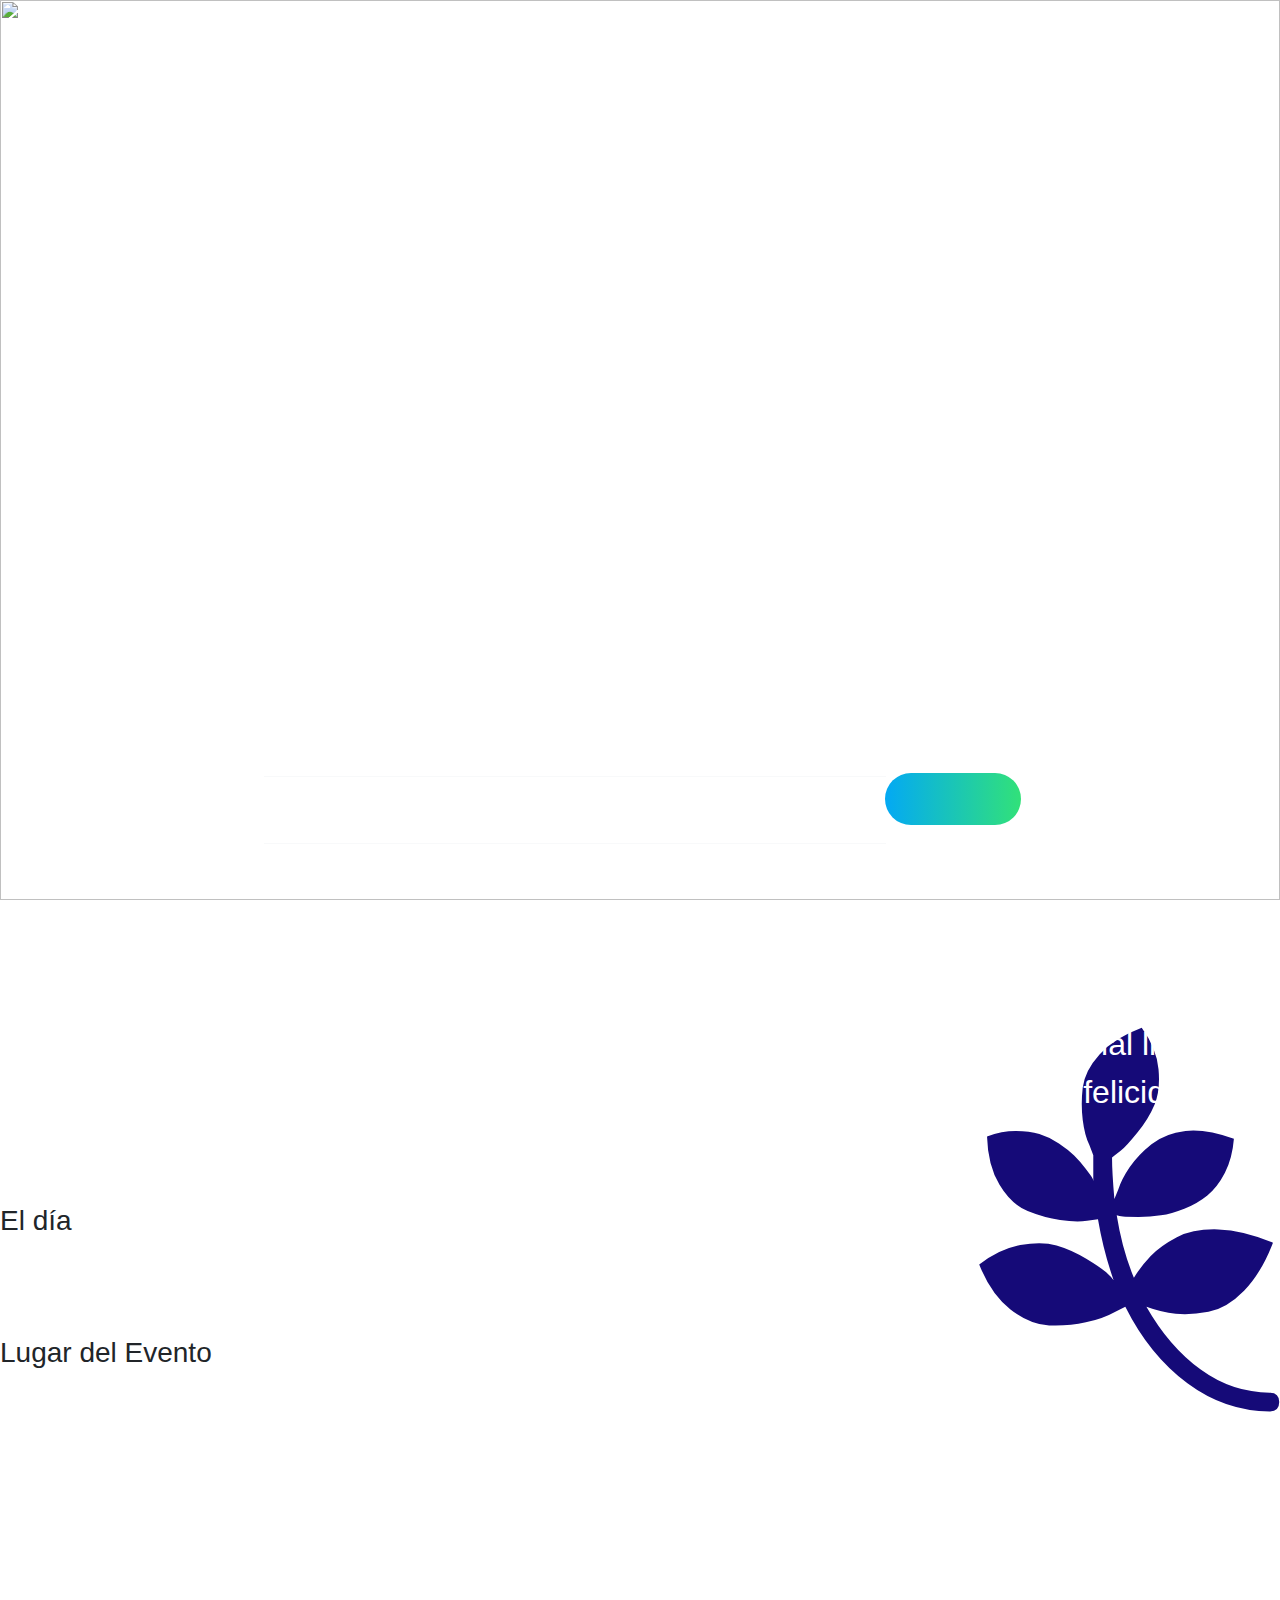
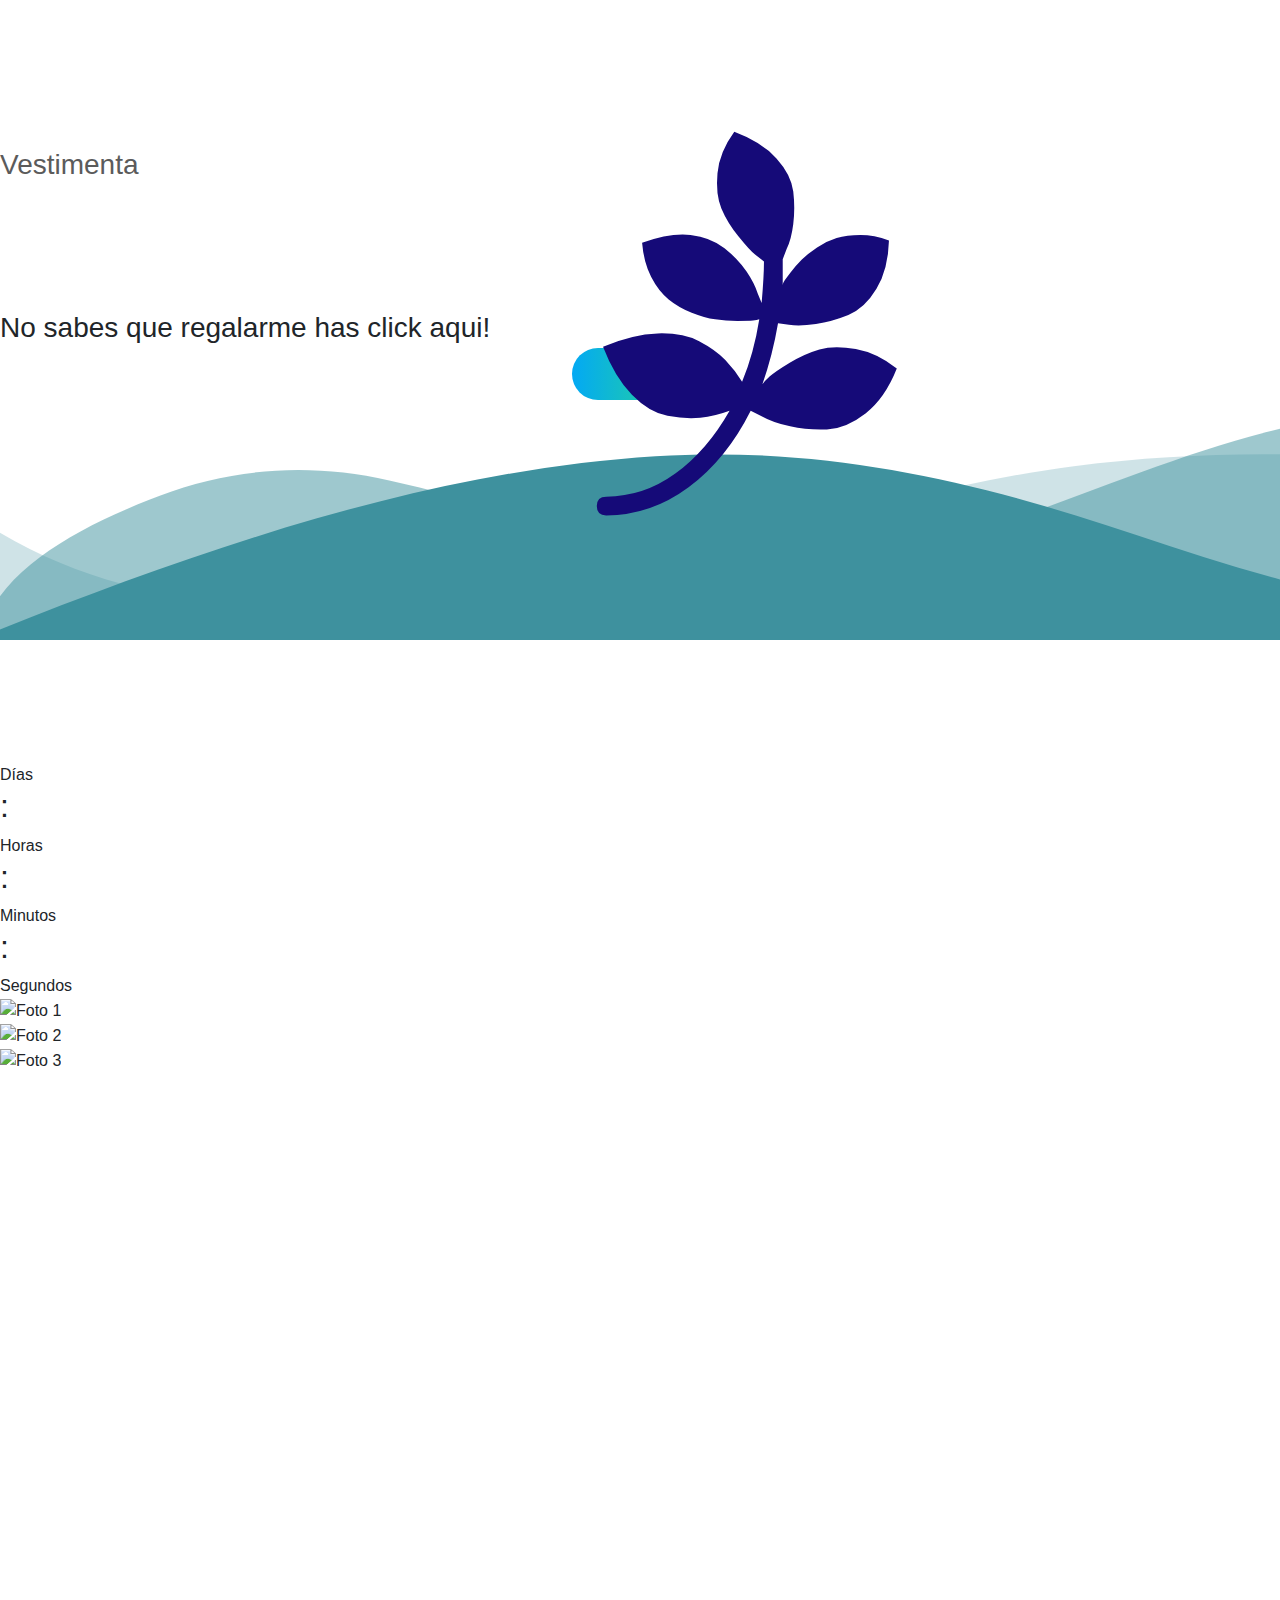
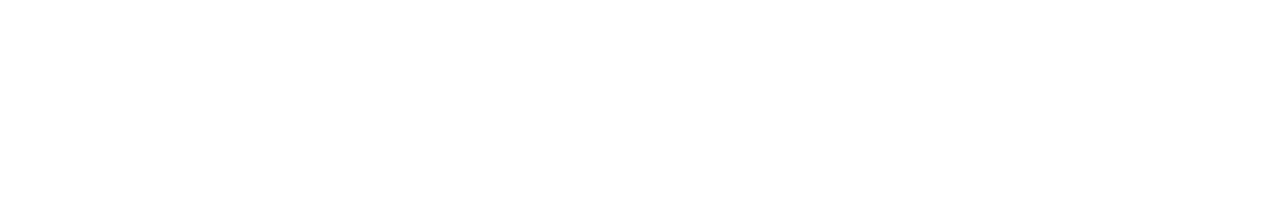
==== index.html @ 33b195c4 "Add files via upload" ====
<!DOCTYPE html>
<html lang="es">
  <head>
      <meta charset="UTF-8">
      <meta name="viewport" content="width=device-width, initial-scale=1.0">
      <title>Mis XVIII</title>
      <!-- Favicon -->
      <link href="img/icon.png" rel="icon">
      <!-- Google Web Fonts -->
      <link rel="preconnect" href="https://fonts.gstatic.com">
      <link href="https://fonts.googleapis.com/css2?family=Great+Vibes&family=Montserrat:wght@400;600&display=swap" rel="stylesheet">
      <!-- Font Awesome -->
      <link href="https://cdnjs.cloudflare.com/ajax/libs/font-awesome/5.10.0/css/all.min.css" rel="stylesheet">
      <!-- Bootstrap Stylesheet -->
      <link rel="stylesheet" href="https://stackpath.bootstrapcdn.com/bootstrap/4.3.1/css/bootstrap.min.css">
      <!-- Libraries Stylesheets -->
      <link href="lib/owlcarousel/assets/owl.carousel.min.css" rel="stylesheet">
      <link href="lib/lightbox/css/lightbox.min.css" rel="stylesheet">
      <!-- Custom Stylesheets -->
      <link href="css/style.css" rel="stylesheet">
      <link rel="stylesheet" type="text/css" href="theme.css">
      <link rel="stylesheet" type="text/css" href="./icons/css/all.min.css">
      <link href="https://fonts.googleapis.com/css?family=Caveat|Quicksand&display=swap" rel="stylesheet">
      <link href="css/contador.css" rel="stylesheet">
      <link href="css/photo.css" rel="stylesheet">
      <style>
        button {
          text-decoration: none;
          position: relative;
          border: none;
          font-size: 14px;
          font-family: inherit;
          cursor: pointer;
          color: #fff;
          width: 9em;
          height: 3em;
          line-height: 2em;
          text-align: center;
          background: linear-gradient(90deg, #03a9f4, #41f450, #ffeb3b, #03a9f4);
          background-size: 300%;
          border-radius: 30px;
          z-index: 1;
          }

          button:hover {
          animation: ani 8s linear infinite;
          border: none;
          }

          @keyframes ani {
          0% {
          background-position: 0%;
          }

          100% {
          background-position: 400%;
          }
          }

          button:before {
          content: "";
          position: absolute;
          top: -5px;
          left: -5px;
          right: -5px;
          bottom: -5px;
          z-index: -1;
          background: linear-gradient(90deg, #03a9f4, #41f450, #ffeb3b, #03a9f4);
          background-size: 400%;
          border-radius: 35px;
          transition: 1s;
          }

          button:hover::before {
          filter: blur(20px);
          }

          button:active {
          background: linear-gradient(32deg, #03a9f4, #41f450, #ffeb3b, #03a9f4);
          }
      </style>
      <!-- Vendor CSS Files -->
      <link href="assets/vendor/aos/aos.css" rel="stylesheet">
      <!-- jQuery, Popper.js, Bootstrap JS -->
      <script src="https://code.jquery.com/jquery-3.3.1.slim.min.js"></script>
      <script src="https://cdnjs.cloudflare.com/ajax/libs/popper.js/1.14.7/umd/popper.min.js"></script>
      <script src="https://stackpath.bootstrapcdn.com/bootstrap/4.3.1/js/bootstrap.min.js"></script>
  </head>
  <body>
      <!-- Carousel Start -->
      <div class="container-fluid p-0 mb-5 pb-5" id="home" >
        <div id="header-carousel" class="carousel slide carousel-fade" data-ride="carousel">
            <div class="carousel-inner">
                <div class="carousel-item position-relative active" style="height: 100vh; min-height: 400px;">
                    <img class="position-absolute w-100 h-100" src="img/Photo2/IMG_0806.jpg" style="object-fit: cover;">
                    <div class="carousel-caption d-flex flex-column align-items-center justify-content-center">
                        <div class="p-3" style="max-width: 900px;" >
                            <h1 class="display-1 font-secondary text-white mt-n3 mb-md-4" data-aos="fade-down-right">Sarahi Dominguez Gonzales</h1>
                            <div class="d-inline-block border-top border-bottom border-light py-3 px-4" >
                                <h3 class="text-uppercase font-weight-normal text-white m-0" style="letter-spacing: 2px;" data-aos="fade-down-left">Festeja conmigo mis 18 años ×‿×</h3>
                            </div>
                            <button type="button" class="btn-play mx-auto"  data-toggle="modal" data-target="#videoModal"onclick="repro()" data-aos="zoom-out">     
                                <span></span>
                            </button>
                        </div>
                    </div>
                </div>
            </div>
        </div>
    </div>
  <div class="contenedor">
    <br>
    <section class="section" data-aos="fade-up">
      <i class="fab fa-pagelines fa-xs" style="color: #150a78; font-size: 400px; position:absolute; z-index: 1; right: 0; transform: scaleX(-1);"></i>
      <p class="font-secondary" style="color: white; font-size: 2rem; position: relative; z-index: 2;" >Te invitamos cordialmente a celebrar los 18 años de Sarahi, una noche especial llena de alegría y buenos momentos. Únete a nosotros para compartir risas, bailes y felicidad en esta ocasión única.</p>
    </section>

    <section class="section" data-aos="fade-up-right">
      <div class="details">
        <i style="color: white;" class="fas fa-calendar-check"></i>
        <h3 class="details-heading">El día</h3>
        <p style="color: white;">Marzo 16, 2024</p>
        <i class="fas fa-clock" style="color: #ffffff; font-size: 1.4rem;">&nbsp;3:00PM</i>
      </div>
      <div class="details">
        <i style="color: white;" class="fas fa-map-marked-alt" data-aos="fade"></i>
        <h3 class="details-heading" data-aos="fade-left">Lugar del Evento</h3>
        <p style="color: white;" data-aos="fade-right"><a style="color: white;" rel="noopener" href="#">Salon campestre del sur</a>, Pedro Escobedo, Queretaro</p>
        <div class="map-container">
          <iframe src="https://www.google.com/maps/embed?pb=!1m18!1m12!1m3!1d3697.5032156712983!2d-100.1317624!3d20.4848494!2m3!1f0!2f0!3f0!3m2!1i1024!2i768!4f13.1!3m3!1m2!1s0x85d36c4bb498eb11%3A0xd81c2015c4a61ff3!2sSal%C3%B3n%20de%20Eventos%20Campestre%20del%20Sur!5e0!3m2!1sen!2sus!4v1643736236770!5m2!1sen!2sus" width="100%" height="300" style="border:0;" allowfullscreen="" loading="lazy"></iframe>
        </div>
      </div>
      <i class="fab fa-pagelines fa-xs" style="color: #150a78; font-size: 400px; position: fixed; z-index: 1; right: 30%;"></i>
      <div class="details" data-aos="fade-up-right" style=" position: relative; z-index: 2;">
        <i style="color: white;" class="fas fa-user-tie"></i>
        <h3 class="details-heading" style="color: rgb(91, 91, 91);">Vestimenta</h3>
        <p class="font-secondary" style="color: white; font-size: 1.7rem;">Se requiere vestimenta formal para esta ocasión. ¡Ven a lucirte y a compartir este momento especial con Sarahi!</p>
      </div>
      <div class="details">
        <i class="fas fa-gifts" style="color: #ffffff;"></i>
        <h3 class="details-heading">No sabes que regalarme has click aqui!</h3>
        <center>
          <a href="opciones.html">
            <button>Ver</button>
          </a>
        </center>
      </div>
    </section>
        </section>  
        <div style="overflow: hidden; z-index: 1; position: relative;">
          <svg
            preserveAspectRatio="none"
            viewBox="0 0 1200 120"
            xmlns="http://www.w3.org/2000/svg"
            style="fill: #3e919e; width: 247%; height: 245px; transform: rotate(180deg);"
          >
            <path
            d="M0 0v46.29c47.79 22.2 103.59 32.17 158 28 70.36-5.37 136.33-33.31 206.8-37.5 73.84-4.36 147.54 16.88 218.2 35.26 69.27 18 138.3 24.88 209.4 13.08 36.15-6 69.85-17.84 104.45-29.34C989.49 25 1113-14.29 1200 52.47V0z"
            opacity=".25"
          />
            <path
              d="M0 0v15.81c13 21.11 27.64 41.05 47.69 56.24C99.41 111.27 165 111 224.58 91.58c31.15-10.15 60.09-26.07 89.67-39.8 40.92-19 84.73-46 130.83-49.67 36.26-2.85 70.9 9.42 98.6 31.56 31.77 25.39 62.32 62 103.63 73 40.44 10.79 81.35-6.69 119.13-24.28s75.16-39 116.92-43.05c59.73-5.85 113.28 22.88 168.9 38.84 30.2 8.66 59 6.17 87.09-7.5 22.43-10.89 48-26.93 60.65-49.24V0z"
              opacity=".5"
            />
            <path d="M0 0v5.63C149.93 59 314.09 71.32 475.83 42.57c43-7.64 84.23-20.12 127.61-26.46 59-8.63 112.48 12.24 165.56 35.4C827.93 77.22 886 95.24 951.2 90c86.53-7 172.46-45.71 248.8-84.81V0z" />
          </svg>
        </div>
      </div>        
      <div class="contador">
        <section class="section2" style="margin-bottom: 0;
        background-image: url('img/Photo2/PhotoRoom_20240126_142330.JPEG');
        background-size: cover;
        background-position: center;
    ">
      <h1 style="color: #ffffff;" class="display-1 font-secondary text-white mt-n3 mb-md-4" data-aos="fade">¡Te Esperamos!</h1>
      <div class="countdown-container" data-aos="fade">
        <div class="countdown-item">
          <div class="countdown-number" id="days"></div>
          <div>Días</div>
        </div>
        <h2>:</h2>
        <div class="countdown-item">
          <div class="countdown-number" id="hours"></div>
          <div>Horas</div>
        </div>
        <h2>:</h2>
        <div class="countdown-item">
          <div class="countdown-number" id="minutes"></div>
          <div>Minutos</div>
        </div>
        <h2>:</h2>
        <div class="countdown-item">
          <div class="countdown-number" id="seconds"></div>
          <div>Segundos</div>
        </div>
      </div>
      <div class="photo" data-aos="fade-up">
        <div class="photo-container angle-1 photo-container-horizontal">
          <img src="img/Photo2/IMG_0805.jpg"alt="Foto 1">
        </div>
        <div class="photo-container angle-2 photo-container-horizontal">
          <img src="img/Photo2/IMG_0807.jpg" alt="Foto 2">
        </div>
        <div class="photo-container angle-3 photo-container-horizontal">
          <img src="img/Photo2/IMG_0819.PNG" alt="Foto 3">
        </div>
      </div>
    </section>  
  </div>
  <!-- Gallery Start -->
    <div class="container-fluid bg-gallery" id="gallery" style="padding: 120px 0; margin: 0;" data-aos="fade">
      <div class="section-title position-relative text-center" style="margin-bottom: 120px;">
          <i class="far fa-heart text-white"><p style="color: white;"></p></i>
      </div>
      <div class="owl-carousel gallery-carousel">
          <div class="gallery-item">
              <img class="img-fluid w-100" src="img/Photo1/IMG_0802.jpg" alt="">
              <a href="img/Photo2/IMG_0802.jpg" data-lightbox="gallery">
                  <i class="fa fa-2x fa-plus text-white"></i>
              </a>
          </div>
          <div class="gallery-item">
              <img class="img-fluid w-100" src="img/Photo1/IMG_0803.jpg" alt="">
              <a href="img/Photo2/IMG_0803.jpg" data-lightbox="gallery">
                  <i class="fa fa-2x fa-plus text-white"></i>
              </a>
          </div>
          <div class="gallery-item">
              <img class="img-fluid w-100" src="img/Photo1/IMG_0805.jpg" alt="">
              <a href="img/Photo2/IMG_0805.jpg" data-lightbox="gallery">
                  <i class="fa fa-2x fa-plus text-white"></i>
              </a>
          </div>
          <div class="gallery-item">
              <img class="img-fluid w-100" src="img/Photo1/IMG_0806.jpg" alt="">
              <a href="img/Photo2/IMG_0806.jpg" data-lightbox="gallery">
                  <i class="fa fa-2x fa-plus text-white"></i>
              </a>
          </div>
          <div class="gallery-item">
              <img class="img-fluid w-100" src="img/Photo1/IMG_0807.jpg" alt="">
              <a href="img/Photo2/IMG_0807.jpg" data-lightbox="gallery">
                  <i class="fa fa-2x fa-plus text-white"></i>
              </a>
          </div>
          <div class="gallery-item">
              <img class="img-fluid w-100" src="img/Photo1/IMG_0808.jpg" alt="">
              <a href="img/Photo2/IMG_0808.jpg" data-lightbox="gallery">
                  <i class="fa fa-2x fa-plus text-white"></i>
              </a>
          </div>
          <div class="gallery-item">
            <img class="img-fluid w-100" src="img/Photo1/IMG_0810.jpg" alt="">
            <a href="img/Photo2/IMG_0810.jpg" data-lightbox="gallery">
                <i class="fa fa-2x fa-plus text-white"></i>
            </a>
        </div>
        <div class="gallery-item">
          <img class="img-fluid w-100" src="img/Photo1/IMG_0819.png" alt="">
          <a href="img/Photo2/IMG_0819.PNG" data-lightbox="gallery">
              <i class="fa fa-2x fa-plus text-white"></i>
          </a>
      </div>
      <div class="gallery-item">
        <img class="img-fluid w-100" src="img/Photo1/PhotoRoom_20240126_142235.jpeg" alt="">
        <a href="img/Photo2/PhotoRoom_20240126_142235.JPEG" data-lightbox="gallery">
            <i class="fa fa-2x fa-plus text-white"></i>
        </a>
    </div>
      <div class="gallery-item">
        <img class="img-fluid w-100" src="img/Photo1/PhotoRoom_20240126_142511.jpeg" alt="">
        <a href="img/Photo2/PhotoRoom_20240126_142511.JPEG" data-lightbox="gallery">
            <i class="fa fa-2x fa-plus text-white"></i>
        </a>
      </div>
    </div>
  </div>
  <!-- Gallery End -->  
    <script src="https://code.jquery.com/jquery-3.6.4.min.js"></script>
    <script>
      $(document).ready(function() {
        startCountdown();

        function startCountdown() {
          var countDownDate = new Date("Mar 16, 2024 00:00:00").getTime();

          var x = setInterval(function() {
            var now = new Date().getTime();
            var distance = countDownDate - now;

            var days = Math.floor(distance / (1000 * 60 * 60 * 24));
            var hours = Math.floor((distance % (1000 * 60 * 60 * 24)) / (1000 * 60 * 60));
            var minutes = Math.floor((distance % (1000 * 60 * 60)) / (1000 * 60));
            var seconds = Math.floor((distance % (1000 * 60)) / 1000);

            document.getElementById("days").innerHTML = days;
            document.getElementById("hours").innerHTML = hours;
            document.getElementById("minutes").innerHTML = minutes;
            document.getElementById("seconds").innerHTML = seconds;

            if (distance < 0) {
              clearInterval(x);
              window.location.href = 'agradecimiento.html';
            }
          }, 1000);
        }
      });
    </script>


    <!-- JavaScript Libraries -->
    <script src="https://code.jquery.com/jquery-3.4.1.min.js"></script>
    <script src="lib/easing/easing.min.js"></script>
    <script src="lib/waypoints/waypoints.min.js"></script>
    <script src="lib/owlcarousel/owl.carousel.min.js"></script>

    <script src="lib/lightbox/js/lightbox.min.js"></script>
    <!-- Vendor JS Files -->
    <script src="assets/vendor/aos/aos.js"></script>
    <script src="assets/vendor/bootstrap/js/bootstrap.bundle.min.js"></script>
    <script src="assets/vendor/glightbox/js/glightbox.min.js"></script>
    <script src="assets/vendor/isotope-layout/isotope.pkgd.min.js"></script>
    <script src="assets/vendor/swiper/swiper-bundle.min.js"></script>
    <script src="assets/vendor/waypoints/noframework.waypoints.js"></script>
    <script src="assets/vendor/php-email-form/validate.js"></script>  
    <!-- Template Javascript -->
    <script src="js/main.js"></script>
     <!-- Template Main JS File -->
     <script src="assets/js/main.js"></script>    
    <script defer>
      var scroll = new SmoothScroll('a[href*="#"]');
      var rsvpButton = document.getElementById('rsvpButton')
      rsvpButton.addEventListener('click',hideButton,false);

      function hideButton() {
        rsvpButton.style.display = 'none';
      }   
    </script>  
    <script>
      function repro() {
        var audio = new Audio('harry.mp3');
      audio.loop = true;
      audio.play();
      }   
      
    </script>
    
  </body>
</html>
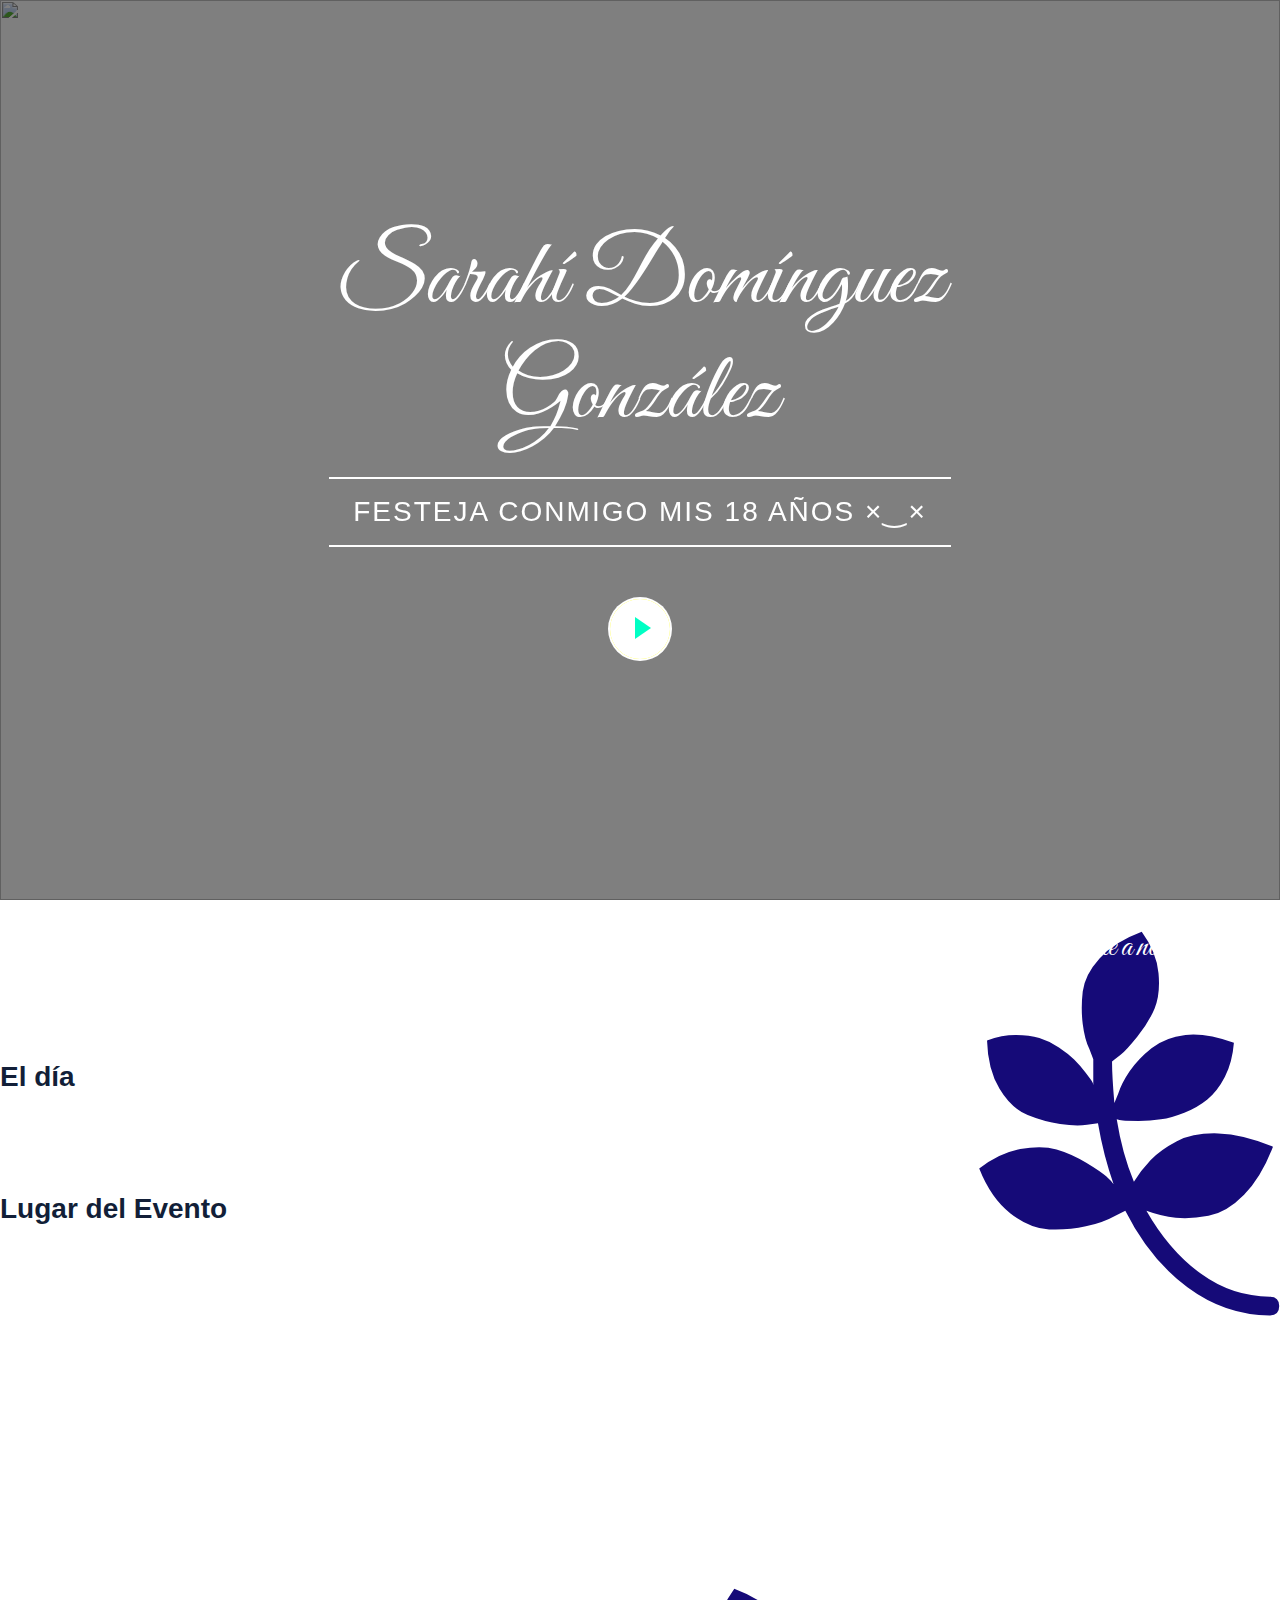
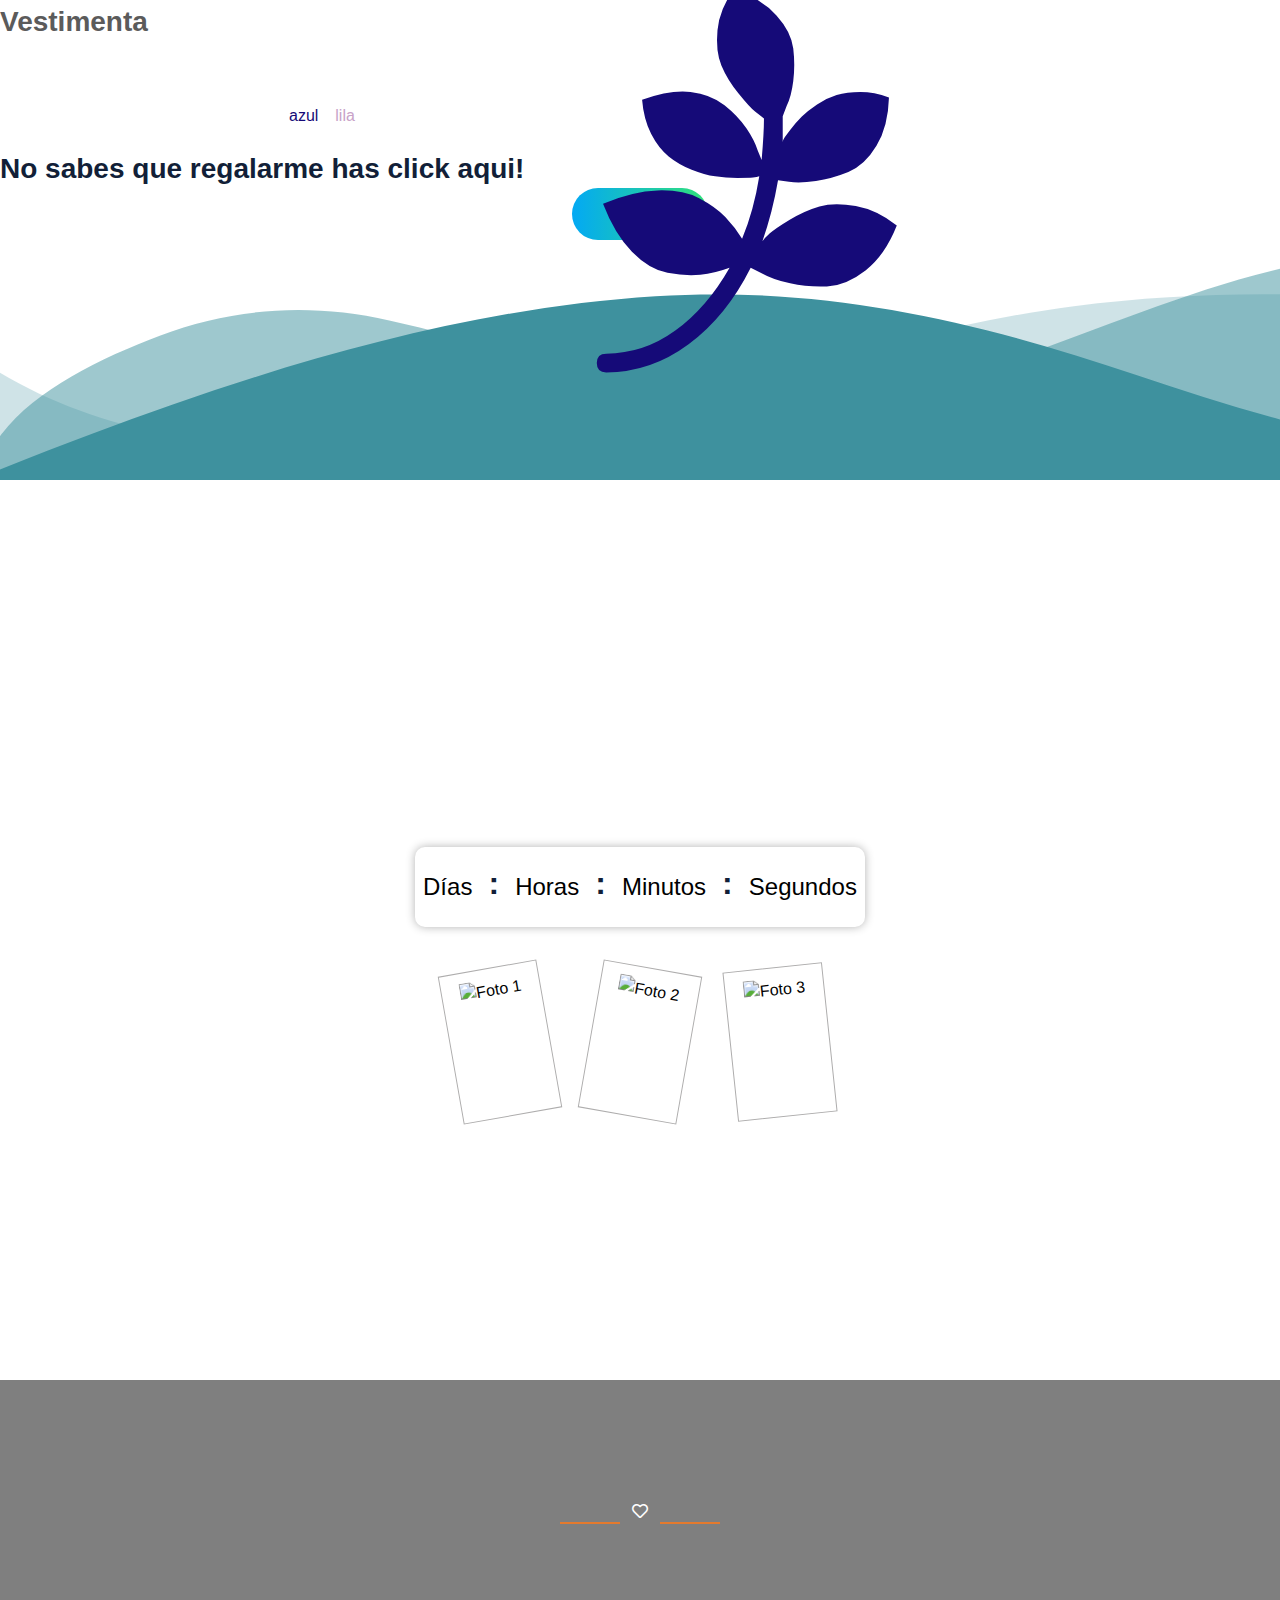
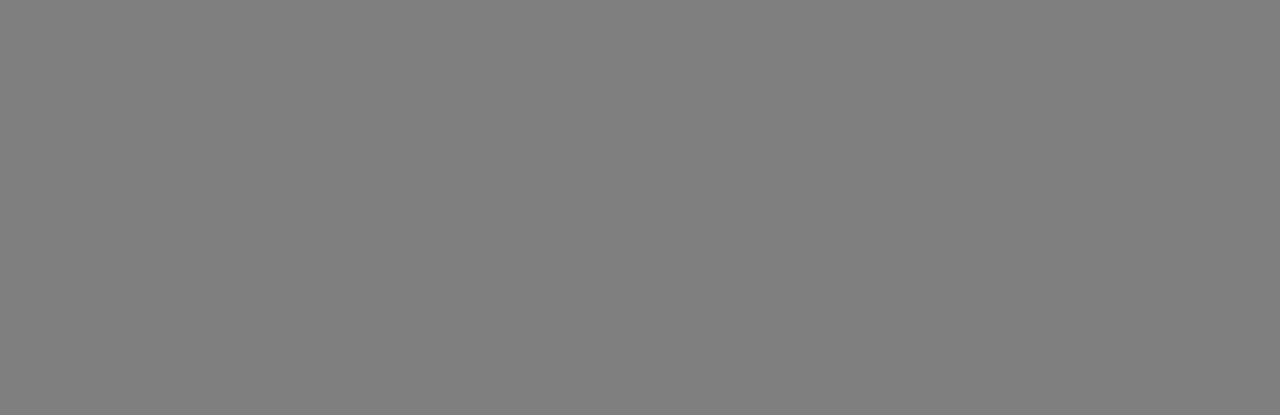
==== commit e76e3722: "Update index.html" ====
--- a/index.html
+++ b/index.html
@@ -95,7 +95,7 @@
                     <img class="position-absolute w-100 h-100" src="img/Photo2/IMG_0806.jpg" style="object-fit: cover;">
                     <div class="carousel-caption d-flex flex-column align-items-center justify-content-center">
                         <div class="p-3" style="max-width: 900px;" >
-                            <h1 class="display-1 font-secondary text-white mt-n3 mb-md-4" data-aos="fade-down-right">Sarahi Dominguez Gonzales</h1>
+                            <h1 class="display-1 font-secondary text-white mt-n3 mb-md-4" data-aos="fade-down-right">Sarahí Domínguez González</h1>
                             <div class="d-inline-block border-top border-bottom border-light py-3 px-4" >
                                 <h3 class="text-uppercase font-weight-normal text-white m-0" style="letter-spacing: 2px;" data-aos="fade-down-left">Festeja conmigo mis 18 años ×‿×</h3>
                             </div>
@@ -135,6 +135,7 @@
         <i style="color: white;" class="fas fa-user-tie"></i>
         <h3 class="details-heading" style="color: rgb(91, 91, 91);">Vestimenta</h3>
         <p class="font-secondary" style="color: white; font-size: 1.7rem;">Se requiere vestimenta formal para esta ocasión. ¡Ven a lucirte y a compartir este momento especial con Sarahi!</p>
+        <span style="color: #fff;" class="details-heading">Nota: Procura no llevar vestimenta color <span style="color: #150a78;">azul </span>y <span style="color: #C8A2C8;">lila</span></span>
       </div>
       <div class="details">
         <i class="fas fa-gifts" style="color: #ffffff;"></i>
@@ -337,12 +338,16 @@
       }   
     </script>  
     <script>
+      var audio;  
       function repro() {
-        var audio = new Audio('harry.mp3');
-      audio.loop = true;
-      audio.play();
-      }   
-      
+        if (!audio || audio.paused) {
+          audio = new Audio('love.mp3');
+          audio.loop = true;
+          audio.play();
+        } else {
+          audio.currentTime = 0;
+        }
+      }
     </script>
     
   </body>
--- a/css/style.css
+++ b/css/style.css
@@ -0,0 +1,9795 @@
+/******* Bootstrap Theming ********/
+/*!
+ * Bootstrap v4.5.3 (https://getbootstrap.com/)
+ * Copyright 2011-2020 The Bootstrap Authors
+ * Copyright 2011-2020 Twitter, Inc.
+ * Licensed under MIT (https://github.com/twbs/bootstrap/blob/main/LICENSE)
+ */
+:root {
+  --blue: #007bff;
+  --indigo: #6610f2;
+  --purple: #6f42c1;
+  --pink: #e83e8c;
+  --red: #dc3545;
+  --orange: #fd7e14;
+  --yellow: #ffc107;
+  --green: #28a745;
+  --teal: #20c997;
+  --cyan: #17a2b8;
+  --white: #fff;
+  --gray: #6c757d;
+  --gray-dark: #343a40;
+  --primary: #E47A2E;
+  --secondary: #EDF5F7;
+  --success: #28a745;
+  --info: #17a2b8;
+  --warning: #ffc107;
+  --danger: #dc3545;
+  --light: #FFFFFF;
+  --dark: #121F38;
+  --breakpoint-xs: 0;
+  --breakpoint-sm: 576px;
+  --breakpoint-md: 768px;
+  --breakpoint-lg: 992px;
+  --breakpoint-xl: 1200px;
+  --font-family-sans-serif: "Montserrat", sans-serif;
+  --font-family-monospace: SFMono-Regular, Menlo, Monaco, Consolas, "Liberation Mono", "Courier New", monospace;
+}
+
+*,
+*::before,
+*::after {
+  box-sizing: border-box;
+}
+
+html {
+  font-family: sans-serif;
+  line-height: 1.15;
+  -webkit-text-size-adjust: 100%;
+  -webkit-tap-highlight-color: rgba(0, 0, 0, 0);
+}
+
+article, aside, figcaption, figure, footer, header, hgroup, main, nav, section {
+  display: block;
+}
+
+body {
+  margin: 0;
+  font-family: "Montserrat", sans-serif;
+  font-size: 1rem;
+  font-weight: 400;
+  line-height: 1.5;
+  color: #818491;
+  text-align: left;
+  background-color: #FFFFFF;
+}
+
+[tabindex="-1"]:focus:not(:focus-visible) {
+  outline: 0 !important;
+}
+
+hr {
+  box-sizing: content-box;
+  height: 0;
+  overflow: visible;
+}
+
+h1, h2, h3, h4, h5, h6 {
+  margin-top: 0;
+  margin-bottom: 0.5rem;
+}
+
+p {
+  margin-top: 0;
+  margin-bottom: 1rem;
+}
+
+abbr[title],
+abbr[data-original-title] {
+  text-decoration: underline;
+  text-decoration: underline dotted;
+  cursor: help;
+  border-bottom: 0;
+  text-decoration-skip-ink: none;
+}
+
+address {
+  margin-bottom: 1rem;
+  font-style: normal;
+  line-height: inherit;
+}
+
+ol,
+ul,
+dl {
+  margin-top: 0;
+  margin-bottom: 1rem;
+}
+
+ol ol,
+ul ul,
+ol ul,
+ul ol {
+  margin-bottom: 0;
+}
+
+dt {
+  font-weight: 700;
+}
+
+dd {
+  margin-bottom: .5rem;
+  margin-left: 0;
+}
+
+blockquote {
+  margin: 0 0 1rem;
+}
+
+b,
+strong {
+  font-weight: bolder;
+}
+
+small {
+  font-size: 80%;
+}
+
+sub,
+sup {
+  position: relative;
+  font-size: 75%;
+  line-height: 0;
+  vertical-align: baseline;
+}
+
+sub {
+  bottom: -.25em;
+}
+
+sup {
+  top: -.5em;
+}
+
+a {
+  color: #E47A2E;
+  text-decoration: none;
+  background-color: transparent;
+}
+
+a:hover {
+  color: #af5617;
+  text-decoration: underline;
+}
+
+a:not([href]):not([class]) {
+  color: inherit;
+  text-decoration: none;
+}
+
+a:not([href]):not([class]):hover {
+  color: inherit;
+  text-decoration: none;
+}
+
+pre,
+code,
+kbd,
+samp {
+  font-family: SFMono-Regular, Menlo, Monaco, Consolas, "Liberation Mono", "Courier New", monospace;
+  font-size: 1em;
+}
+
+pre {
+  margin-top: 0;
+  margin-bottom: 1rem;
+  overflow: auto;
+  -ms-overflow-style: scrollbar;
+}
+
+figure {
+  margin: 0 0 1rem;
+}
+
+img {
+  vertical-align: middle;
+  border-style: none;
+}
+
+svg {
+  overflow: hidden;
+  vertical-align: middle;
+}
+
+table {
+  border-collapse: collapse;
+}
+
+caption {
+  padding-top: 0.75rem;
+  padding-bottom: 0.75rem;
+  color: #6c757d;
+  text-align: left;
+  caption-side: bottom;
+}
+
+th {
+  text-align: inherit;
+  text-align: -webkit-match-parent;
+}
+
+label {
+  display: inline-block;
+  margin-bottom: 0.5rem;
+}
+
+button {
+  border-radius: 0;
+}
+
+button:focus {
+  outline: 1px dotted;
+  outline: 5px auto -webkit-focus-ring-color;
+}
+
+input,
+button,
+select,
+optgroup,
+textarea {
+  margin: 0;
+  font-family: inherit;
+  font-size: inherit;
+  line-height: inherit;
+}
+
+button,
+input {
+  overflow: visible;
+}
+
+button,
+select {
+  text-transform: none;
+}
+
+[role="button"] {
+  cursor: pointer;
+}
+
+select {
+  word-wrap: normal;
+}
+
+button,
+[type="button"],
+[type="reset"],
+[type="submit"] {
+  -webkit-appearance: button;
+}
+
+button:not(:disabled),
+[type="button"]:not(:disabled),
+[type="reset"]:not(:disabled),
+[type="submit"]:not(:disabled) {
+  cursor: pointer;
+}
+
+button::-moz-focus-inner,
+[type="button"]::-moz-focus-inner,
+[type="reset"]::-moz-focus-inner,
+[type="submit"]::-moz-focus-inner {
+  padding: 0;
+  border-style: none;
+}
+
+input[type="radio"],
+input[type="checkbox"] {
+  box-sizing: border-box;
+  padding: 0;
+}
+
+textarea {
+  overflow: auto;
+  resize: vertical;
+}
+
+fieldset {
+  min-width: 0;
+  padding: 0;
+  margin: 0;
+  border: 0;
+}
+
+legend {
+  display: block;
+  width: 100%;
+  max-width: 100%;
+  padding: 0;
+  margin-bottom: .5rem;
+  font-size: 1.5rem;
+  line-height: inherit;
+  color: inherit;
+  white-space: normal;
+}
+
+@media (max-width: 1200px) {
+  legend {
+    font-size: calc(1.275rem + 0.3vw) ;
+  }
+}
+
+progress {
+  vertical-align: baseline;
+}
+
+[type="number"]::-webkit-inner-spin-button,
+[type="number"]::-webkit-outer-spin-button {
+  height: auto;
+}
+
+[type="search"] {
+  outline-offset: -2px;
+  -webkit-appearance: none;
+}
+
+[type="search"]::-webkit-search-decoration {
+  -webkit-appearance: none;
+}
+
+::-webkit-file-upload-button {
+  font: inherit;
+  -webkit-appearance: button;
+}
+
+output {
+  display: inline-block;
+}
+
+summary {
+  display: list-item;
+  cursor: pointer;
+}
+
+template {
+  display: none;
+}
+
+[hidden] {
+  display: none !important;
+}
+
+h1, h2, h3, h4, h5, h6,
+.h1, .h2, .h3, .h4, .h5, .h6 {
+  margin-bottom: 0.5rem;
+  font-weight: 600;
+  line-height: 1.2;
+  color: #121F38;
+}
+
+h1, .h1 {
+  font-size: 2.5rem;
+}
+
+@media (max-width: 1200px) {
+  h1, .h1 {
+    font-size: calc(1.375rem + 1.5vw) ;
+  }
+}
+
+h2, .h2 {
+  font-size: 2rem;
+}
+
+@media (max-width: 1200px) {
+  h2, .h2 {
+    font-size: calc(1.325rem + 0.9vw) ;
+  }
+}
+
+h3, .h3 {
+  font-size: 1.75rem;
+}
+
+@media (max-width: 1200px) {
+  h3, .h3 {
+    font-size: calc(1.3rem + 0.6vw) ;
+  }
+}
+
+h4, .h4 {
+  font-size: 1.5rem;
+}
+
+@media (max-width: 1200px) {
+  h4, .h4 {
+    font-size: calc(1.275rem + 0.3vw) ;
+  }
+}
+
+h5, .h5 {
+  font-size: 1.25rem;
+}
+
+h6, .h6 {
+  font-size: 1rem;
+}
+
+.lead {
+  font-size: 1.25rem;
+  font-weight: 300;
+}
+
+.display-1 {
+  font-size: 6rem;
+  font-weight: 300;
+  line-height: 1.2;
+}
+
+@media (max-width: 1200px) {
+  .display-1 {
+    font-size: calc(1.725rem + 5.7vw) ;
+  }
+}
+
+.display-2 {
+  font-size: 5.5rem;
+  font-weight: 300;
+  line-height: 1.2;
+}
+
+@media (max-width: 1200px) {
+  .display-2 {
+    font-size: calc(1.675rem + 5.1vw) ;
+  }
+}
+
+.display-3 {
+  font-size: 4.5rem;
+  font-weight: 300;
+  line-height: 1.2;
+}
+
+@media (max-width: 1200px) {
+  .display-3 {
+    font-size: calc(1.575rem + 3.9vw) ;
+  }
+}
+
+.display-4 {
+  font-size: 3.5rem;
+  font-weight: 300;
+  line-height: 1.2;
+}
+
+@media (max-width: 1200px) {
+  .display-4 {
+    font-size: calc(1.475rem + 2.7vw) ;
+  }
+}
+
+hr {
+  margin-top: 1rem;
+  margin-bottom: 1rem;
+  border: 0;
+  border-top: 2px solid rgba(0, 0, 0, 0.1);
+}
+
+small,
+.small {
+  font-size: 80%;
+  font-weight: 400;
+}
+
+mark,
+.mark {
+  padding: 0.2em;
+  background-color: #fcf8e3;
+}
+
+.list-unstyled {
+  padding-left: 0;
+  list-style: none;
+}
+
+.list-inline {
+  padding-left: 0;
+  list-style: none;
+}
+
+.list-inline-item {
+  display: inline-block;
+}
+
+.list-inline-item:not(:last-child) {
+  margin-right: 0.5rem;
+}
+
+.initialism {
+  font-size: 90%;
+  text-transform: uppercase;
+}
+
+.blockquote {
+  margin-bottom: 1rem;
+  font-size: 1.25rem;
+}
+
+.blockquote-footer {
+  display: block;
+  font-size: 80%;
+  color: #6c757d;
+}
+
+.blockquote-footer::before {
+  content: "\2014\00A0";
+}
+
+.img-fluid {
+  max-width: 100%;
+  height: auto;
+}
+
+.img-thumbnail {
+  padding: 0.25rem;
+  background-color: #FFFFFF;
+  border: 2px solid #dee2e6;
+  max-width: 100%;
+  height: auto;
+}
+
+.figure {
+  display: inline-block;
+}
+
+.figure-img {
+  margin-bottom: 0.5rem;
+  line-height: 1;
+}
+
+.figure-caption {
+  font-size: 90%;
+  color: #6c757d;
+}
+
+code {
+  font-size: 87.5%;
+  color: #e83e8c;
+  word-wrap: break-word;
+}
+
+a > code {
+  color: inherit;
+}
+
+kbd {
+  padding: 0.2rem 0.4rem;
+  font-size: 87.5%;
+  color: #fff;
+  background-color: #212529;
+}
+
+kbd kbd {
+  padding: 0;
+  font-size: 100%;
+  font-weight: 700;
+}
+
+pre {
+  display: block;
+  font-size: 87.5%;
+  color: #212529;
+}
+
+pre code {
+  font-size: inherit;
+  color: inherit;
+  word-break: normal;
+}
+
+.pre-scrollable {
+  max-height: 340px;
+  overflow-y: scroll;
+}
+
+.container,
+.container-fluid,
+.container-sm,
+.container-md,
+.container-lg,
+.container-xl {
+  width: 100%;
+  padding-right: 15px;
+  padding-left: 15px;
+  margin-right: auto;
+  margin-left: auto;
+}
+
+@media (min-width: 576px) {
+  .container, .container-sm {
+    max-width: 540px;
+  }
+}
+
+@media (min-width: 768px) {
+  .container, .container-sm, .container-md {
+    max-width: 720px;
+  }
+}
+
+@media (min-width: 992px) {
+  .container, .container-sm, .container-md, .container-lg {
+    max-width: 960px;
+  }
+}
+
+@media (min-width: 1200px) {
+  .container, .container-sm, .container-md, .container-lg, .container-xl {
+    max-width: 1140px;
+  }
+}
+
+.row {
+  display: flex;
+  flex-wrap: wrap;
+  margin-right: -15px;
+  margin-left: -15px;
+}
+
+.no-gutters {
+  margin-right: 0;
+  margin-left: 0;
+}
+
+.no-gutters > .col,
+.no-gutters > [class*="col-"] {
+  padding-right: 0;
+  padding-left: 0;
+}
+
+.col-1, .col-2, .col-3, .col-4, .col-5, .col-6, .col-7, .col-8, .col-9, .col-10, .col-11, .col-12, .col,
+.col-auto, .col-sm-1, .col-sm-2, .col-sm-3, .col-sm-4, .col-sm-5, .col-sm-6, .col-sm-7, .col-sm-8, .col-sm-9, .col-sm-10, .col-sm-11, .col-sm-12, .col-sm,
+.col-sm-auto, .col-md-1, .col-md-2, .col-md-3, .col-md-4, .col-md-5, .col-md-6, .col-md-7, .col-md-8, .col-md-9, .col-md-10, .col-md-11, .col-md-12, .col-md,
+.col-md-auto, .col-lg-1, .col-lg-2, .col-lg-3, .col-lg-4, .col-lg-5, .col-lg-6, .col-lg-7, .col-lg-8, .col-lg-9, .col-lg-10, .col-lg-11, .col-lg-12, .col-lg,
+.col-lg-auto, .col-xl-1, .col-xl-2, .col-xl-3, .col-xl-4, .col-xl-5, .col-xl-6, .col-xl-7, .col-xl-8, .col-xl-9, .col-xl-10, .col-xl-11, .col-xl-12, .col-xl,
+.col-xl-auto {
+  position: relative;
+  width: 100%;
+  padding-right: 15px;
+  padding-left: 15px;
+}
+
+.col {
+  flex-basis: 0;
+  flex-grow: 1;
+  max-width: 100%;
+}
+
+.row-cols-1 > * {
+  flex: 0 0 100%;
+  max-width: 100%;
+}
+
+.row-cols-2 > * {
+  flex: 0 0 50%;
+  max-width: 50%;
+}
+
+.row-cols-3 > * {
+  flex: 0 0 33.33333%;
+  max-width: 33.33333%;
+}
+
+.row-cols-4 > * {
+  flex: 0 0 25%;
+  max-width: 25%;
+}
+
+.row-cols-5 > * {
+  flex: 0 0 20%;
+  max-width: 20%;
+}
+
+.row-cols-6 > * {
+  flex: 0 0 16.66667%;
+  max-width: 16.66667%;
+}
+
+.col-auto {
+  flex: 0 0 auto;
+  width: auto;
+  max-width: 100%;
+}
+
+.col-1 {
+  flex: 0 0 8.33333%;
+  max-width: 8.33333%;
+}
+
+.col-2 {
+  flex: 0 0 16.66667%;
+  max-width: 16.66667%;
+}
+
+.col-3 {
+  flex: 0 0 25%;
+  max-width: 25%;
+}
+
+.col-4 {
+  flex: 0 0 33.33333%;
+  max-width: 33.33333%;
+}
+
+.col-5 {
+  flex: 0 0 41.66667%;
+  max-width: 41.66667%;
+}
+
+.col-6 {
+  flex: 0 0 50%;
+  max-width: 50%;
+}
+
+.col-7 {
+  flex: 0 0 58.33333%;
+  max-width: 58.33333%;
+}
+
+.col-8 {
+  flex: 0 0 66.66667%;
+  max-width: 66.66667%;
+}
+
+.col-9 {
+  flex: 0 0 75%;
+  max-width: 75%;
+}
+
+.col-10 {
+  flex: 0 0 83.33333%;
+  max-width: 83.33333%;
+}
+
+.col-11 {
+  flex: 0 0 91.66667%;
+  max-width: 91.66667%;
+}
+
+.col-12 {
+  flex: 0 0 100%;
+  max-width: 100%;
+}
+
+.order-first {
+  order: -1;
+}
+
+.order-last {
+  order: 13;
+}
+
+.order-0 {
+  order: 0;
+}
+
+.order-1 {
+  order: 1;
+}
+
+.order-2 {
+  order: 2;
+}
+
+.order-3 {
+  order: 3;
+}
+
+.order-4 {
+  order: 4;
+}
+
+.order-5 {
+  order: 5;
+}
+
+.order-6 {
+  order: 6;
+}
+
+.order-7 {
+  order: 7;
+}
+
+.order-8 {
+  order: 8;
+}
+
+.order-9 {
+  order: 9;
+}
+
+.order-10 {
+  order: 10;
+}
+
+.order-11 {
+  order: 11;
+}
+
+.order-12 {
+  order: 12;
+}
+
+.offset-1 {
+  margin-left: 8.33333%;
+}
+
+.offset-2 {
+  margin-left: 16.66667%;
+}
+
+.offset-3 {
+  margin-left: 25%;
+}
+
+.offset-4 {
+  margin-left: 33.33333%;
+}
+
+.offset-5 {
+  margin-left: 41.66667%;
+}
+
+.offset-6 {
+  margin-left: 50%;
+}
+
+.offset-7 {
+  margin-left: 58.33333%;
+}
+
+.offset-8 {
+  margin-left: 66.66667%;
+}
+
+.offset-9 {
+  margin-left: 75%;
+}
+
+.offset-10 {
+  margin-left: 83.33333%;
+}
+
+.offset-11 {
+  margin-left: 91.66667%;
+}
+
+@media (min-width: 576px) {
+  .col-sm {
+    flex-basis: 0;
+    flex-grow: 1;
+    max-width: 100%;
+  }
+  .row-cols-sm-1 > * {
+    flex: 0 0 100%;
+    max-width: 100%;
+  }
+  .row-cols-sm-2 > * {
+    flex: 0 0 50%;
+    max-width: 50%;
+  }
+  .row-cols-sm-3 > * {
+    flex: 0 0 33.33333%;
+    max-width: 33.33333%;
+  }
+  .row-cols-sm-4 > * {
+    flex: 0 0 25%;
+    max-width: 25%;
+  }
+  .row-cols-sm-5 > * {
+    flex: 0 0 20%;
+    max-width: 20%;
+  }
+  .row-cols-sm-6 > * {
+    flex: 0 0 16.66667%;
+    max-width: 16.66667%;
+  }
+  .col-sm-auto {
+    flex: 0 0 auto;
+    width: auto;
+    max-width: 100%;
+  }
+  .col-sm-1 {
+    flex: 0 0 8.33333%;
+    max-width: 8.33333%;
+  }
+  .col-sm-2 {
+    flex: 0 0 16.66667%;
+    max-width: 16.66667%;
+  }
+  .col-sm-3 {
+    flex: 0 0 25%;
+    max-width: 25%;
+  }
+  .col-sm-4 {
+    flex: 0 0 33.33333%;
+    max-width: 33.33333%;
+  }
+  .col-sm-5 {
+    flex: 0 0 41.66667%;
+    max-width: 41.66667%;
+  }
+  .col-sm-6 {
+    flex: 0 0 50%;
+    max-width: 50%;
+  }
+  .col-sm-7 {
+    flex: 0 0 58.33333%;
+    max-width: 58.33333%;
+  }
+  .col-sm-8 {
+    flex: 0 0 66.66667%;
+    max-width: 66.66667%;
+  }
+  .col-sm-9 {
+    flex: 0 0 75%;
+    max-width: 75%;
+  }
+  .col-sm-10 {
+    flex: 0 0 83.33333%;
+    max-width: 83.33333%;
+  }
+  .col-sm-11 {
+    flex: 0 0 91.66667%;
+    max-width: 91.66667%;
+  }
+  .col-sm-12 {
+    flex: 0 0 100%;
+    max-width: 100%;
+  }
+  .order-sm-first {
+    order: -1;
+  }
+  .order-sm-last {
+    order: 13;
+  }
+  .order-sm-0 {
+    order: 0;
+  }
+  .order-sm-1 {
+    order: 1;
+  }
+  .order-sm-2 {
+    order: 2;
+  }
+  .order-sm-3 {
+    order: 3;
+  }
+  .order-sm-4 {
+    order: 4;
+  }
+  .order-sm-5 {
+    order: 5;
+  }
+  .order-sm-6 {
+    order: 6;
+  }
+  .order-sm-7 {
+    order: 7;
+  }
+  .order-sm-8 {
+    order: 8;
+  }
+  .order-sm-9 {
+    order: 9;
+  }
+  .order-sm-10 {
+    order: 10;
+  }
+  .order-sm-11 {
+    order: 11;
+  }
+  .order-sm-12 {
+    order: 12;
+  }
+  .offset-sm-0 {
+    margin-left: 0;
+  }
+  .offset-sm-1 {
+    margin-left: 8.33333%;
+  }
+  .offset-sm-2 {
+    margin-left: 16.66667%;
+  }
+  .offset-sm-3 {
+    margin-left: 25%;
+  }
+  .offset-sm-4 {
+    margin-left: 33.33333%;
+  }
+  .offset-sm-5 {
+    margin-left: 41.66667%;
+  }
+  .offset-sm-6 {
+    margin-left: 50%;
+  }
+  .offset-sm-7 {
+    margin-left: 58.33333%;
+  }
+  .offset-sm-8 {
+    margin-left: 66.66667%;
+  }
+  .offset-sm-9 {
+    margin-left: 75%;
+  }
+  .offset-sm-10 {
+    margin-left: 83.33333%;
+  }
+  .offset-sm-11 {
+    margin-left: 91.66667%;
+  }
+}
+
+@media (min-width: 768px) {
+  .col-md {
+    flex-basis: 0;
+    flex-grow: 1;
+    max-width: 100%;
+  }
+  .row-cols-md-1 > * {
+    flex: 0 0 100%;
+    max-width: 100%;
+  }
+  .row-cols-md-2 > * {
+    flex: 0 0 50%;
+    max-width: 50%;
+  }
+  .row-cols-md-3 > * {
+    flex: 0 0 33.33333%;
+    max-width: 33.33333%;
+  }
+  .row-cols-md-4 > * {
+    flex: 0 0 25%;
+    max-width: 25%;
+  }
+  .row-cols-md-5 > * {
+    flex: 0 0 20%;
+    max-width: 20%;
+  }
+  .row-cols-md-6 > * {
+    flex: 0 0 16.66667%;
+    max-width: 16.66667%;
+  }
+  .col-md-auto {
+    flex: 0 0 auto;
+    width: auto;
+    max-width: 100%;
+  }
+  .col-md-1 {
+    flex: 0 0 8.33333%;
+    max-width: 8.33333%;
+  }
+  .col-md-2 {
+    flex: 0 0 16.66667%;
+    max-width: 16.66667%;
+  }
+  .col-md-3 {
+    flex: 0 0 25%;
+    max-width: 25%;
+  }
+  .col-md-4 {
+    flex: 0 0 33.33333%;
+    max-width: 33.33333%;
+  }
+  .col-md-5 {
+    flex: 0 0 41.66667%;
+    max-width: 41.66667%;
+  }
+  .col-md-6 {
+    flex: 0 0 50%;
+    max-width: 50%;
+  }
+  .col-md-7 {
+    flex: 0 0 58.33333%;
+    max-width: 58.33333%;
+  }
+  .col-md-8 {
+    flex: 0 0 66.66667%;
+    max-width: 66.66667%;
+  }
+  .col-md-9 {
+    flex: 0 0 75%;
+    max-width: 75%;
+  }
+  .col-md-10 {
+    flex: 0 0 83.33333%;
+    max-width: 83.33333%;
+  }
+  .col-md-11 {
+    flex: 0 0 91.66667%;
+    max-width: 91.66667%;
+  }
+  .col-md-12 {
+    flex: 0 0 100%;
+    max-width: 100%;
+  }
+  .order-md-first {
+    order: -1;
+  }
+  .order-md-last {
+    order: 13;
+  }
+  .order-md-0 {
+    order: 0;
+  }
+  .order-md-1 {
+    order: 1;
+  }
+  .order-md-2 {
+    order: 2;
+  }
+  .order-md-3 {
+    order: 3;
+  }
+  .order-md-4 {
+    order: 4;
+  }
+  .order-md-5 {
+    order: 5;
+  }
+  .order-md-6 {
+    order: 6;
+  }
+  .order-md-7 {
+    order: 7;
+  }
+  .order-md-8 {
+    order: 8;
+  }
+  .order-md-9 {
+    order: 9;
+  }
+  .order-md-10 {
+    order: 10;
+  }
+  .order-md-11 {
+    order: 11;
+  }
+  .order-md-12 {
+    order: 12;
+  }
+  .offset-md-0 {
+    margin-left: 0;
+  }
+  .offset-md-1 {
+    margin-left: 8.33333%;
+  }
+  .offset-md-2 {
+    margin-left: 16.66667%;
+  }
+  .offset-md-3 {
+    margin-left: 25%;
+  }
+  .offset-md-4 {
+    margin-left: 33.33333%;
+  }
+  .offset-md-5 {
+    margin-left: 41.66667%;
+  }
+  .offset-md-6 {
+    margin-left: 50%;
+  }
+  .offset-md-7 {
+    margin-left: 58.33333%;
+  }
+  .offset-md-8 {
+    margin-left: 66.66667%;
+  }
+  .offset-md-9 {
+    margin-left: 75%;
+  }
+  .offset-md-10 {
+    margin-left: 83.33333%;
+  }
+  .offset-md-11 {
+    margin-left: 91.66667%;
+  }
+}
+
+@media (min-width: 992px) {
+  .col-lg {
+    flex-basis: 0;
+    flex-grow: 1;
+    max-width: 100%;
+  }
+  .row-cols-lg-1 > * {
+    flex: 0 0 100%;
+    max-width: 100%;
+  }
+  .row-cols-lg-2 > * {
+    flex: 0 0 50%;
+    max-width: 50%;
+  }
+  .row-cols-lg-3 > * {
+    flex: 0 0 33.33333%;
+    max-width: 33.33333%;
+  }
+  .row-cols-lg-4 > * {
+    flex: 0 0 25%;
+    max-width: 25%;
+  }
+  .row-cols-lg-5 > * {
+    flex: 0 0 20%;
+    max-width: 20%;
+  }
+  .row-cols-lg-6 > * {
+    flex: 0 0 16.66667%;
+    max-width: 16.66667%;
+  }
+  .col-lg-auto {
+    flex: 0 0 auto;
+    width: auto;
+    max-width: 100%;
+  }
+  .col-lg-1 {
+    flex: 0 0 8.33333%;
+    max-width: 8.33333%;
+  }
+  .col-lg-2 {
+    flex: 0 0 16.66667%;
+    max-width: 16.66667%;
+  }
+  .col-lg-3 {
+    flex: 0 0 25%;
+    max-width: 25%;
+  }
+  .col-lg-4 {
+    flex: 0 0 33.33333%;
+    max-width: 33.33333%;
+  }
+  .col-lg-5 {
+    flex: 0 0 41.66667%;
+    max-width: 41.66667%;
+  }
+  .col-lg-6 {
+    flex: 0 0 50%;
+    max-width: 50%;
+  }
+  .col-lg-7 {
+    flex: 0 0 58.33333%;
+    max-width: 58.33333%;
+  }
+  .col-lg-8 {
+    flex: 0 0 66.66667%;
+    max-width: 66.66667%;
+  }
+  .col-lg-9 {
+    flex: 0 0 75%;
+    max-width: 75%;
+  }
+  .col-lg-10 {
+    flex: 0 0 83.33333%;
+    max-width: 83.33333%;
+  }
+  .col-lg-11 {
+    flex: 0 0 91.66667%;
+    max-width: 91.66667%;
+  }
+  .col-lg-12 {
+    flex: 0 0 100%;
+    max-width: 100%;
+  }
+  .order-lg-first {
+    order: -1;
+  }
+  .order-lg-last {
+    order: 13;
+  }
+  .order-lg-0 {
+    order: 0;
+  }
+  .order-lg-1 {
+    order: 1;
+  }
+  .order-lg-2 {
+    order: 2;
+  }
+  .order-lg-3 {
+    order: 3;
+  }
+  .order-lg-4 {
+    order: 4;
+  }
+  .order-lg-5 {
+    order: 5;
+  }
+  .order-lg-6 {
+    order: 6;
+  }
+  .order-lg-7 {
+    order: 7;
+  }
+  .order-lg-8 {
+    order: 8;
+  }
+  .order-lg-9 {
+    order: 9;
+  }
+  .order-lg-10 {
+    order: 10;
+  }
+  .order-lg-11 {
+    order: 11;
+  }
+  .order-lg-12 {
+    order: 12;
+  }
+  .offset-lg-0 {
+    margin-left: 0;
+  }
+  .offset-lg-1 {
+    margin-left: 8.33333%;
+  }
+  .offset-lg-2 {
+    margin-left: 16.66667%;
+  }
+  .offset-lg-3 {
+    margin-left: 25%;
+  }
+  .offset-lg-4 {
+    margin-left: 33.33333%;
+  }
+  .offset-lg-5 {
+    margin-left: 41.66667%;
+  }
+  .offset-lg-6 {
+    margin-left: 50%;
+  }
+  .offset-lg-7 {
+    margin-left: 58.33333%;
+  }
+  .offset-lg-8 {
+    margin-left: 66.66667%;
+  }
+  .offset-lg-9 {
+    margin-left: 75%;
+  }
+  .offset-lg-10 {
+    margin-left: 83.33333%;
+  }
+  .offset-lg-11 {
+    margin-left: 91.66667%;
+  }
+}
+
+@media (min-width: 1200px) {
+  .col-xl {
+    flex-basis: 0;
+    flex-grow: 1;
+    max-width: 100%;
+  }
+  .row-cols-xl-1 > * {
+    flex: 0 0 100%;
+    max-width: 100%;
+  }
+  .row-cols-xl-2 > * {
+    flex: 0 0 50%;
+    max-width: 50%;
+  }
+  .row-cols-xl-3 > * {
+    flex: 0 0 33.33333%;
+    max-width: 33.33333%;
+  }
+  .row-cols-xl-4 > * {
+    flex: 0 0 25%;
+    max-width: 25%;
+  }
+  .row-cols-xl-5 > * {
+    flex: 0 0 20%;
+    max-width: 20%;
+  }
+  .row-cols-xl-6 > * {
+    flex: 0 0 16.66667%;
+    max-width: 16.66667%;
+  }
+  .col-xl-auto {
+    flex: 0 0 auto;
+    width: auto;
+    max-width: 100%;
+  }
+  .col-xl-1 {
+    flex: 0 0 8.33333%;
+    max-width: 8.33333%;
+  }
+  .col-xl-2 {
+    flex: 0 0 16.66667%;
+    max-width: 16.66667%;
+  }
+  .col-xl-3 {
+    flex: 0 0 25%;
+    max-width: 25%;
+  }
+  .col-xl-4 {
+    flex: 0 0 33.33333%;
+    max-width: 33.33333%;
+  }
+  .col-xl-5 {
+    flex: 0 0 41.66667%;
+    max-width: 41.66667%;
+  }
+  .col-xl-6 {
+    flex: 0 0 50%;
+    max-width: 50%;
+  }
+  .col-xl-7 {
+    flex: 0 0 58.33333%;
+    max-width: 58.33333%;
+  }
+  .col-xl-8 {
+    flex: 0 0 66.66667%;
+    max-width: 66.66667%;
+  }
+  .col-xl-9 {
+    flex: 0 0 75%;
+    max-width: 75%;
+  }
+  .col-xl-10 {
+    flex: 0 0 83.33333%;
+    max-width: 83.33333%;
+  }
+  .col-xl-11 {
+    flex: 0 0 91.66667%;
+    max-width: 91.66667%;
+  }
+  .col-xl-12 {
+    flex: 0 0 100%;
+    max-width: 100%;
+  }
+  .order-xl-first {
+    order: -1;
+  }
+  .order-xl-last {
+    order: 13;
+  }
+  .order-xl-0 {
+    order: 0;
+  }
+  .order-xl-1 {
+    order: 1;
+  }
+  .order-xl-2 {
+    order: 2;
+  }
+  .order-xl-3 {
+    order: 3;
+  }
+  .order-xl-4 {
+    order: 4;
+  }
+  .order-xl-5 {
+    order: 5;
+  }
+  .order-xl-6 {
+    order: 6;
+  }
+  .order-xl-7 {
+    order: 7;
+  }
+  .order-xl-8 {
+    order: 8;
+  }
+  .order-xl-9 {
+    order: 9;
+  }
+  .order-xl-10 {
+    order: 10;
+  }
+  .order-xl-11 {
+    order: 11;
+  }
+  .order-xl-12 {
+    order: 12;
+  }
+  .offset-xl-0 {
+    margin-left: 0;
+  }
+  .offset-xl-1 {
+    margin-left: 8.33333%;
+  }
+  .offset-xl-2 {
+    margin-left: 16.66667%;
+  }
+  .offset-xl-3 {
+    margin-left: 25%;
+  }
+  .offset-xl-4 {
+    margin-left: 33.33333%;
+  }
+  .offset-xl-5 {
+    margin-left: 41.66667%;
+  }
+  .offset-xl-6 {
+    margin-left: 50%;
+  }
+  .offset-xl-7 {
+    margin-left: 58.33333%;
+  }
+  .offset-xl-8 {
+    margin-left: 66.66667%;
+  }
+  .offset-xl-9 {
+    margin-left: 75%;
+  }
+  .offset-xl-10 {
+    margin-left: 83.33333%;
+  }
+  .offset-xl-11 {
+    margin-left: 91.66667%;
+  }
+}
+
+.table {
+  width: 100%;
+  margin-bottom: 1rem;
+  color: #818491;
+}
+
+.table th,
+.table td {
+  padding: 0.75rem;
+  vertical-align: top;
+  border-top: 2px solid #dee2e6;
+}
+
+.table thead th {
+  vertical-align: bottom;
+  border-bottom: 4px solid #dee2e6;
+}
+
+.table tbody + tbody {
+  border-top: 4px solid #dee2e6;
+}
+
+.table-sm th,
+.table-sm td {
+  padding: 0.3rem;
+}
+
+.table-bordered {
+  border: 2px solid #dee2e6;
+}
+
+.table-bordered th,
+.table-bordered td {
+  border: 2px solid #dee2e6;
+}
+
+.table-bordered thead th,
+.table-bordered thead td {
+  border-bottom-width: 4px;
+}
+
+.table-borderless th,
+.table-borderless td,
+.table-borderless thead th,
+.table-borderless tbody + tbody {
+  border: 0;
+}
+
+.table-striped tbody tr:nth-of-type(odd) {
+  background-color: rgba(0, 0, 0, 0.05);
+}
+
+.table-hover tbody tr:hover {
+  color: #818491;
+  background-color: rgba(0, 0, 0, 0.075);
+}
+
+.table-primary,
+.table-primary > th,
+.table-primary > td {
+  background-color: #f7dac4;
+}
+
+.table-primary th,
+.table-primary td,
+.table-primary thead th,
+.table-primary tbody + tbody {
+  border-color: #f1ba92;
+}
+
+.table-hover .table-primary:hover {
+  background-color: #f4ccae;
+}
+
+.table-hover .table-primary:hover > td,
+.table-hover .table-primary:hover > th {
+  background-color: #f4ccae;
+}
+
+.table-secondary,
+.table-secondary > th,
+.table-secondary > td {
+  background-color: #fafcfd;
+}
+
+.table-secondary th,
+.table-secondary td,
+.table-secondary thead th,
+.table-secondary tbody + tbody {
+  border-color: #f6fafb;
+}
+
+.table-hover .table-secondary:hover {
+  background-color: #e8f1f6;
+}
+
+.table-hover .table-secondary:hover > td,
+.table-hover .table-secondary:hover > th {
+  background-color: #e8f1f6;
+}
+
+.table-success,
+.table-success > th,
+.table-success > td {
+  background-color: #c3e6cb;
+}
+
+.table-success th,
+.table-success td,
+.table-success thead th,
+.table-success tbody + tbody {
+  border-color: #8fd19e;
+}
+
+.table-hover .table-success:hover {
+  background-color: #b1dfbb;
+}
+
+.table-hover .table-success:hover > td,
+.table-hover .table-success:hover > th {
+  background-color: #b1dfbb;
+}
+
+.table-info,
+.table-info > th,
+.table-info > td {
+  background-color: #bee5eb;
+}
+
+.table-info th,
+.table-info td,
+.table-info thead th,
+.table-info tbody + tbody {
+  border-color: #86cfda;
+}
+
+.table-hover .table-info:hover {
+  background-color: #abdde5;
+}
+
+.table-hover .table-info:hover > td,
+.table-hover .table-info:hover > th {
+  background-color: #abdde5;
+}
+
+.table-warning,
+.table-warning > th,
+.table-warning > td {
+  background-color: #ffeeba;
+}
+
+.table-warning th,
+.table-warning td,
+.table-warning thead th,
+.table-warning tbody + tbody {
+  border-color: #ffdf7e;
+}
+
+.table-hover .table-warning:hover {
+  background-color: #ffe8a1;
+}
+
+.table-hover .table-warning:hover > td,
+.table-hover .table-warning:hover > th {
+  background-color: #ffe8a1;
+}
+
+.table-danger,
+.table-danger > th,
+.table-danger > td {
+  background-color: #f5c6cb;
+}
+
+.table-danger th,
+.table-danger td,
+.table-danger thead th,
+.table-danger tbody + tbody {
+  border-color: #ed969e;
+}
+
+.table-hover .table-danger:hover {
+  background-color: #f1b0b7;
+}
+
+.table-hover .table-danger:hover > td,
+.table-hover .table-danger:hover > th {
+  background-color: #f1b0b7;
+}
+
+.table-light,
+.table-light > th,
+.table-light > td {
+  background-color: white;
+}
+
+.table-light th,
+.table-light td,
+.table-light thead th,
+.table-light tbody + tbody {
+  border-color: white;
+}
+
+.table-hover .table-light:hover {
+  background-color: #f2f2f2;
+}
+
+.table-hover .table-light:hover > td,
+.table-hover .table-light:hover > th {
+  background-color: #f2f2f2;
+}
+
+.table-dark,
+.table-dark > th,
+.table-dark > td {
+  background-color: #bdc0c7;
+}
+
+.table-dark th,
+.table-dark td,
+.table-dark thead th,
+.table-dark tbody + tbody {
+  border-color: #848b98;
+}
+
+.table-hover .table-dark:hover {
+  background-color: #afb3bb;
+}
+
+.table-hover .table-dark:hover > td,
+.table-hover .table-dark:hover > th {
+  background-color: #afb3bb;
+}
+
+.table-active,
+.table-active > th,
+.table-active > td {
+  background-color: rgba(0, 0, 0, 0.075);
+}
+
+.table-hover .table-active:hover {
+  background-color: rgba(0, 0, 0, 0.075);
+}
+
+.table-hover .table-active:hover > td,
+.table-hover .table-active:hover > th {
+  background-color: rgba(0, 0, 0, 0.075);
+}
+
+.table .thead-dark th {
+  color: #fff;
+  background-color: #343a40;
+  border-color: #454d55;
+}
+
+.table .thead-light th {
+  color: #495057;
+  background-color: #e9ecef;
+  border-color: #dee2e6;
+}
+
+.table-dark {
+  color: #fff;
+  background-color: #343a40;
+}
+
+.table-dark th,
+.table-dark td,
+.table-dark thead th {
+  border-color: #454d55;
+}
+
+.table-dark.table-bordered {
+  border: 0;
+}
+
+.table-dark.table-striped tbody tr:nth-of-type(odd) {
+  background-color: rgba(255, 255, 255, 0.05);
+}
+
+.table-dark.table-hover tbody tr:hover {
+  color: #fff;
+  background-color: rgba(255, 255, 255, 0.075);
+}
+
+@media (max-width: 575.98px) {
+  .table-responsive-sm {
+    display: block;
+    width: 100%;
+    overflow-x: auto;
+    -webkit-overflow-scrolling: touch;
+  }
+  .table-responsive-sm > .table-bordered {
+    border: 0;
+  }
+}
+
+@media (max-width: 767.98px) {
+  .table-responsive-md {
+    display: block;
+    width: 100%;
+    overflow-x: auto;
+    -webkit-overflow-scrolling: touch;
+  }
+  .table-responsive-md > .table-bordered {
+    border: 0;
+  }
+}
+
+@media (max-width: 991.98px) {
+  .table-responsive-lg {
+    display: block;
+    width: 100%;
+    overflow-x: auto;
+    -webkit-overflow-scrolling: touch;
+  }
+  .table-responsive-lg > .table-bordered {
+    border: 0;
+  }
+}
+
+@media (max-width: 1199.98px) {
+  .table-responsive-xl {
+    display: block;
+    width: 100%;
+    overflow-x: auto;
+    -webkit-overflow-scrolling: touch;
+  }
+  .table-responsive-xl > .table-bordered {
+    border: 0;
+  }
+}
+
+.table-responsive {
+  display: block;
+  width: 100%;
+  overflow-x: auto;
+  -webkit-overflow-scrolling: touch;
+}
+
+.table-responsive > .table-bordered {
+  border: 0;
+}
+
+.form-control {
+  display: block;
+  width: 100%;
+  height: calc(1.5em + 0.75rem + 4px);
+  padding: 0.375rem 0.75rem;
+  font-size: 1rem;
+  font-weight: 400;
+  line-height: 1.5;
+  color: #495057;
+  background-color: #fff;
+  background-clip: padding-box;
+  border: 2px solid #ced4da;
+  border-radius: 0;
+  transition: border-color 0.15s ease-in-out, box-shadow 0.15s ease-in-out;
+}
+
+@media (prefers-reduced-motion: reduce) {
+  .form-control {
+    transition: none;
+  }
+}
+
+.form-control::-ms-expand {
+  background-color: transparent;
+  border: 0;
+}
+
+.form-control:-moz-focusring {
+  color: transparent;
+  text-shadow: 0 0 0 #495057;
+}
+
+.form-control:focus {
+  color: #495057;
+  background-color: #fff;
+  border-color: #f3c29f;
+  outline: 0;
+  box-shadow: 0 0 0 0.2rem rgba(228, 122, 46, 0.25);
+}
+
+.form-control::placeholder {
+  color: #6c757d;
+  opacity: 1;
+}
+
+.form-control:disabled, .form-control[readonly] {
+  background-color: #e9ecef;
+  opacity: 1;
+}
+
+input[type="date"].form-control,
+input[type="time"].form-control,
+input[type="datetime-local"].form-control,
+input[type="month"].form-control {
+  appearance: none;
+}
+
+select.form-control:focus::-ms-value {
+  color: #495057;
+  background-color: #fff;
+}
+
+.form-control-file,
+.form-control-range {
+  display: block;
+  width: 100%;
+}
+
+.col-form-label {
+  padding-top: calc(0.375rem + 2px);
+  padding-bottom: calc(0.375rem + 2px);
+  margin-bottom: 0;
+  font-size: inherit;
+  line-height: 1.5;
+}
+
+.col-form-label-lg {
+  padding-top: calc(0.5rem + 2px);
+  padding-bottom: calc(0.5rem + 2px);
+  font-size: 1.25rem;
+  line-height: 1.5;
+}
+
+.col-form-label-sm {
+  padding-top: calc(0.25rem + 2px);
+  padding-bottom: calc(0.25rem + 2px);
+  font-size: 0.875rem;
+  line-height: 1.5;
+}
+
+.form-control-plaintext {
+  display: block;
+  width: 100%;
+  padding: 0.375rem 0;
+  margin-bottom: 0;
+  font-size: 1rem;
+  line-height: 1.5;
+  color: #818491;
+  background-color: transparent;
+  border: solid transparent;
+  border-width: 2px 0;
+}
+
+.form-control-plaintext.form-control-sm, .form-control-plaintext.form-control-lg {
+  padding-right: 0;
+  padding-left: 0;
+}
+
+.form-control-sm {
+  height: calc(1.5em + 0.5rem + 4px);
+  padding: 0.25rem 0.5rem;
+  font-size: 0.875rem;
+  line-height: 1.5;
+}
+
+.form-control-lg {
+  height: calc(1.5em + 1rem + 4px);
+  padding: 0.5rem 1rem;
+  font-size: 1.25rem;
+  line-height: 1.5;
+}
+
+select.form-control[size], select.form-control[multiple] {
+  height: auto;
+}
+
+textarea.form-control {
+  height: auto;
+}
+
+.form-group {
+  margin-bottom: 1rem;
+}
+
+.form-text {
+  display: block;
+  margin-top: 0.25rem;
+}
+
+.form-row {
+  display: flex;
+  flex-wrap: wrap;
+  margin-right: -5px;
+  margin-left: -5px;
+}
+
+.form-row > .col,
+.form-row > [class*="col-"] {
+  padding-right: 5px;
+  padding-left: 5px;
+}
+
+.form-check {
+  position: relative;
+  display: block;
+  padding-left: 1.25rem;
+}
+
+.form-check-input {
+  position: absolute;
+  margin-top: 0.3rem;
+  margin-left: -1.25rem;
+}
+
+.form-check-input[disabled] ~ .form-check-label,
+.form-check-input:disabled ~ .form-check-label {
+  color: #6c757d;
+}
+
+.form-check-label {
+  margin-bottom: 0;
+}
+
+.form-check-inline {
+  display: inline-flex;
+  align-items: center;
+  padding-left: 0;
+  margin-right: 0.75rem;
+}
+
+.form-check-inline .form-check-input {
+  position: static;
+  margin-top: 0;
+  margin-right: 0.3125rem;
+  margin-left: 0;
+}
+
+.valid-feedback {
+  display: none;
+  width: 100%;
+  margin-top: 0.25rem;
+  font-size: 80%;
+  color: #28a745;
+}
+
+.valid-tooltip {
+  position: absolute;
+  top: 100%;
+  left: 0;
+  z-index: 5;
+  display: none;
+  max-width: 100%;
+  padding: 0.25rem 0.5rem;
+  margin-top: .1rem;
+  font-size: 0.875rem;
+  line-height: 1.5;
+  color: #fff;
+  background-color: rgba(40, 167, 69, 0.9);
+}
+
+.was-validated :valid ~ .valid-feedback,
+.was-validated :valid ~ .valid-tooltip,
+.is-valid ~ .valid-feedback,
+.is-valid ~ .valid-tooltip {
+  display: block;
+}
+
+.was-validated .form-control:valid, .form-control.is-valid {
+  border-color: #28a745;
+  padding-right: calc(1.5em + 0.75rem);
+  background-image: url("data:image/svg+xml,%3csvg xmlns='http://www.w3.org/2000/svg' width='8' height='8' viewBox='0 0 8 8'%3e%3cpath fill='%2328a745' d='M2.3 6.73L.6 4.53c-.4-1.04.46-1.4 1.1-.8l1.1 1.4 3.4-3.8c.6-.63 1.6-.27 1.2.7l-4 4.6c-.43.5-.8.4-1.1.1z'/%3e%3c/svg%3e");
+  background-repeat: no-repeat;
+  background-position: right calc(0.375em + 0.1875rem) center;
+  background-size: calc(0.75em + 0.375rem) calc(0.75em + 0.375rem);
+}
+
+.was-validated .form-control:valid:focus, .form-control.is-valid:focus {
+  border-color: #28a745;
+  box-shadow: 0 0 0 0.2rem rgba(40, 167, 69, 0.25);
+}
+
+.was-validated textarea.form-control:valid, textarea.form-control.is-valid {
+  padding-right: calc(1.5em + 0.75rem);
+  background-position: top calc(0.375em + 0.1875rem) right calc(0.375em + 0.1875rem);
+}
+
+.was-validated .custom-select:valid, .custom-select.is-valid {
+  border-color: #28a745;
+  padding-right: calc(0.75em + 2.3125rem);
+  background: url("data:image/svg+xml,%3csvg xmlns='http://www.w3.org/2000/svg' width='4' height='5' viewBox='0 0 4 5'%3e%3cpath fill='%23343a40' d='M2 0L0 2h4zm0 5L0 3h4z'/%3e%3c/svg%3e") no-repeat right 0.75rem center/8px 10px, url("data:image/svg+xml,%3csvg xmlns='http://www.w3.org/2000/svg' width='8' height='8' viewBox='0 0 8 8'%3e%3cpath fill='%2328a745' d='M2.3 6.73L.6 4.53c-.4-1.04.46-1.4 1.1-.8l1.1 1.4 3.4-3.8c.6-.63 1.6-.27 1.2.7l-4 4.6c-.43.5-.8.4-1.1.1z'/%3e%3c/svg%3e") #fff no-repeat center right 1.75rem/calc(0.75em + 0.375rem) calc(0.75em + 0.375rem);
+}
+
+.was-validated .custom-select:valid:focus, .custom-select.is-valid:focus {
+  border-color: #28a745;
+  box-shadow: 0 0 0 0.2rem rgba(40, 167, 69, 0.25);
+}
+
+.was-validated .form-check-input:valid ~ .form-check-label, .form-check-input.is-valid ~ .form-check-label {
+  color: #28a745;
+}
+
+.was-validated .form-check-input:valid ~ .valid-feedback,
+.was-validated .form-check-input:valid ~ .valid-tooltip, .form-check-input.is-valid ~ .valid-feedback,
+.form-check-input.is-valid ~ .valid-tooltip {
+  display: block;
+}
+
+.was-validated .custom-control-input:valid ~ .custom-control-label, .custom-control-input.is-valid ~ .custom-control-label {
+  color: #28a745;
+}
+
+.was-validated .custom-control-input:valid ~ .custom-control-label::before, .custom-control-input.is-valid ~ .custom-control-label::before {
+  border-color: #28a745;
+}
+
+.was-validated .custom-control-input:valid:checked ~ .custom-control-label::before, .custom-control-input.is-valid:checked ~ .custom-control-label::before {
+  border-color: #34ce57;
+  background-color: #34ce57;
+}
+
+.was-validated .custom-control-input:valid:focus ~ .custom-control-label::before, .custom-control-input.is-valid:focus ~ .custom-control-label::before {
+  box-shadow: 0 0 0 0.2rem rgba(40, 167, 69, 0.25);
+}
+
+.was-validated .custom-control-input:valid:focus:not(:checked) ~ .custom-control-label::before, .custom-control-input.is-valid:focus:not(:checked) ~ .custom-control-label::before {
+  border-color: #28a745;
+}
+
+.was-validated .custom-file-input:valid ~ .custom-file-label, .custom-file-input.is-valid ~ .custom-file-label {
+  border-color: #28a745;
+}
+
+.was-validated .custom-file-input:valid:focus ~ .custom-file-label, .custom-file-input.is-valid:focus ~ .custom-file-label {
+  border-color: #28a745;
+  box-shadow: 0 0 0 0.2rem rgba(40, 167, 69, 0.25);
+}
+
+.invalid-feedback {
+  display: none;
+  width: 100%;
+  margin-top: 0.25rem;
+  font-size: 80%;
+  color: #dc3545;
+}
+
+.invalid-tooltip {
+  position: absolute;
+  top: 100%;
+  left: 0;
+  z-index: 5;
+  display: none;
+  max-width: 100%;
+  padding: 0.25rem 0.5rem;
+  margin-top: .1rem;
+  font-size: 0.875rem;
+  line-height: 1.5;
+  color: #fff;
+  background-color: rgba(220, 53, 69, 0.9);
+}
+
+.was-validated :invalid ~ .invalid-feedback,
+.was-validated :invalid ~ .invalid-tooltip,
+.is-invalid ~ .invalid-feedback,
+.is-invalid ~ .invalid-tooltip {
+  display: block;
+}
+
+.was-validated .form-control:invalid, .form-control.is-invalid {
+  border-color: #dc3545;
+  padding-right: calc(1.5em + 0.75rem);
+  background-image: url("data:image/svg+xml,%3csvg xmlns='http://www.w3.org/2000/svg' width='12' height='12' fill='none' stroke='%23dc3545' viewBox='0 0 12 12'%3e%3ccircle cx='6' cy='6' r='4.5'/%3e%3cpath stroke-linejoin='round' d='M5.8 3.6h.4L6 6.5z'/%3e%3ccircle cx='6' cy='8.2' r='.6' fill='%23dc3545' stroke='none'/%3e%3c/svg%3e");
+  background-repeat: no-repeat;
+  background-position: right calc(0.375em + 0.1875rem) center;
+  background-size: calc(0.75em + 0.375rem) calc(0.75em + 0.375rem);
+}
+
+.was-validated .form-control:invalid:focus, .form-control.is-invalid:focus {
+  border-color: #dc3545;
+  box-shadow: 0 0 0 0.2rem rgba(220, 53, 69, 0.25);
+}
+
+.was-validated textarea.form-control:invalid, textarea.form-control.is-invalid {
+  padding-right: calc(1.5em + 0.75rem);
+  background-position: top calc(0.375em + 0.1875rem) right calc(0.375em + 0.1875rem);
+}
+
+.was-validated .custom-select:invalid, .custom-select.is-invalid {
+  border-color: #dc3545;
+  padding-right: calc(0.75em + 2.3125rem);
+  background: url("data:image/svg+xml,%3csvg xmlns='http://www.w3.org/2000/svg' width='4' height='5' viewBox='0 0 4 5'%3e%3cpath fill='%23343a40' d='M2 0L0 2h4zm0 5L0 3h4z'/%3e%3c/svg%3e") no-repeat right 0.75rem center/8px 10px, url("data:image/svg+xml,%3csvg xmlns='http://www.w3.org/2000/svg' width='12' height='12' fill='none' stroke='%23dc3545' viewBox='0 0 12 12'%3e%3ccircle cx='6' cy='6' r='4.5'/%3e%3cpath stroke-linejoin='round' d='M5.8 3.6h.4L6 6.5z'/%3e%3ccircle cx='6' cy='8.2' r='.6' fill='%23dc3545' stroke='none'/%3e%3c/svg%3e") #fff no-repeat center right 1.75rem/calc(0.75em + 0.375rem) calc(0.75em + 0.375rem);
+}
+
+.was-validated .custom-select:invalid:focus, .custom-select.is-invalid:focus {
+  border-color: #dc3545;
+  box-shadow: 0 0 0 0.2rem rgba(220, 53, 69, 0.25);
+}
+
+.was-validated .form-check-input:invalid ~ .form-check-label, .form-check-input.is-invalid ~ .form-check-label {
+  color: #dc3545;
+}
+
+.was-validated .form-check-input:invalid ~ .invalid-feedback,
+.was-validated .form-check-input:invalid ~ .invalid-tooltip, .form-check-input.is-invalid ~ .invalid-feedback,
+.form-check-input.is-invalid ~ .invalid-tooltip {
+  display: block;
+}
+
+.was-validated .custom-control-input:invalid ~ .custom-control-label, .custom-control-input.is-invalid ~ .custom-control-label {
+  color: #dc3545;
+}
+
+.was-validated .custom-control-input:invalid ~ .custom-control-label::before, .custom-control-input.is-invalid ~ .custom-control-label::before {
+  border-color: #dc3545;
+}
+
+.was-validated .custom-control-input:invalid:checked ~ .custom-control-label::before, .custom-control-input.is-invalid:checked ~ .custom-control-label::before {
+  border-color: #e4606d;
+  background-color: #e4606d;
+}
+
+.was-validated .custom-control-input:invalid:focus ~ .custom-control-label::before, .custom-control-input.is-invalid:focus ~ .custom-control-label::before {
+  box-shadow: 0 0 0 0.2rem rgba(220, 53, 69, 0.25);
+}
+
+.was-validated .custom-control-input:invalid:focus:not(:checked) ~ .custom-control-label::before, .custom-control-input.is-invalid:focus:not(:checked) ~ .custom-control-label::before {
+  border-color: #dc3545;
+}
+
+.was-validated .custom-file-input:invalid ~ .custom-file-label, .custom-file-input.is-invalid ~ .custom-file-label {
+  border-color: #dc3545;
+}
+
+.was-validated .custom-file-input:invalid:focus ~ .custom-file-label, .custom-file-input.is-invalid:focus ~ .custom-file-label {
+  border-color: #dc3545;
+  box-shadow: 0 0 0 0.2rem rgba(220, 53, 69, 0.25);
+}
+
+.form-inline {
+  display: flex;
+  flex-flow: row wrap;
+  align-items: center;
+}
+
+.form-inline .form-check {
+  width: 100%;
+}
+
+@media (min-width: 576px) {
+  .form-inline label {
+    display: flex;
+    align-items: center;
+    justify-content: center;
+    margin-bottom: 0;
+  }
+  .form-inline .form-group {
+    display: flex;
+    flex: 0 0 auto;
+    flex-flow: row wrap;
+    align-items: center;
+    margin-bottom: 0;
+  }
+  .form-inline .form-control {
+    display: inline-block;
+    width: auto;
+    vertical-align: middle;
+  }
+  .form-inline .form-control-plaintext {
+    display: inline-block;
+  }
+  .form-inline .input-group,
+  .form-inline .custom-select {
+    width: auto;
+  }
+  .form-inline .form-check {
+    display: flex;
+    align-items: center;
+    justify-content: center;
+    width: auto;
+    padding-left: 0;
+  }
+  .form-inline .form-check-input {
+    position: relative;
+    flex-shrink: 0;
+    margin-top: 0;
+    margin-right: 0.25rem;
+    margin-left: 0;
+  }
+  .form-inline .custom-control {
+    align-items: center;
+    justify-content: center;
+  }
+  .form-inline .custom-control-label {
+    margin-bottom: 0;
+  }
+}
+
+.btn {
+  display: inline-block;
+  font-weight: 400;
+  color: #818491;
+  text-align: center;
+  vertical-align: middle;
+  user-select: none;
+  background-color: transparent;
+  border: 2px solid transparent;
+  padding: 0.375rem 0.75rem;
+  font-size: 1rem;
+  line-height: 1.5;
+  border-radius: 0;
+  transition: color 0.15s ease-in-out, background-color 0.15s ease-in-out, border-color 0.15s ease-in-out, box-shadow 0.15s ease-in-out;
+}
+
+@media (prefers-reduced-motion: reduce) {
+  .btn {
+    transition: none;
+  }
+}
+
+.btn:hover {
+  color: #818491;
+  text-decoration: none;
+}
+
+.btn:focus, .btn.focus {
+  outline: 0;
+  box-shadow: 0 0 0 0.2rem rgba(228, 122, 46, 0.25);
+}
+
+.btn.disabled, .btn:disabled {
+  opacity: 0.65;
+}
+
+.btn:not(:disabled):not(.disabled) {
+  cursor: pointer;
+}
+
+a.btn.disabled,
+fieldset:disabled a.btn {
+  pointer-events: none;
+}
+
+.btn-primary {
+  color: #fff;
+  background-color: #E47A2E;
+  border-color: #E47A2E;
+}
+
+.btn-primary:hover {
+  color: #fff;
+  background-color: #d1671b;
+  border-color: #c5611a;
+}
+
+.btn-primary:focus, .btn-primary.focus {
+  color: #fff;
+  background-color: #d1671b;
+  border-color: #c5611a;
+  box-shadow: 0 0 0 0.2rem rgba(232, 142, 77, 0.5);
+}
+
+.btn-primary.disabled, .btn-primary:disabled {
+  color: #fff;
+  background-color: #E47A2E;
+  border-color: #E47A2E;
+}
+
+.btn-primary:not(:disabled):not(.disabled):active, .btn-primary:not(:disabled):not(.disabled).active,
+.show > .btn-primary.dropdown-toggle {
+  color: #fff;
+  background-color: #c5611a;
+  border-color: #ba5c18;
+}
+
+.btn-primary:not(:disabled):not(.disabled):active:focus, .btn-primary:not(:disabled):not(.disabled).active:focus,
+.show > .btn-primary.dropdown-toggle:focus {
+  box-shadow: 0 0 0 0.2rem rgba(232, 142, 77, 0.5);
+}
+
+.btn-secondary {
+  color: #212529;
+  background-color: #EDF5F7;
+  border-color: #EDF5F7;
+}
+
+.btn-secondary:hover {
+  color: #212529;
+  background-color: #d3e6eb;
+  border-color: #cae1e7;
+}
+
+.btn-secondary:focus, .btn-secondary.focus {
+  color: #212529;
+  background-color: #d3e6eb;
+  border-color: #cae1e7;
+  box-shadow: 0 0 0 0.2rem rgba(206, 214, 216, 0.5);
+}
+
+.btn-secondary.disabled, .btn-secondary:disabled {
+  color: #212529;
+  background-color: #EDF5F7;
+  border-color: #EDF5F7;
+}
+
+.btn-secondary:not(:disabled):not(.disabled):active, .btn-secondary:not(:disabled):not(.disabled).active,
+.show > .btn-secondary.dropdown-toggle {
+  color: #212529;
+  background-color: #cae1e7;
+  border-color: #c1dce3;
+}
+
+.btn-secondary:not(:disabled):not(.disabled):active:focus, .btn-secondary:not(:disabled):not(.disabled).active:focus,
+.show > .btn-secondary.dropdown-toggle:focus {
+  box-shadow: 0 0 0 0.2rem rgba(206, 214, 216, 0.5);
+}
+
+.btn-success {
+  color: #fff;
+  background-color: #28a745;
+  border-color: #28a745;
+}
+
+.btn-success:hover {
+  color: #fff;
+  background-color: #218838;
+  border-color: #1e7e34;
+}
+
+.btn-success:focus, .btn-success.focus {
+  color: #fff;
+  background-color: #218838;
+  border-color: #1e7e34;
+  box-shadow: 0 0 0 0.2rem rgba(72, 180, 97, 0.5);
+}
+
+.btn-success.disabled, .btn-success:disabled {
+  color: #fff;
+  background-color: #28a745;
+  border-color: #28a745;
+}
+
+.btn-success:not(:disabled):not(.disabled):active, .btn-success:not(:disabled):not(.disabled).active,
+.show > .btn-success.dropdown-toggle {
+  color: #fff;
+  background-color: #1e7e34;
+  border-color: #1c7430;
+}
+
+.btn-success:not(:disabled):not(.disabled):active:focus, .btn-success:not(:disabled):not(.disabled).active:focus,
+.show > .btn-success.dropdown-toggle:focus {
+  box-shadow: 0 0 0 0.2rem rgba(72, 180, 97, 0.5);
+}
+
+.btn-info {
+  color: #fff;
+  background-color: #17a2b8;
+  border-color: #17a2b8;
+}
+
+.btn-info:hover {
+  color: #fff;
+  background-color: #138496;
+  border-color: #117a8b;
+}
+
+.btn-info:focus, .btn-info.focus {
+  color: #fff;
+  background-color: #138496;
+  border-color: #117a8b;
+  box-shadow: 0 0 0 0.2rem rgba(58, 176, 195, 0.5);
+}
+
+.btn-info.disabled, .btn-info:disabled {
+  color: #fff;
+  background-color: #17a2b8;
+  border-color: #17a2b8;
+}
+
+.btn-info:not(:disabled):not(.disabled):active, .btn-info:not(:disabled):not(.disabled).active,
+.show > .btn-info.dropdown-toggle {
+  color: #fff;
+  background-color: #117a8b;
+  border-color: #10707f;
+}
+
+.btn-info:not(:disabled):not(.disabled):active:focus, .btn-info:not(:disabled):not(.disabled).active:focus,
+.show > .btn-info.dropdown-toggle:focus {
+  box-shadow: 0 0 0 0.2rem rgba(58, 176, 195, 0.5);
+}
+
+.btn-warning {
+  color: #212529;
+  background-color: #ffc107;
+  border-color: #ffc107;
+}
+
+.btn-warning:hover {
+  color: #212529;
+  background-color: #e0a800;
+  border-color: #d39e00;
+}
+
+.btn-warning:focus, .btn-warning.focus {
+  color: #212529;
+  background-color: #e0a800;
+  border-color: #d39e00;
+  box-shadow: 0 0 0 0.2rem rgba(222, 170, 12, 0.5);
+}
+
+.btn-warning.disabled, .btn-warning:disabled {
+  color: #212529;
+  background-color: #ffc107;
+  border-color: #ffc107;
+}
+
+.btn-warning:not(:disabled):not(.disabled):active, .btn-warning:not(:disabled):not(.disabled).active,
+.show > .btn-warning.dropdown-toggle {
+  color: #212529;
+  background-color: #d39e00;
+  border-color: #c69500;
+}
+
+.btn-warning:not(:disabled):not(.disabled):active:focus, .btn-warning:not(:disabled):not(.disabled).active:focus,
+.show > .btn-warning.dropdown-toggle:focus {
+  box-shadow: 0 0 0 0.2rem rgba(222, 170, 12, 0.5);
+}
+
+.btn-danger {
+  color: #fff;
+  background-color: #dc3545;
+  border-color: #dc3545;
+}
+
+.btn-danger:hover {
+  color: #fff;
+  background-color: #c82333;
+  border-color: #bd2130;
+}
+
+.btn-danger:focus, .btn-danger.focus {
+  color: #fff;
+  background-color: #c82333;
+  border-color: #bd2130;
+  box-shadow: 0 0 0 0.2rem rgba(225, 83, 97, 0.5);
+}
+
+.btn-danger.disabled, .btn-danger:disabled {
+  color: #fff;
+  background-color: #dc3545;
+  border-color: #dc3545;
+}
+
+.btn-danger:not(:disabled):not(.disabled):active, .btn-danger:not(:disabled):not(.disabled).active,
+.show > .btn-danger.dropdown-toggle {
+  color: #fff;
+  background-color: #bd2130;
+  border-color: #b21f2d;
+}
+
+.btn-danger:not(:disabled):not(.disabled):active:focus, .btn-danger:not(:disabled):not(.disabled).active:focus,
+.show > .btn-danger.dropdown-toggle:focus {
+  box-shadow: 0 0 0 0.2rem rgba(225, 83, 97, 0.5);
+}
+
+.btn-light {
+  color: #212529;
+  background-color: #FFFFFF;
+  border-color: #FFFFFF;
+}
+
+.btn-light:hover {
+  color: #212529;
+  background-color: #ececec;
+  border-color: #e6e6e6;
+}
+
+.btn-light:focus, .btn-light.focus {
+  color: #212529;
+  background-color: #ececec;
+  border-color: #e6e6e6;
+  box-shadow: 0 0 0 0.2rem rgba(222, 222, 223, 0.5);
+}
+
+.btn-light.disabled, .btn-light:disabled {
+  color: #212529;
+  background-color: #FFFFFF;
+  border-color: #FFFFFF;
+}
+
+.btn-light:not(:disabled):not(.disabled):active, .btn-light:not(:disabled):not(.disabled).active,
+.show > .btn-light.dropdown-toggle {
+  color: #212529;
+  background-color: #e6e6e6;
+  border-color: #dfdfdf;
+}
+
+.btn-light:not(:disabled):not(.disabled):active:focus, .btn-light:not(:disabled):not(.disabled).active:focus,
+.show > .btn-light.dropdown-toggle:focus {
+  box-shadow: 0 0 0 0.2rem rgba(222, 222, 223, 0.5);
+}
+
+.btn-dark {
+  color: #fff;
+  background-color: #121F38;
+  border-color: #121F38;
+}
+
+.btn-dark:hover {
+  color: #fff;
+  background-color: #090f1b;
+  border-color: #060a11;
+}
+
+.btn-dark:focus, .btn-dark.focus {
+  color: #fff;
+  background-color: #090f1b;
+  border-color: #060a11;
+  box-shadow: 0 0 0 0.2rem rgba(54, 65, 86, 0.5);
+}
+
+.btn-dark.disabled, .btn-dark:disabled {
+  color: #fff;
+  background-color: #121F38;
+  border-color: #121F38;
+}
+
+.btn-dark:not(:disabled):not(.disabled):active, .btn-dark:not(:disabled):not(.disabled).active,
+.show > .btn-dark.dropdown-toggle {
+  color: #fff;
+  background-color: #060a11;
+  border-color: #020408;
+}
+
+.btn-dark:not(:disabled):not(.disabled):active:focus, .btn-dark:not(:disabled):not(.disabled).active:focus,
+.show > .btn-dark.dropdown-toggle:focus {
+  box-shadow: 0 0 0 0.2rem rgba(54, 65, 86, 0.5);
+}
+
+.btn-outline-primary {
+  color: #E47A2E;
+  border-color: #E47A2E;
+}
+
+.btn-outline-primary:hover {
+  color: #fff;
+  background-color: #E47A2E;
+  border-color: #E47A2E;
+}
+
+.btn-outline-primary:focus, .btn-outline-primary.focus {
+  box-shadow: 0 0 0 0.2rem rgba(228, 122, 46, 0.5);
+}
+
+.btn-outline-primary.disabled, .btn-outline-primary:disabled {
+  color: #E47A2E;
+  background-color: transparent;
+}
+
+.btn-outline-primary:not(:disabled):not(.disabled):active, .btn-outline-primary:not(:disabled):not(.disabled).active,
+.show > .btn-outline-primary.dropdown-toggle {
+  color: #fff;
+  background-color: #E47A2E;
+  border-color: #E47A2E;
+}
+
+.btn-outline-primary:not(:disabled):not(.disabled):active:focus, .btn-outline-primary:not(:disabled):not(.disabled).active:focus,
+.show > .btn-outline-primary.dropdown-toggle:focus {
+  box-shadow: 0 0 0 0.2rem rgba(228, 122, 46, 0.5);
+}
+
+.btn-outline-secondary {
+  color: #EDF5F7;
+  border-color: #EDF5F7;
+}
+
+.btn-outline-secondary:hover {
+  color: #212529;
+  background-color: #EDF5F7;
+  border-color: #EDF5F7;
+}
+
+.btn-outline-secondary:focus, .btn-outline-secondary.focus {
+  box-shadow: 0 0 0 0.2rem rgba(237, 245, 247, 0.5);
+}
+
+.btn-outline-secondary.disabled, .btn-outline-secondary:disabled {
+  color: #EDF5F7;
+  background-color: transparent;
+}
+
+.btn-outline-secondary:not(:disabled):not(.disabled):active, .btn-outline-secondary:not(:disabled):not(.disabled).active,
+.show > .btn-outline-secondary.dropdown-toggle {
+  color: #212529;
+  background-color: #EDF5F7;
+  border-color: #EDF5F7;
+}
+
+.btn-outline-secondary:not(:disabled):not(.disabled):active:focus, .btn-outline-secondary:not(:disabled):not(.disabled).active:focus,
+.show > .btn-outline-secondary.dropdown-toggle:focus {
+  box-shadow: 0 0 0 0.2rem rgba(237, 245, 247, 0.5);
+}
+
+.btn-outline-success {
+  color: #28a745;
+  border-color: #28a745;
+}
+
+.btn-outline-success:hover {
+  color: #fff;
+  background-color: #28a745;
+  border-color: #28a745;
+}
+
+.btn-outline-success:focus, .btn-outline-success.focus {
+  box-shadow: 0 0 0 0.2rem rgba(40, 167, 69, 0.5);
+}
+
+.btn-outline-success.disabled, .btn-outline-success:disabled {
+  color: #28a745;
+  background-color: transparent;
+}
+
+.btn-outline-success:not(:disabled):not(.disabled):active, .btn-outline-success:not(:disabled):not(.disabled).active,
+.show > .btn-outline-success.dropdown-toggle {
+  color: #fff;
+  background-color: #28a745;
+  border-color: #28a745;
+}
+
+.btn-outline-success:not(:disabled):not(.disabled):active:focus, .btn-outline-success:not(:disabled):not(.disabled).active:focus,
+.show > .btn-outline-success.dropdown-toggle:focus {
+  box-shadow: 0 0 0 0.2rem rgba(40, 167, 69, 0.5);
+}
+
+.btn-outline-info {
+  color: #17a2b8;
+  border-color: #17a2b8;
+}
+
+.btn-outline-info:hover {
+  color: #fff;
+  background-color: #17a2b8;
+  border-color: #17a2b8;
+}
+
+.btn-outline-info:focus, .btn-outline-info.focus {
+  box-shadow: 0 0 0 0.2rem rgba(23, 162, 184, 0.5);
+}
+
+.btn-outline-info.disabled, .btn-outline-info:disabled {
+  color: #17a2b8;
+  background-color: transparent;
+}
+
+.btn-outline-info:not(:disabled):not(.disabled):active, .btn-outline-info:not(:disabled):not(.disabled).active,
+.show > .btn-outline-info.dropdown-toggle {
+  color: #fff;
+  background-color: #17a2b8;
+  border-color: #17a2b8;
+}
+
+.btn-outline-info:not(:disabled):not(.disabled):active:focus, .btn-outline-info:not(:disabled):not(.disabled).active:focus,
+.show > .btn-outline-info.dropdown-toggle:focus {
+  box-shadow: 0 0 0 0.2rem rgba(23, 162, 184, 0.5);
+}
+
+.btn-outline-warning {
+  color: #ffc107;
+  border-color: #ffc107;
+}
+
+.btn-outline-warning:hover {
+  color: #212529;
+  background-color: #ffc107;
+  border-color: #ffc107;
+}
+
+.btn-outline-warning:focus, .btn-outline-warning.focus {
+  box-shadow: 0 0 0 0.2rem rgba(255, 193, 7, 0.5);
+}
+
+.btn-outline-warning.disabled, .btn-outline-warning:disabled {
+  color: #ffc107;
+  background-color: transparent;
+}
+
+.btn-outline-warning:not(:disabled):not(.disabled):active, .btn-outline-warning:not(:disabled):not(.disabled).active,
+.show > .btn-outline-warning.dropdown-toggle {
+  color: #212529;
+  background-color: #ffc107;
+  border-color: #ffc107;
+}
+
+.btn-outline-warning:not(:disabled):not(.disabled):active:focus, .btn-outline-warning:not(:disabled):not(.disabled).active:focus,
+.show > .btn-outline-warning.dropdown-toggle:focus {
+  box-shadow: 0 0 0 0.2rem rgba(255, 193, 7, 0.5);
+}
+
+.btn-outline-danger {
+  color: #dc3545;
+  border-color: #dc3545;
+}
+
+.btn-outline-danger:hover {
+  color: #fff;
+  background-color: #dc3545;
+  border-color: #dc3545;
+}
+
+.btn-outline-danger:focus, .btn-outline-danger.focus {
+  box-shadow: 0 0 0 0.2rem rgba(220, 53, 69, 0.5);
+}
+
+.btn-outline-danger.disabled, .btn-outline-danger:disabled {
+  color: #dc3545;
+  background-color: transparent;
+}
+
+.btn-outline-danger:not(:disabled):not(.disabled):active, .btn-outline-danger:not(:disabled):not(.disabled).active,
+.show > .btn-outline-danger.dropdown-toggle {
+  color: #fff;
+  background-color: #dc3545;
+  border-color: #dc3545;
+}
+
+.btn-outline-danger:not(:disabled):not(.disabled):active:focus, .btn-outline-danger:not(:disabled):not(.disabled).active:focus,
+.show > .btn-outline-danger.dropdown-toggle:focus {
+  box-shadow: 0 0 0 0.2rem rgba(220, 53, 69, 0.5);
+}
+
+.btn-outline-light {
+  color: #FFFFFF;
+  border-color: #FFFFFF;
+}
+
+.btn-outline-light:hover {
+  color: #212529;
+  background-color: #FFFFFF;
+  border-color: #FFFFFF;
+}
+
+.btn-outline-light:focus, .btn-outline-light.focus {
+  box-shadow: 0 0 0 0.2rem rgba(255, 255, 255, 0.5);
+}
+
+.btn-outline-light.disabled, .btn-outline-light:disabled {
+  color: #FFFFFF;
+  background-color: transparent;
+}
+
+.btn-outline-light:not(:disabled):not(.disabled):active, .btn-outline-light:not(:disabled):not(.disabled).active,
+.show > .btn-outline-light.dropdown-toggle {
+  color: #212529;
+  background-color: #FFFFFF;
+  border-color: #FFFFFF;
+}
+
+.btn-outline-light:not(:disabled):not(.disabled):active:focus, .btn-outline-light:not(:disabled):not(.disabled).active:focus,
+.show > .btn-outline-light.dropdown-toggle:focus {
+  box-shadow: 0 0 0 0.2rem rgba(255, 255, 255, 0.5);
+}
+
+.btn-outline-dark {
+  color: #121F38;
+  border-color: #121F38;
+}
+
+.btn-outline-dark:hover {
+  color: #fff;
+  background-color: #121F38;
+  border-color: #121F38;
+}
+
+.btn-outline-dark:focus, .btn-outline-dark.focus {
+  box-shadow: 0 0 0 0.2rem rgba(18, 31, 56, 0.5);
+}
+
+.btn-outline-dark.disabled, .btn-outline-dark:disabled {
+  color: #121F38;
+  background-color: transparent;
+}
+
+.btn-outline-dark:not(:disabled):not(.disabled):active, .btn-outline-dark:not(:disabled):not(.disabled).active,
+.show > .btn-outline-dark.dropdown-toggle {
+  color: #fff;
+  background-color: #121F38;
+  border-color: #121F38;
+}
+
+.btn-outline-dark:not(:disabled):not(.disabled):active:focus, .btn-outline-dark:not(:disabled):not(.disabled).active:focus,
+.show > .btn-outline-dark.dropdown-toggle:focus {
+  box-shadow: 0 0 0 0.2rem rgba(18, 31, 56, 0.5);
+}
+
+.btn-link {
+  font-weight: 400;
+  color: #E47A2E;
+  text-decoration: none;
+}
+
+.btn-link:hover {
+  color: #af5617;
+  text-decoration: underline;
+}
+
+.btn-link:focus, .btn-link.focus {
+  text-decoration: underline;
+}
+
+.btn-link:disabled, .btn-link.disabled {
+  color: #6c757d;
+  pointer-events: none;
+}
+
+.btn-lg, .btn-group-lg > .btn {
+  padding: 0.5rem 1rem;
+  font-size: 1.25rem;
+  line-height: 1.5;
+  border-radius: 0;
+}
+
+.btn-sm, .btn-group-sm > .btn {
+  padding: 0.25rem 0.5rem;
+  font-size: 0.875rem;
+  line-height: 1.5;
+  border-radius: 0;
+}
+
+.btn-block {
+  display: block;
+  width: 100%;
+}
+
+.btn-block + .btn-block {
+  margin-top: 0.5rem;
+}
+
+input[type="submit"].btn-block,
+input[type="reset"].btn-block,
+input[type="button"].btn-block {
+  width: 100%;
+}
+
+.fade {
+  transition: opacity 0.15s linear;
+}
+
+@media (prefers-reduced-motion: reduce) {
+  .fade {
+    transition: none;
+  }
+}
+
+.fade:not(.show) {
+  opacity: 0;
+}
+
+.collapse:not(.show) {
+  display: none;
+}
+
+.collapsing {
+  position: relative;
+  height: 0;
+  overflow: hidden;
+  transition: height 0.35s ease;
+}
+
+@media (prefers-reduced-motion: reduce) {
+  .collapsing {
+    transition: none;
+  }
+}
+
+.dropup,
+.dropright,
+.dropdown,
+.dropleft {
+  position: relative;
+}
+
+.dropdown-toggle {
+  white-space: nowrap;
+}
+
+.dropdown-toggle::after {
+  display: inline-block;
+  margin-left: 0.255em;
+  vertical-align: 0.255em;
+  content: "";
+  border-top: 0.3em solid;
+  border-right: 0.3em solid transparent;
+  border-bottom: 0;
+  border-left: 0.3em solid transparent;
+}
+
+.dropdown-toggle:empty::after {
+  margin-left: 0;
+}
+
+.dropdown-menu {
+  position: absolute;
+  top: 100%;
+  left: 0;
+  z-index: 1000;
+  display: none;
+  float: left;
+  min-width: 10rem;
+  padding: 0.5rem 0;
+  margin: 0.125rem 0 0;
+  font-size: 1rem;
+  color: #818491;
+  text-align: left;
+  list-style: none;
+  background-color: #fff;
+  background-clip: padding-box;
+  border: 2px solid rgba(0, 0, 0, 0.15);
+}
+
+.dropdown-menu-left {
+  right: auto;
+  left: 0;
+}
+
+.dropdown-menu-right {
+  right: 0;
+  left: auto;
+}
+
+@media (min-width: 576px) {
+  .dropdown-menu-sm-left {
+    right: auto;
+    left: 0;
+  }
+  .dropdown-menu-sm-right {
+    right: 0;
+    left: auto;
+  }
+}
+
+@media (min-width: 768px) {
+  .dropdown-menu-md-left {
+    right: auto;
+    left: 0;
+  }
+  .dropdown-menu-md-right {
+    right: 0;
+    left: auto;
+  }
+}
+
+@media (min-width: 992px) {
+  .dropdown-menu-lg-left {
+    right: auto;
+    left: 0;
+  }
+  .dropdown-menu-lg-right {
+    right: 0;
+    left: auto;
+  }
+}
+
+@media (min-width: 1200px) {
+  .dropdown-menu-xl-left {
+    right: auto;
+    left: 0;
+  }
+  .dropdown-menu-xl-right {
+    right: 0;
+    left: auto;
+  }
+}
+
+.dropup .dropdown-menu {
+  top: auto;
+  bottom: 100%;
+  margin-top: 0;
+  margin-bottom: 0.125rem;
+}
+
+.dropup .dropdown-toggle::after {
+  display: inline-block;
+  margin-left: 0.255em;
+  vertical-align: 0.255em;
+  content: "";
+  border-top: 0;
+  border-right: 0.3em solid transparent;
+  border-bottom: 0.3em solid;
+  border-left: 0.3em solid transparent;
+}
+
+.dropup .dropdown-toggle:empty::after {
+  margin-left: 0;
+}
+
+.dropright .dropdown-menu {
+  top: 0;
+  right: auto;
+  left: 100%;
+  margin-top: 0;
+  margin-left: 0.125rem;
+}
+
+.dropright .dropdown-toggle::after {
+  display: inline-block;
+  margin-left: 0.255em;
+  vertical-align: 0.255em;
+  content: "";
+  border-top: 0.3em solid transparent;
+  border-right: 0;
+  border-bottom: 0.3em solid transparent;
+  border-left: 0.3em solid;
+}
+
+.dropright .dropdown-toggle:empty::after {
+  margin-left: 0;
+}
+
+.dropright .dropdown-toggle::after {
+  vertical-align: 0;
+}
+
+.dropleft .dropdown-menu {
+  top: 0;
+  right: 100%;
+  left: auto;
+  margin-top: 0;
+  margin-right: 0.125rem;
+}
+
+.dropleft .dropdown-toggle::after {
+  display: inline-block;
+  margin-left: 0.255em;
+  vertical-align: 0.255em;
+  content: "";
+}
+
+.dropleft .dropdown-toggle::after {
+  display: none;
+}
+
+.dropleft .dropdown-toggle::before {
+  display: inline-block;
+  margin-right: 0.255em;
+  vertical-align: 0.255em;
+  content: "";
+  border-top: 0.3em solid transparent;
+  border-right: 0.3em solid;
+  border-bottom: 0.3em solid transparent;
+}
+
+.dropleft .dropdown-toggle:empty::after {
+  margin-left: 0;
+}
+
+.dropleft .dropdown-toggle::before {
+  vertical-align: 0;
+}
+
+.dropdown-menu[x-placement^="top"], .dropdown-menu[x-placement^="right"], .dropdown-menu[x-placement^="bottom"], .dropdown-menu[x-placement^="left"] {
+  right: auto;
+  bottom: auto;
+}
+
+.dropdown-divider {
+  height: 0;
+  margin: 0.5rem 0;
+  overflow: hidden;
+  border-top: 1px solid #e9ecef;
+}
+
+.dropdown-item {
+  display: block;
+  width: 100%;
+  padding: 0.25rem 1.5rem;
+  clear: both;
+  font-weight: 400;
+  color: #212529;
+  text-align: inherit;
+  white-space: nowrap;
+  background-color: transparent;
+  border: 0;
+}
+
+.dropdown-item:hover, .dropdown-item:focus {
+  color: #16181b;
+  text-decoration: none;
+  background-color: #f8f9fa;
+}
+
+.dropdown-item.active, .dropdown-item:active {
+  color: #fff;
+  text-decoration: none;
+  background-color: #E47A2E;
+}
+
+.dropdown-item.disabled, .dropdown-item:disabled {
+  color: #6c757d;
+  pointer-events: none;
+  background-color: transparent;
+}
+
+.dropdown-menu.show {
+  display: block;
+}
+
+.dropdown-header {
+  display: block;
+  padding: 0.5rem 1.5rem;
+  margin-bottom: 0;
+  font-size: 0.875rem;
+  color: #6c757d;
+  white-space: nowrap;
+}
+
+.dropdown-item-text {
+  display: block;
+  padding: 0.25rem 1.5rem;
+  color: #212529;
+}
+
+.btn-group,
+.btn-group-vertical {
+  position: relative;
+  display: inline-flex;
+  vertical-align: middle;
+}
+
+.btn-group > .btn,
+.btn-group-vertical > .btn {
+  position: relative;
+  flex: 1 1 auto;
+}
+
+.btn-group > .btn:hover,
+.btn-group-vertical > .btn:hover {
+  z-index: 1;
+}
+
+.btn-group > .btn:focus, .btn-group > .btn:active, .btn-group > .btn.active,
+.btn-group-vertical > .btn:focus,
+.btn-group-vertical > .btn:active,
+.btn-group-vertical > .btn.active {
+  z-index: 1;
+}
+
+.btn-toolbar {
+  display: flex;
+  flex-wrap: wrap;
+  justify-content: flex-start;
+}
+
+.btn-toolbar .input-group {
+  width: auto;
+}
+
+.btn-group > .btn:not(:first-child),
+.btn-group > .btn-group:not(:first-child) {
+  margin-left: -2px;
+}
+
+.dropdown-toggle-split {
+  padding-right: 0.5625rem;
+  padding-left: 0.5625rem;
+}
+
+.dropdown-toggle-split::after,
+.dropup .dropdown-toggle-split::after,
+.dropright .dropdown-toggle-split::after {
+  margin-left: 0;
+}
+
+.dropleft .dropdown-toggle-split::before {
+  margin-right: 0;
+}
+
+.btn-sm + .dropdown-toggle-split, .btn-group-sm > .btn + .dropdown-toggle-split {
+  padding-right: 0.375rem;
+  padding-left: 0.375rem;
+}
+
+.btn-lg + .dropdown-toggle-split, .btn-group-lg > .btn + .dropdown-toggle-split {
+  padding-right: 0.75rem;
+  padding-left: 0.75rem;
+}
+
+.btn-group-vertical {
+  flex-direction: column;
+  align-items: flex-start;
+  justify-content: center;
+}
+
+.btn-group-vertical > .btn,
+.btn-group-vertical > .btn-group {
+  width: 100%;
+}
+
+.btn-group-vertical > .btn:not(:first-child),
+.btn-group-vertical > .btn-group:not(:first-child) {
+  margin-top: -2px;
+}
+
+.btn-group-toggle > .btn,
+.btn-group-toggle > .btn-group > .btn {
+  margin-bottom: 0;
+}
+
+.btn-group-toggle > .btn input[type="radio"],
+.btn-group-toggle > .btn input[type="checkbox"],
+.btn-group-toggle > .btn-group > .btn input[type="radio"],
+.btn-group-toggle > .btn-group > .btn input[type="checkbox"] {
+  position: absolute;
+  clip: rect(0, 0, 0, 0);
+  pointer-events: none;
+}
+
+.input-group {
+  position: relative;
+  display: flex;
+  flex-wrap: wrap;
+  align-items: stretch;
+  width: 100%;
+}
+
+.input-group > .form-control,
+.input-group > .form-control-plaintext,
+.input-group > .custom-select,
+.input-group > .custom-file {
+  position: relative;
+  flex: 1 1 auto;
+  width: 1%;
+  min-width: 0;
+  margin-bottom: 0;
+}
+
+.input-group > .form-control + .form-control,
+.input-group > .form-control + .custom-select,
+.input-group > .form-control + .custom-file,
+.input-group > .form-control-plaintext + .form-control,
+.input-group > .form-control-plaintext + .custom-select,
+.input-group > .form-control-plaintext + .custom-file,
+.input-group > .custom-select + .form-control,
+.input-group > .custom-select + .custom-select,
+.input-group > .custom-select + .custom-file,
+.input-group > .custom-file + .form-control,
+.input-group > .custom-file + .custom-select,
+.input-group > .custom-file + .custom-file {
+  margin-left: -2px;
+}
+
+.input-group > .form-control:focus,
+.input-group > .custom-select:focus,
+.input-group > .custom-file .custom-file-input:focus ~ .custom-file-label {
+  z-index: 3;
+}
+
+.input-group > .custom-file .custom-file-input:focus {
+  z-index: 4;
+}
+
+.input-group > .custom-file {
+  display: flex;
+  align-items: center;
+}
+
+.input-group-prepend,
+.input-group-append {
+  display: flex;
+}
+
+.input-group-prepend .btn,
+.input-group-append .btn {
+  position: relative;
+  z-index: 2;
+}
+
+.input-group-prepend .btn:focus,
+.input-group-append .btn:focus {
+  z-index: 3;
+}
+
+.input-group-prepend .btn + .btn,
+.input-group-prepend .btn + .input-group-text,
+.input-group-prepend .input-group-text + .input-group-text,
+.input-group-prepend .input-group-text + .btn,
+.input-group-append .btn + .btn,
+.input-group-append .btn + .input-group-text,
+.input-group-append .input-group-text + .input-group-text,
+.input-group-append .input-group-text + .btn {
+  margin-left: -2px;
+}
+
+.input-group-prepend {
+  margin-right: -2px;
+}
+
+.input-group-append {
+  margin-left: -2px;
+}
+
+.input-group-text {
+  display: flex;
+  align-items: center;
+  padding: 0.375rem 0.75rem;
+  margin-bottom: 0;
+  font-size: 1rem;
+  font-weight: 400;
+  line-height: 1.5;
+  color: #495057;
+  text-align: center;
+  white-space: nowrap;
+  background-color: #e9ecef;
+  border: 2px solid #ced4da;
+}
+
+.input-group-text input[type="radio"],
+.input-group-text input[type="checkbox"] {
+  margin-top: 0;
+}
+
+.input-group-lg > .form-control:not(textarea),
+.input-group-lg > .custom-select {
+  height: calc(1.5em + 1rem + 4px);
+}
+
+.input-group-lg > .form-control,
+.input-group-lg > .custom-select,
+.input-group-lg > .input-group-prepend > .input-group-text,
+.input-group-lg > .input-group-append > .input-group-text,
+.input-group-lg > .input-group-prepend > .btn,
+.input-group-lg > .input-group-append > .btn {
+  padding: 0.5rem 1rem;
+  font-size: 1.25rem;
+  line-height: 1.5;
+}
+
+.input-group-sm > .form-control:not(textarea),
+.input-group-sm > .custom-select {
+  height: calc(1.5em + 0.5rem + 4px);
+}
+
+.input-group-sm > .form-control,
+.input-group-sm > .custom-select,
+.input-group-sm > .input-group-prepend > .input-group-text,
+.input-group-sm > .input-group-append > .input-group-text,
+.input-group-sm > .input-group-prepend > .btn,
+.input-group-sm > .input-group-append > .btn {
+  padding: 0.25rem 0.5rem;
+  font-size: 0.875rem;
+  line-height: 1.5;
+}
+
+.input-group-lg > .custom-select,
+.input-group-sm > .custom-select {
+  padding-right: 1.75rem;
+}
+
+.custom-control {
+  position: relative;
+  z-index: 1;
+  display: block;
+  min-height: 1.5rem;
+  padding-left: 1.5rem;
+  color-adjust: exact;
+}
+
+.custom-control-inline {
+  display: inline-flex;
+  margin-right: 1rem;
+}
+
+.custom-control-input {
+  position: absolute;
+  left: 0;
+  z-index: -1;
+  width: 1rem;
+  height: 1.25rem;
+  opacity: 0;
+}
+
+.custom-control-input:checked ~ .custom-control-label::before {
+  color: #fff;
+  border-color: #E47A2E;
+  background-color: #E47A2E;
+}
+
+.custom-control-input:focus ~ .custom-control-label::before {
+  box-shadow: 0 0 0 0.2rem rgba(228, 122, 46, 0.25);
+}
+
+.custom-control-input:focus:not(:checked) ~ .custom-control-label::before {
+  border-color: #f3c29f;
+}
+
+.custom-control-input:not(:disabled):active ~ .custom-control-label::before {
+  color: #fff;
+  background-color: #f8dfcc;
+  border-color: #f8dfcc;
+}
+
+.custom-control-input[disabled] ~ .custom-control-label, .custom-control-input:disabled ~ .custom-control-label {
+  color: #6c757d;
+}
+
+.custom-control-input[disabled] ~ .custom-control-label::before, .custom-control-input:disabled ~ .custom-control-label::before {
+  background-color: #e9ecef;
+}
+
+.custom-control-label {
+  position: relative;
+  margin-bottom: 0;
+  vertical-align: top;
+}
+
+.custom-control-label::before {
+  position: absolute;
+  top: 0.25rem;
+  left: -1.5rem;
+  display: block;
+  width: 1rem;
+  height: 1rem;
+  pointer-events: none;
+  content: "";
+  background-color: #fff;
+  border: #adb5bd solid 2px;
+}
+
+.custom-control-label::after {
+  position: absolute;
+  top: 0.25rem;
+  left: -1.5rem;
+  display: block;
+  width: 1rem;
+  height: 1rem;
+  content: "";
+  background: no-repeat 50% / 50% 50%;
+}
+
+.custom-checkbox .custom-control-input:checked ~ .custom-control-label::after {
+  background-image: url("data:image/svg+xml,%3csvg xmlns='http://www.w3.org/2000/svg' width='8' height='8' viewBox='0 0 8 8'%3e%3cpath fill='%23fff' d='M6.564.75l-3.59 3.612-1.538-1.55L0 4.26l2.974 2.99L8 2.193z'/%3e%3c/svg%3e");
+}
+
+.custom-checkbox .custom-control-input:indeterminate ~ .custom-control-label::before {
+  border-color: #E47A2E;
+  background-color: #E47A2E;
+}
+
+.custom-checkbox .custom-control-input:indeterminate ~ .custom-control-label::after {
+  background-image: url("data:image/svg+xml,%3csvg xmlns='http://www.w3.org/2000/svg' width='4' height='4' viewBox='0 0 4 4'%3e%3cpath stroke='%23fff' d='M0 2h4'/%3e%3c/svg%3e");
+}
+
+.custom-checkbox .custom-control-input:disabled:checked ~ .custom-control-label::before {
+  background-color: rgba(228, 122, 46, 0.5);
+}
+
+.custom-checkbox .custom-control-input:disabled:indeterminate ~ .custom-control-label::before {
+  background-color: rgba(228, 122, 46, 0.5);
+}
+
+.custom-radio .custom-control-label::before {
+  border-radius: 50%;
+}
+
+.custom-radio .custom-control-input:checked ~ .custom-control-label::after {
+  background-image: url("data:image/svg+xml,%3csvg xmlns='http://www.w3.org/2000/svg' width='12' height='12' viewBox='-4 -4 8 8'%3e%3ccircle r='3' fill='%23fff'/%3e%3c/svg%3e");
+}
+
+.custom-radio .custom-control-input:disabled:checked ~ .custom-control-label::before {
+  background-color: rgba(228, 122, 46, 0.5);
+}
+
+.custom-switch {
+  padding-left: 2.25rem;
+}
+
+.custom-switch .custom-control-label::before {
+  left: -2.25rem;
+  width: 1.75rem;
+  pointer-events: all;
+  border-radius: 0.5rem;
+}
+
+.custom-switch .custom-control-label::after {
+  top: calc(0.25rem + 4px);
+  left: calc(-2.25rem + 4px);
+  width: calc(1rem - 8px);
+  height: calc(1rem - 8px);
+  background-color: #adb5bd;
+  border-radius: 0.5rem;
+  transition: transform 0.15s ease-in-out, background-color 0.15s ease-in-out, border-color 0.15s ease-in-out, box-shadow 0.15s ease-in-out;
+}
+
+@media (prefers-reduced-motion: reduce) {
+  .custom-switch .custom-control-label::after {
+    transition: none;
+  }
+}
+
+.custom-switch .custom-control-input:checked ~ .custom-control-label::after {
+  background-color: #fff;
+  transform: translateX(0.75rem);
+}
+
+.custom-switch .custom-control-input:disabled:checked ~ .custom-control-label::before {
+  background-color: rgba(228, 122, 46, 0.5);
+}
+
+.custom-select {
+  display: inline-block;
+  width: 100%;
+  height: calc(1.5em + 0.75rem + 4px);
+  padding: 0.375rem 1.75rem 0.375rem 0.75rem;
+  font-size: 1rem;
+  font-weight: 400;
+  line-height: 1.5;
+  color: #495057;
+  vertical-align: middle;
+  background: #fff url("data:image/svg+xml,%3csvg xmlns='http://www.w3.org/2000/svg' width='4' height='5' viewBox='0 0 4 5'%3e%3cpath fill='%23343a40' d='M2 0L0 2h4zm0 5L0 3h4z'/%3e%3c/svg%3e") no-repeat right 0.75rem center/8px 10px;
+  border: 2px solid #ced4da;
+  border-radius: 0;
+  appearance: none;
+}
+
+.custom-select:focus {
+  border-color: #f3c29f;
+  outline: 0;
+  box-shadow: 0 0 0 0.2rem rgba(228, 122, 46, 0.25);
+}
+
+.custom-select:focus::-ms-value {
+  color: #495057;
+  background-color: #fff;
+}
+
+.custom-select[multiple], .custom-select[size]:not([size="1"]) {
+  height: auto;
+  padding-right: 0.75rem;
+  background-image: none;
+}
+
+.custom-select:disabled {
+  color: #6c757d;
+  background-color: #e9ecef;
+}
+
+.custom-select::-ms-expand {
+  display: none;
+}
+
+.custom-select:-moz-focusring {
+  color: transparent;
+  text-shadow: 0 0 0 #495057;
+}
+
+.custom-select-sm {
+  height: calc(1.5em + 0.5rem + 4px);
+  padding-top: 0.25rem;
+  padding-bottom: 0.25rem;
+  padding-left: 0.5rem;
+  font-size: 0.875rem;
+}
+
+.custom-select-lg {
+  height: calc(1.5em + 1rem + 4px);
+  padding-top: 0.5rem;
+  padding-bottom: 0.5rem;
+  padding-left: 1rem;
+  font-size: 1.25rem;
+}
+
+.custom-file {
+  position: relative;
+  display: inline-block;
+  width: 100%;
+  height: calc(1.5em + 0.75rem + 4px);
+  margin-bottom: 0;
+}
+
+.custom-file-input {
+  position: relative;
+  z-index: 2;
+  width: 100%;
+  height: calc(1.5em + 0.75rem + 4px);
+  margin: 0;
+  opacity: 0;
+}
+
+.custom-file-input:focus ~ .custom-file-label {
+  border-color: #f3c29f;
+  box-shadow: 0 0 0 0.2rem rgba(228, 122, 46, 0.25);
+}
+
+.custom-file-input[disabled] ~ .custom-file-label,
+.custom-file-input:disabled ~ .custom-file-label {
+  background-color: #e9ecef;
+}
+
+.custom-file-input:lang(en) ~ .custom-file-label::after {
+  content: "Browse";
+}
+
+.custom-file-input ~ .custom-file-label[data-browse]::after {
+  content: attr(data-browse);
+}
+
+.custom-file-label {
+  position: absolute;
+  top: 0;
+  right: 0;
+  left: 0;
+  z-index: 1;
+  height: calc(1.5em + 0.75rem + 4px);
+  padding: 0.375rem 0.75rem;
+  font-weight: 400;
+  line-height: 1.5;
+  color: #495057;
+  background-color: #fff;
+  border: 2px solid #ced4da;
+}
+
+.custom-file-label::after {
+  position: absolute;
+  top: 0;
+  right: 0;
+  bottom: 0;
+  z-index: 3;
+  display: block;
+  height: calc(1.5em + 0.75rem);
+  padding: 0.375rem 0.75rem;
+  line-height: 1.5;
+  color: #495057;
+  content: "Browse";
+  background-color: #e9ecef;
+  border-left: inherit;
+}
+
+.custom-range {
+  width: 100%;
+  height: 1.4rem;
+  padding: 0;
+  background-color: transparent;
+  appearance: none;
+}
+
+.custom-range:focus {
+  outline: none;
+}
+
+.custom-range:focus::-webkit-slider-thumb {
+  box-shadow: 0 0 0 1px #FFFFFF, 0 0 0 0.2rem rgba(228, 122, 46, 0.25);
+}
+
+.custom-range:focus::-moz-range-thumb {
+  box-shadow: 0 0 0 1px #FFFFFF, 0 0 0 0.2rem rgba(228, 122, 46, 0.25);
+}
+
+.custom-range:focus::-ms-thumb {
+  box-shadow: 0 0 0 1px #FFFFFF, 0 0 0 0.2rem rgba(228, 122, 46, 0.25);
+}
+
+.custom-range::-moz-focus-outer {
+  border: 0;
+}
+
+.custom-range::-webkit-slider-thumb {
+  width: 1rem;
+  height: 1rem;
+  margin-top: -0.25rem;
+  background-color: #E47A2E;
+  border: 0;
+  transition: background-color 0.15s ease-in-out, border-color 0.15s ease-in-out, box-shadow 0.15s ease-in-out;
+  appearance: none;
+}
+
+@media (prefers-reduced-motion: reduce) {
+  .custom-range::-webkit-slider-thumb {
+    transition: none;
+  }
+}
+
+.custom-range::-webkit-slider-thumb:active {
+  background-color: #f8dfcc;
+}
+
+.custom-range::-webkit-slider-runnable-track {
+  width: 100%;
+  height: 0.5rem;
+  color: transparent;
+  cursor: pointer;
+  background-color: #dee2e6;
+  border-color: transparent;
+}
+
+.custom-range::-moz-range-thumb {
+  width: 1rem;
+  height: 1rem;
+  background-color: #E47A2E;
+  border: 0;
+  transition: background-color 0.15s ease-in-out, border-color 0.15s ease-in-out, box-shadow 0.15s ease-in-out;
+  appearance: none;
+}
+
+@media (prefers-reduced-motion: reduce) {
+  .custom-range::-moz-range-thumb {
+    transition: none;
+  }
+}
+
+.custom-range::-moz-range-thumb:active {
+  background-color: #f8dfcc;
+}
+
+.custom-range::-moz-range-track {
+  width: 100%;
+  height: 0.5rem;
+  color: transparent;
+  cursor: pointer;
+  background-color: #dee2e6;
+  border-color: transparent;
+}
+
+.custom-range::-ms-thumb {
+  width: 1rem;
+  height: 1rem;
+  margin-top: 0;
+  margin-right: 0.2rem;
+  margin-left: 0.2rem;
+  background-color: #E47A2E;
+  border: 0;
+  transition: background-color 0.15s ease-in-out, border-color 0.15s ease-in-out, box-shadow 0.15s ease-in-out;
+  appearance: none;
+}
+
+@media (prefers-reduced-motion: reduce) {
+  .custom-range::-ms-thumb {
+    transition: none;
+  }
+}
+
+.custom-range::-ms-thumb:active {
+  background-color: #f8dfcc;
+}
+
+.custom-range::-ms-track {
+  width: 100%;
+  height: 0.5rem;
+  color: transparent;
+  cursor: pointer;
+  background-color: transparent;
+  border-color: transparent;
+  border-width: 0.5rem;
+}
+
+.custom-range::-ms-fill-lower {
+  background-color: #dee2e6;
+}
+
+.custom-range::-ms-fill-upper {
+  margin-right: 15px;
+  background-color: #dee2e6;
+}
+
+.custom-range:disabled::-webkit-slider-thumb {
+  background-color: #adb5bd;
+}
+
+.custom-range:disabled::-webkit-slider-runnable-track {
+  cursor: default;
+}
+
+.custom-range:disabled::-moz-range-thumb {
+  background-color: #adb5bd;
+}
+
+.custom-range:disabled::-moz-range-track {
+  cursor: default;
+}
+
+.custom-range:disabled::-ms-thumb {
+  background-color: #adb5bd;
+}
+
+.custom-control-label::before,
+.custom-file-label,
+.custom-select {
+  transition: background-color 0.15s ease-in-out, border-color 0.15s ease-in-out, box-shadow 0.15s ease-in-out;
+}
+
+@media (prefers-reduced-motion: reduce) {
+  .custom-control-label::before,
+  .custom-file-label,
+  .custom-select {
+    transition: none;
+  }
+}
+
+.nav {
+  display: flex;
+  flex-wrap: wrap;
+  padding-left: 0;
+  margin-bottom: 0;
+  list-style: none;
+}
+
+.nav-link {
+  display: block;
+  padding: 0.5rem 1rem;
+}
+
+.nav-link:hover, .nav-link:focus {
+  text-decoration: none;
+}
+
+.nav-link.disabled {
+  color: #6c757d;
+  pointer-events: none;
+  cursor: default;
+}
+
+.nav-tabs {
+  border-bottom: 2px solid #dee2e6;
+}
+
+.nav-tabs .nav-item {
+  margin-bottom: -2px;
+}
+
+.nav-tabs .nav-link {
+  border: 2px solid transparent;
+}
+
+.nav-tabs .nav-link:hover, .nav-tabs .nav-link:focus {
+  border-color: #e9ecef #e9ecef #dee2e6;
+}
+
+.nav-tabs .nav-link.disabled {
+  color: #6c757d;
+  background-color: transparent;
+  border-color: transparent;
+}
+
+.nav-tabs .nav-link.active,
+.nav-tabs .nav-item.show .nav-link {
+  color: #495057;
+  background-color: #FFFFFF;
+  border-color: #dee2e6 #dee2e6 #FFFFFF;
+}
+
+.nav-tabs .dropdown-menu {
+  margin-top: -2px;
+}
+
+.nav-pills .nav-link.active,
+.nav-pills .show > .nav-link {
+  color: #fff;
+  background-color: #E47A2E;
+}
+
+.nav-fill > .nav-link,
+.nav-fill .nav-item {
+  flex: 1 1 auto;
+  text-align: center;
+}
+
+.nav-justified > .nav-link,
+.nav-justified .nav-item {
+  flex-basis: 0;
+  flex-grow: 1;
+  text-align: center;
+}
+
+.tab-content > .tab-pane {
+  display: none;
+}
+
+.tab-content > .active {
+  display: block;
+}
+
+.navbar {
+  position: relative;
+  display: flex;
+  flex-wrap: wrap;
+  align-items: center;
+  justify-content: space-between;
+  padding: 0.5rem 1rem;
+}
+
+.navbar .container,
+.navbar .container-fluid, .navbar .container-sm, .navbar .container-md, .navbar .container-lg, .navbar .container-xl {
+  display: flex;
+  flex-wrap: wrap;
+  align-items: center;
+  justify-content: space-between;
+}
+
+.navbar-brand {
+  display: inline-block;
+  padding-top: 0.3125rem;
+  padding-bottom: 0.3125rem;
+  margin-right: 1rem;
+  font-size: 1.25rem;
+  line-height: inherit;
+  white-space: nowrap;
+}
+
+.navbar-brand:hover, .navbar-brand:focus {
+  text-decoration: none;
+}
+
+.navbar-nav {
+  display: flex;
+  flex-direction: column;
+  padding-left: 0;
+  margin-bottom: 0;
+  list-style: none;
+}
+
+.navbar-nav .nav-link {
+  padding-right: 0;
+  padding-left: 0;
+}
+
+.navbar-nav .dropdown-menu {
+  position: static;
+  float: none;
+}
+
+.navbar-text {
+  display: inline-block;
+  padding-top: 0.5rem;
+  padding-bottom: 0.5rem;
+}
+
+.navbar-collapse {
+  flex-basis: 100%;
+  flex-grow: 1;
+  align-items: center;
+}
+
+.navbar-toggler {
+  padding: 0.25rem 0.75rem;
+  font-size: 1.25rem;
+  line-height: 1;
+  background-color: transparent;
+  border: 2px solid transparent;
+}
+
+.navbar-toggler:hover, .navbar-toggler:focus {
+  text-decoration: none;
+}
+
+.navbar-toggler-icon {
+  display: inline-block;
+  width: 1.5em;
+  height: 1.5em;
+  vertical-align: middle;
+  content: "";
+  background: no-repeat center center;
+  background-size: 100% 100%;
+}
+
+@media (max-width: 575.98px) {
+  .navbar-expand-sm > .container,
+  .navbar-expand-sm > .container-fluid, .navbar-expand-sm > .container-sm, .navbar-expand-sm > .container-md, .navbar-expand-sm > .container-lg, .navbar-expand-sm > .container-xl {
+    padding-right: 0;
+    padding-left: 0;
+  }
+}
+
+@media (min-width: 576px) {
+  .navbar-expand-sm {
+    flex-flow: row nowrap;
+    justify-content: flex-start;
+  }
+  .navbar-expand-sm .navbar-nav {
+    flex-direction: row;
+  }
+  .navbar-expand-sm .navbar-nav .dropdown-menu {
+    position: absolute;
+  }
+  .navbar-expand-sm .navbar-nav .nav-link {
+    padding-right: 0.5rem;
+    padding-left: 0.5rem;
+  }
+  .navbar-expand-sm > .container,
+  .navbar-expand-sm > .container-fluid, .navbar-expand-sm > .container-sm, .navbar-expand-sm > .container-md, .navbar-expand-sm > .container-lg, .navbar-expand-sm > .container-xl {
+    flex-wrap: nowrap;
+  }
+  .navbar-expand-sm .navbar-collapse {
+    display: flex !important;
+    flex-basis: auto;
+  }
+  .navbar-expand-sm .navbar-toggler {
+    display: none;
+  }
+}
+
+@media (max-width: 767.98px) {
+  .navbar-expand-md > .container,
+  .navbar-expand-md > .container-fluid, .navbar-expand-md > .container-sm, .navbar-expand-md > .container-md, .navbar-expand-md > .container-lg, .navbar-expand-md > .container-xl {
+    padding-right: 0;
+    padding-left: 0;
+  }
+}
+
+@media (min-width: 768px) {
+  .navbar-expand-md {
+    flex-flow: row nowrap;
+    justify-content: flex-start;
+  }
+  .navbar-expand-md .navbar-nav {
+    flex-direction: row;
+  }
+  .navbar-expand-md .navbar-nav .dropdown-menu {
+    position: absolute;
+  }
+  .navbar-expand-md .navbar-nav .nav-link {
+    padding-right: 0.5rem;
+    padding-left: 0.5rem;
+  }
+  .navbar-expand-md > .container,
+  .navbar-expand-md > .container-fluid, .navbar-expand-md > .container-sm, .navbar-expand-md > .container-md, .navbar-expand-md > .container-lg, .navbar-expand-md > .container-xl {
+    flex-wrap: nowrap;
+  }
+  .navbar-expand-md .navbar-collapse {
+    display: flex !important;
+    flex-basis: auto;
+  }
+  .navbar-expand-md .navbar-toggler {
+    display: none;
+  }
+}
+
+@media (max-width: 991.98px) {
+  .navbar-expand-lg > .container,
+  .navbar-expand-lg > .container-fluid, .navbar-expand-lg > .container-sm, .navbar-expand-lg > .container-md, .navbar-expand-lg > .container-lg, .navbar-expand-lg > .container-xl {
+    padding-right: 0;
+    padding-left: 0;
+  }
+}
+
+@media (min-width: 992px) {
+  .navbar-expand-lg {
+    flex-flow: row nowrap;
+    justify-content: flex-start;
+  }
+  .navbar-expand-lg .navbar-nav {
+    flex-direction: row;
+  }
+  .navbar-expand-lg .navbar-nav .dropdown-menu {
+    position: absolute;
+  }
+  .navbar-expand-lg .navbar-nav .nav-link {
+    padding-right: 0.5rem;
+    padding-left: 0.5rem;
+  }
+  .navbar-expand-lg > .container,
+  .navbar-expand-lg > .container-fluid, .navbar-expand-lg > .container-sm, .navbar-expand-lg > .container-md, .navbar-expand-lg > .container-lg, .navbar-expand-lg > .container-xl {
+    flex-wrap: nowrap;
+  }
+  .navbar-expand-lg .navbar-collapse {
+    display: flex !important;
+    flex-basis: auto;
+  }
+  .navbar-expand-lg .navbar-toggler {
+    display: none;
+  }
+}
+
+@media (max-width: 1199.98px) {
+  .navbar-expand-xl > .container,
+  .navbar-expand-xl > .container-fluid, .navbar-expand-xl > .container-sm, .navbar-expand-xl > .container-md, .navbar-expand-xl > .container-lg, .navbar-expand-xl > .container-xl {
+    padding-right: 0;
+    padding-left: 0;
+  }
+}
+
+@media (min-width: 1200px) {
+  .navbar-expand-xl {
+    flex-flow: row nowrap;
+    justify-content: flex-start;
+  }
+  .navbar-expand-xl .navbar-nav {
+    flex-direction: row;
+  }
+  .navbar-expand-xl .navbar-nav .dropdown-menu {
+    position: absolute;
+  }
+  .navbar-expand-xl .navbar-nav .nav-link {
+    padding-right: 0.5rem;
+    padding-left: 0.5rem;
+  }
+  .navbar-expand-xl > .container,
+  .navbar-expand-xl > .container-fluid, .navbar-expand-xl > .container-sm, .navbar-expand-xl > .container-md, .navbar-expand-xl > .container-lg, .navbar-expand-xl > .container-xl {
+    flex-wrap: nowrap;
+  }
+  .navbar-expand-xl .navbar-collapse {
+    display: flex !important;
+    flex-basis: auto;
+  }
+  .navbar-expand-xl .navbar-toggler {
+    display: none;
+  }
+}
+
+.navbar-expand {
+  flex-flow: row nowrap;
+  justify-content: flex-start;
+}
+
+.navbar-expand > .container,
+.navbar-expand > .container-fluid, .navbar-expand > .container-sm, .navbar-expand > .container-md, .navbar-expand > .container-lg, .navbar-expand > .container-xl {
+  padding-right: 0;
+  padding-left: 0;
+}
+
+.navbar-expand .navbar-nav {
+  flex-direction: row;
+}
+
+.navbar-expand .navbar-nav .dropdown-menu {
+  position: absolute;
+}
+
+.navbar-expand .navbar-nav .nav-link {
+  padding-right: 0.5rem;
+  padding-left: 0.5rem;
+}
+
+.navbar-expand > .container,
+.navbar-expand > .container-fluid, .navbar-expand > .container-sm, .navbar-expand > .container-md, .navbar-expand > .container-lg, .navbar-expand > .container-xl {
+  flex-wrap: nowrap;
+}
+
+.navbar-expand .navbar-collapse {
+  display: flex !important;
+  flex-basis: auto;
+}
+
+.navbar-expand .navbar-toggler {
+  display: none;
+}
+
+.navbar-light .navbar-brand {
+  color: rgba(0, 0, 0, 0.9);
+}
+
+.navbar-light .navbar-brand:hover, .navbar-light .navbar-brand:focus {
+  color: rgba(0, 0, 0, 0.9);
+}
+
+.navbar-light .navbar-nav .nav-link {
+  color: rgba(0, 0, 0, 0.5);
+}
+
+.navbar-light .navbar-nav .nav-link:hover, .navbar-light .navbar-nav .nav-link:focus {
+  color: rgba(0, 0, 0, 0.7);
+}
+
+.navbar-light .navbar-nav .nav-link.disabled {
+  color: rgba(0, 0, 0, 0.3);
+}
+
+.navbar-light .navbar-nav .show > .nav-link,
+.navbar-light .navbar-nav .active > .nav-link,
+.navbar-light .navbar-nav .nav-link.show,
+.navbar-light .navbar-nav .nav-link.active {
+  color: rgba(0, 0, 0, 0.9);
+}
+
+.navbar-light .navbar-toggler {
+  color: rgba(0, 0, 0, 0.5);
+  border-color: rgba(0, 0, 0, 0.1);
+}
+
+.navbar-light .navbar-toggler-icon {
+  background-image: url("data:image/svg+xml,%3csvg xmlns='http://www.w3.org/2000/svg' width='30' height='30' viewBox='0 0 30 30'%3e%3cpath stroke='rgba%280, 0, 0, 0.5%29' stroke-linecap='round' stroke-miterlimit='10' stroke-width='2' d='M4 7h22M4 15h22M4 23h22'/%3e%3c/svg%3e");
+}
+
+.navbar-light .navbar-text {
+  color: rgba(0, 0, 0, 0.5);
+}
+
+.navbar-light .navbar-text a {
+  color: rgba(0, 0, 0, 0.9);
+}
+
+.navbar-light .navbar-text a:hover, .navbar-light .navbar-text a:focus {
+  color: rgba(0, 0, 0, 0.9);
+}
+
+.navbar-dark .navbar-brand {
+  color: #fff;
+}
+
+.navbar-dark .navbar-brand:hover, .navbar-dark .navbar-brand:focus {
+  color: #fff;
+}
+
+.navbar-dark .navbar-nav .nav-link {
+  color: rgba(255, 255, 255, 0.5);
+}
+
+.navbar-dark .navbar-nav .nav-link:hover, .navbar-dark .navbar-nav .nav-link:focus {
+  color: rgba(255, 255, 255, 0.75);
+}
+
+.navbar-dark .navbar-nav .nav-link.disabled {
+  color: rgba(255, 255, 255, 0.25);
+}
+
+.navbar-dark .navbar-nav .show > .nav-link,
+.navbar-dark .navbar-nav .active > .nav-link,
+.navbar-dark .navbar-nav .nav-link.show,
+.navbar-dark .navbar-nav .nav-link.active {
+  color: #fff;
+}
+
+.navbar-dark .navbar-toggler {
+  color: rgba(255, 255, 255, 0.5);
+  border-color: rgba(255, 255, 255, 0.1);
+}
+
+.navbar-dark .navbar-toggler-icon {
+  background-image: url("data:image/svg+xml,%3csvg xmlns='http://www.w3.org/2000/svg' width='30' height='30' viewBox='0 0 30 30'%3e%3cpath stroke='rgba%28255, 255, 255, 0.5%29' stroke-linecap='round' stroke-miterlimit='10' stroke-width='2' d='M4 7h22M4 15h22M4 23h22'/%3e%3c/svg%3e");
+}
+
+.navbar-dark .navbar-text {
+  color: rgba(255, 255, 255, 0.5);
+}
+
+.navbar-dark .navbar-text a {
+  color: #fff;
+}
+
+.navbar-dark .navbar-text a:hover, .navbar-dark .navbar-text a:focus {
+  color: #fff;
+}
+
+.card {
+  position: relative;
+  display: flex;
+  flex-direction: column;
+  min-width: 0;
+  word-wrap: break-word;
+  background-color: #fff;
+  background-clip: border-box;
+  border: 2px solid rgba(0, 0, 0, 0.125);
+}
+
+.card > hr {
+  margin-right: 0;
+  margin-left: 0;
+}
+
+.card > .list-group {
+  border-top: inherit;
+  border-bottom: inherit;
+}
+
+.card > .list-group:first-child {
+  border-top-width: 0;
+}
+
+.card > .list-group:last-child {
+  border-bottom-width: 0;
+}
+
+.card > .card-header + .list-group,
+.card > .list-group + .card-footer {
+  border-top: 0;
+}
+
+.card-body {
+  flex: 1 1 auto;
+  min-height: 1px;
+  padding: 1.25rem;
+}
+
+.card-title {
+  margin-bottom: 0.75rem;
+}
+
+.card-subtitle {
+  margin-top: -0.375rem;
+  margin-bottom: 0;
+}
+
+.card-text:last-child {
+  margin-bottom: 0;
+}
+
+.card-link:hover {
+  text-decoration: none;
+}
+
+.card-link + .card-link {
+  margin-left: 1.25rem;
+}
+
+.card-header {
+  padding: 0.75rem 1.25rem;
+  margin-bottom: 0;
+  background-color: rgba(0, 0, 0, 0.03);
+  border-bottom: 2px solid rgba(0, 0, 0, 0.125);
+}
+
+.card-footer {
+  padding: 0.75rem 1.25rem;
+  background-color: rgba(0, 0, 0, 0.03);
+  border-top: 2px solid rgba(0, 0, 0, 0.125);
+}
+
+.card-header-tabs {
+  margin-right: -0.625rem;
+  margin-bottom: -0.75rem;
+  margin-left: -0.625rem;
+  border-bottom: 0;
+}
+
+.card-header-pills {
+  margin-right: -0.625rem;
+  margin-left: -0.625rem;
+}
+
+.card-img-overlay {
+  position: absolute;
+  top: 0;
+  right: 0;
+  bottom: 0;
+  left: 0;
+  padding: 1.25rem;
+}
+
+.card-img,
+.card-img-top,
+.card-img-bottom {
+  flex-shrink: 0;
+  width: 100%;
+}
+
+.card-deck .card {
+  margin-bottom: 15px;
+}
+
+@media (min-width: 576px) {
+  .card-deck {
+    display: flex;
+    flex-flow: row wrap;
+    margin-right: -15px;
+    margin-left: -15px;
+  }
+  .card-deck .card {
+    flex: 1 0 0%;
+    margin-right: 15px;
+    margin-bottom: 0;
+    margin-left: 15px;
+  }
+}
+
+.card-group > .card {
+  margin-bottom: 15px;
+}
+
+@media (min-width: 576px) {
+  .card-group {
+    display: flex;
+    flex-flow: row wrap;
+  }
+  .card-group > .card {
+    flex: 1 0 0%;
+    margin-bottom: 0;
+  }
+  .card-group > .card + .card {
+    margin-left: 0;
+    border-left: 0;
+  }
+}
+
+.card-columns .card {
+  margin-bottom: 0.75rem;
+}
+
+@media (min-width: 576px) {
+  .card-columns {
+    column-count: 3;
+    column-gap: 1.25rem;
+    orphans: 1;
+    widows: 1;
+  }
+  .card-columns .card {
+    display: inline-block;
+    width: 100%;
+  }
+}
+
+.accordion {
+  overflow-anchor: none;
+}
+
+.accordion > .card {
+  overflow: hidden;
+}
+
+.accordion > .card:not(:last-of-type) {
+  border-bottom: 0;
+}
+
+.accordion > .card > .card-header {
+  margin-bottom: -2px;
+}
+
+.breadcrumb {
+  display: flex;
+  flex-wrap: wrap;
+  padding: 0.75rem 1rem;
+  margin-bottom: 1rem;
+  list-style: none;
+  background-color: #e9ecef;
+}
+
+.breadcrumb-item {
+  display: flex;
+}
+
+.breadcrumb-item + .breadcrumb-item {
+  padding-left: 0.5rem;
+}
+
+.breadcrumb-item + .breadcrumb-item::before {
+  display: inline-block;
+  padding-right: 0.5rem;
+  color: #6c757d;
+  content: "/";
+}
+
+.breadcrumb-item + .breadcrumb-item:hover::before {
+  text-decoration: underline;
+}
+
+.breadcrumb-item + .breadcrumb-item:hover::before {
+  text-decoration: none;
+}
+
+.breadcrumb-item.active {
+  color: #6c757d;
+}
+
+.pagination {
+  display: flex;
+  padding-left: 0;
+  list-style: none;
+}
+
+.page-link {
+  position: relative;
+  display: block;
+  padding: 0.5rem 0.75rem;
+  margin-left: -2px;
+  line-height: 1.25;
+  color: #E47A2E;
+  background-color: #fff;
+  border: 2px solid #dee2e6;
+}
+
+.page-link:hover {
+  z-index: 2;
+  color: #af5617;
+  text-decoration: none;
+  background-color: #e9ecef;
+  border-color: #dee2e6;
+}
+
+.page-link:focus {
+  z-index: 3;
+  outline: 0;
+  box-shadow: 0 0 0 0.2rem rgba(228, 122, 46, 0.25);
+}
+
+.page-item:first-child .page-link {
+  margin-left: 0;
+}
+
+.page-item.active .page-link {
+  z-index: 3;
+  color: #fff;
+  background-color: #E47A2E;
+  border-color: #E47A2E;
+}
+
+.page-item.disabled .page-link {
+  color: #6c757d;
+  pointer-events: none;
+  cursor: auto;
+  background-color: #fff;
+  border-color: #dee2e6;
+}
+
+.pagination-lg .page-link {
+  padding: 0.75rem 1.5rem;
+  font-size: 1.25rem;
+  line-height: 1.5;
+}
+
+.pagination-sm .page-link {
+  padding: 0.25rem 0.5rem;
+  font-size: 0.875rem;
+  line-height: 1.5;
+}
+
+.badge {
+  display: inline-block;
+  padding: 0.25em 0.4em;
+  font-size: 75%;
+  font-weight: 700;
+  line-height: 1;
+  text-align: center;
+  white-space: nowrap;
+  vertical-align: baseline;
+  transition: color 0.15s ease-in-out, background-color 0.15s ease-in-out, border-color 0.15s ease-in-out, box-shadow 0.15s ease-in-out;
+}
+
+@media (prefers-reduced-motion: reduce) {
+  .badge {
+    transition: none;
+  }
+}
+
+a.badge:hover, a.badge:focus {
+  text-decoration: none;
+}
+
+.badge:empty {
+  display: none;
+}
+
+.btn .badge {
+  position: relative;
+  top: -1px;
+}
+
+.badge-pill {
+  padding-right: 0.6em;
+  padding-left: 0.6em;
+}
+
+.badge-primary {
+  color: #fff;
+  background-color: #E47A2E;
+}
+
+a.badge-primary:hover, a.badge-primary:focus {
+  color: #fff;
+  background-color: #c5611a;
+}
+
+a.badge-primary:focus, a.badge-primary.focus {
+  outline: 0;
+  box-shadow: 0 0 0 0.2rem rgba(228, 122, 46, 0.5);
+}
+
+.badge-secondary {
+  color: #212529;
+  background-color: #EDF5F7;
+}
+
+a.badge-secondary:hover, a.badge-secondary:focus {
+  color: #212529;
+  background-color: #cae1e7;
+}
+
+a.badge-secondary:focus, a.badge-secondary.focus {
+  outline: 0;
+  box-shadow: 0 0 0 0.2rem rgba(237, 245, 247, 0.5);
+}
+
+.badge-success {
+  color: #fff;
+  background-color: #28a745;
+}
+
+a.badge-success:hover, a.badge-success:focus {
+  color: #fff;
+  background-color: #1e7e34;
+}
+
+a.badge-success:focus, a.badge-success.focus {
+  outline: 0;
+  box-shadow: 0 0 0 0.2rem rgba(40, 167, 69, 0.5);
+}
+
+.badge-info {
+  color: #fff;
+  background-color: #17a2b8;
+}
+
+a.badge-info:hover, a.badge-info:focus {
+  color: #fff;
+  background-color: #117a8b;
+}
+
+a.badge-info:focus, a.badge-info.focus {
+  outline: 0;
+  box-shadow: 0 0 0 0.2rem rgba(23, 162, 184, 0.5);
+}
+
+.badge-warning {
+  color: #212529;
+  background-color: #ffc107;
+}
+
+a.badge-warning:hover, a.badge-warning:focus {
+  color: #212529;
+  background-color: #d39e00;
+}
+
+a.badge-warning:focus, a.badge-warning.focus {
+  outline: 0;
+  box-shadow: 0 0 0 0.2rem rgba(255, 193, 7, 0.5);
+}
+
+.badge-danger {
+  color: #fff;
+  background-color: #dc3545;
+}
+
+a.badge-danger:hover, a.badge-danger:focus {
+  color: #fff;
+  background-color: #bd2130;
+}
+
+a.badge-danger:focus, a.badge-danger.focus {
+  outline: 0;
+  box-shadow: 0 0 0 0.2rem rgba(220, 53, 69, 0.5);
+}
+
+.badge-light {
+  color: #212529;
+  background-color: #FFFFFF;
+}
+
+a.badge-light:hover, a.badge-light:focus {
+  color: #212529;
+  background-color: #e6e6e6;
+}
+
+a.badge-light:focus, a.badge-light.focus {
+  outline: 0;
+  box-shadow: 0 0 0 0.2rem rgba(255, 255, 255, 0.5);
+}
+
+.badge-dark {
+  color: #fff;
+  background-color: #121F38;
+}
+
+a.badge-dark:hover, a.badge-dark:focus {
+  color: #fff;
+  background-color: #060a11;
+}
+
+a.badge-dark:focus, a.badge-dark.focus {
+  outline: 0;
+  box-shadow: 0 0 0 0.2rem rgba(18, 31, 56, 0.5);
+}
+
+.jumbotron {
+  padding: 2rem 1rem;
+  margin-bottom: 2rem;
+  background-color: #e9ecef;
+}
+
+@media (min-width: 576px) {
+  .jumbotron {
+    padding: 4rem 2rem;
+  }
+}
+
+.jumbotron-fluid {
+  padding-right: 0;
+  padding-left: 0;
+}
+
+.alert {
+  position: relative;
+  padding: 0.75rem 1.25rem;
+  margin-bottom: 1rem;
+  border: 2px solid transparent;
+}
+
+.alert-heading {
+  color: inherit;
+}
+
+.alert-link {
+  font-weight: 700;
+}
+
+.alert-dismissible {
+  padding-right: 4rem;
+}
+
+.alert-dismissible .close {
+  position: absolute;
+  top: 0;
+  right: 0;
+  z-index: 2;
+  padding: 0.75rem 1.25rem;
+  color: inherit;
+}
+
+.alert-primary {
+  color: #773f18;
+  background-color: #fae4d5;
+  border-color: #f7dac4;
+}
+
+.alert-primary hr {
+  border-top-color: #f4ccae;
+}
+
+.alert-primary .alert-link {
+  color: #4d290f;
+}
+
+.alert-secondary {
+  color: #7b7f80;
+  background-color: #fbfdfd;
+  border-color: #fafcfd;
+}
+
+.alert-secondary hr {
+  border-top-color: #e8f1f6;
+}
+
+.alert-secondary .alert-link {
+  color: #626566;
+}
+
+.alert-success {
+  color: #155724;
+  background-color: #d4edda;
+  border-color: #c3e6cb;
+}
+
+.alert-success hr {
+  border-top-color: #b1dfbb;
+}
+
+.alert-success .alert-link {
+  color: #0b2e13;
+}
+
+.alert-info {
+  color: #0c5460;
+  background-color: #d1ecf1;
+  border-color: #bee5eb;
+}
+
+.alert-info hr {
+  border-top-color: #abdde5;
+}
+
+.alert-info .alert-link {
+  color: #062c33;
+}
+
+.alert-warning {
+  color: #856404;
+  background-color: #fff3cd;
+  border-color: #ffeeba;
+}
+
+.alert-warning hr {
+  border-top-color: #ffe8a1;
+}
+
+.alert-warning .alert-link {
+  color: #533f03;
+}
+
+.alert-danger {
+  color: #721c24;
+  background-color: #f8d7da;
+  border-color: #f5c6cb;
+}
+
+.alert-danger hr {
+  border-top-color: #f1b0b7;
+}
+
+.alert-danger .alert-link {
+  color: #491217;
+}
+
+.alert-light {
+  color: #858585;
+  background-color: white;
+  border-color: white;
+}
+
+.alert-light hr {
+  border-top-color: #f2f2f2;
+}
+
+.alert-light .alert-link {
+  color: #6c6c6c;
+}
+
+.alert-dark {
+  color: #09101d;
+  background-color: #d0d2d7;
+  border-color: #bdc0c7;
+}
+
+.alert-dark hr {
+  border-top-color: #afb3bb;
+}
+
+.alert-dark .alert-link {
+  color: black;
+}
+
+@keyframes progress-bar-stripes {
+  from {
+    background-position: 1rem 0;
+  }
+  to {
+    background-position: 0 0;
+  }
+}
+
+.progress {
+  display: flex;
+  height: 1rem;
+  overflow: hidden;
+  line-height: 0;
+  font-size: 0.75rem;
+  background-color: #e9ecef;
+}
+
+.progress-bar {
+  display: flex;
+  flex-direction: column;
+  justify-content: center;
+  overflow: hidden;
+  color: #fff;
+  text-align: center;
+  white-space: nowrap;
+  background-color: #E47A2E;
+  transition: width 0.6s ease;
+}
+
+@media (prefers-reduced-motion: reduce) {
+  .progress-bar {
+    transition: none;
+  }
+}
+
+.progress-bar-striped {
+  background-image: linear-gradient(45deg, rgba(255, 255, 255, 0.15) 25%, transparent 25%, transparent 50%, rgba(255, 255, 255, 0.15) 50%, rgba(255, 255, 255, 0.15) 75%, transparent 75%, transparent);
+  background-size: 1rem 1rem;
+}
+
+.progress-bar-animated {
+  animation: progress-bar-stripes 1s linear infinite;
+}
+
+@media (prefers-reduced-motion: reduce) {
+  .progress-bar-animated {
+    animation: none;
+  }
+}
+
+.media {
+  display: flex;
+  align-items: flex-start;
+}
+
+.media-body {
+  flex: 1;
+}
+
+.list-group {
+  display: flex;
+  flex-direction: column;
+  padding-left: 0;
+  margin-bottom: 0;
+}
+
+.list-group-item-action {
+  width: 100%;
+  color: #495057;
+  text-align: inherit;
+}
+
+.list-group-item-action:hover, .list-group-item-action:focus {
+  z-index: 1;
+  color: #495057;
+  text-decoration: none;
+  background-color: #f8f9fa;
+}
+
+.list-group-item-action:active {
+  color: #818491;
+  background-color: #e9ecef;
+}
+
+.list-group-item {
+  position: relative;
+  display: block;
+  padding: 0.75rem 1.25rem;
+  background-color: #fff;
+  border: 2px solid rgba(0, 0, 0, 0.125);
+}
+
+.list-group-item.disabled, .list-group-item:disabled {
+  color: #6c757d;
+  pointer-events: none;
+  background-color: #fff;
+}
+
+.list-group-item.active {
+  z-index: 2;
+  color: #fff;
+  background-color: #E47A2E;
+  border-color: #E47A2E;
+}
+
+.list-group-item + .list-group-item {
+  border-top-width: 0;
+}
+
+.list-group-item + .list-group-item.active {
+  margin-top: -2px;
+  border-top-width: 2px;
+}
+
+.list-group-horizontal {
+  flex-direction: row;
+}
+
+.list-group-horizontal > .list-group-item.active {
+  margin-top: 0;
+}
+
+.list-group-horizontal > .list-group-item + .list-group-item {
+  border-top-width: 2px;
+  border-left-width: 0;
+}
+
+.list-group-horizontal > .list-group-item + .list-group-item.active {
+  margin-left: -2px;
+  border-left-width: 2px;
+}
+
+@media (min-width: 576px) {
+  .list-group-horizontal-sm {
+    flex-direction: row;
+  }
+  .list-group-horizontal-sm > .list-group-item.active {
+    margin-top: 0;
+  }
+  .list-group-horizontal-sm > .list-group-item + .list-group-item {
+    border-top-width: 2px;
+    border-left-width: 0;
+  }
+  .list-group-horizontal-sm > .list-group-item + .list-group-item.active {
+    margin-left: -2px;
+    border-left-width: 2px;
+  }
+}
+
+@media (min-width: 768px) {
+  .list-group-horizontal-md {
+    flex-direction: row;
+  }
+  .list-group-horizontal-md > .list-group-item.active {
+    margin-top: 0;
+  }
+  .list-group-horizontal-md > .list-group-item + .list-group-item {
+    border-top-width: 2px;
+    border-left-width: 0;
+  }
+  .list-group-horizontal-md > .list-group-item + .list-group-item.active {
+    margin-left: -2px;
+    border-left-width: 2px;
+  }
+}
+
+@media (min-width: 992px) {
+  .list-group-horizontal-lg {
+    flex-direction: row;
+  }
+  .list-group-horizontal-lg > .list-group-item.active {
+    margin-top: 0;
+  }
+  .list-group-horizontal-lg > .list-group-item + .list-group-item {
+    border-top-width: 2px;
+    border-left-width: 0;
+  }
+  .list-group-horizontal-lg > .list-group-item + .list-group-item.active {
+    margin-left: -2px;
+    border-left-width: 2px;
+  }
+}
+
+@media (min-width: 1200px) {
+  .list-group-horizontal-xl {
+    flex-direction: row;
+  }
+  .list-group-horizontal-xl > .list-group-item.active {
+    margin-top: 0;
+  }
+  .list-group-horizontal-xl > .list-group-item + .list-group-item {
+    border-top-width: 2px;
+    border-left-width: 0;
+  }
+  .list-group-horizontal-xl > .list-group-item + .list-group-item.active {
+    margin-left: -2px;
+    border-left-width: 2px;
+  }
+}
+
+.list-group-flush > .list-group-item {
+  border-width: 0 0 2px;
+}
+
+.list-group-flush > .list-group-item:last-child {
+  border-bottom-width: 0;
+}
+
+.list-group-item-primary {
+  color: #773f18;
+  background-color: #f7dac4;
+}
+
+.list-group-item-primary.list-group-item-action:hover, .list-group-item-primary.list-group-item-action:focus {
+  color: #773f18;
+  background-color: #f4ccae;
+}
+
+.list-group-item-primary.list-group-item-action.active {
+  color: #fff;
+  background-color: #773f18;
+  border-color: #773f18;
+}
+
+.list-group-item-secondary {
+  color: #7b7f80;
+  background-color: #fafcfd;
+}
+
+.list-group-item-secondary.list-group-item-action:hover, .list-group-item-secondary.list-group-item-action:focus {
+  color: #7b7f80;
+  background-color: #e8f1f6;
+}
+
+.list-group-item-secondary.list-group-item-action.active {
+  color: #fff;
+  background-color: #7b7f80;
+  border-color: #7b7f80;
+}
+
+.list-group-item-success {
+  color: #155724;
+  background-color: #c3e6cb;
+}
+
+.list-group-item-success.list-group-item-action:hover, .list-group-item-success.list-group-item-action:focus {
+  color: #155724;
+  background-color: #b1dfbb;
+}
+
+.list-group-item-success.list-group-item-action.active {
+  color: #fff;
+  background-color: #155724;
+  border-color: #155724;
+}
+
+.list-group-item-info {
+  color: #0c5460;
+  background-color: #bee5eb;
+}
+
+.list-group-item-info.list-group-item-action:hover, .list-group-item-info.list-group-item-action:focus {
+  color: #0c5460;
+  background-color: #abdde5;
+}
+
+.list-group-item-info.list-group-item-action.active {
+  color: #fff;
+  background-color: #0c5460;
+  border-color: #0c5460;
+}
+
+.list-group-item-warning {
+  color: #856404;
+  background-color: #ffeeba;
+}
+
+.list-group-item-warning.list-group-item-action:hover, .list-group-item-warning.list-group-item-action:focus {
+  color: #856404;
+  background-color: #ffe8a1;
+}
+
+.list-group-item-warning.list-group-item-action.active {
+  color: #fff;
+  background-color: #856404;
+  border-color: #856404;
+}
+
+.list-group-item-danger {
+  color: #721c24;
+  background-color: #f5c6cb;
+}
+
+.list-group-item-danger.list-group-item-action:hover, .list-group-item-danger.list-group-item-action:focus {
+  color: #721c24;
+  background-color: #f1b0b7;
+}
+
+.list-group-item-danger.list-group-item-action.active {
+  color: #fff;
+  background-color: #721c24;
+  border-color: #721c24;
+}
+
+.list-group-item-light {
+  color: #858585;
+  background-color: white;
+}
+
+.list-group-item-light.list-group-item-action:hover, .list-group-item-light.list-group-item-action:focus {
+  color: #858585;
+  background-color: #f2f2f2;
+}
+
+.list-group-item-light.list-group-item-action.active {
+  color: #fff;
+  background-color: #858585;
+  border-color: #858585;
+}
+
+.list-group-item-dark {
+  color: #09101d;
+  background-color: #bdc0c7;
+}
+
+.list-group-item-dark.list-group-item-action:hover, .list-group-item-dark.list-group-item-action:focus {
+  color: #09101d;
+  background-color: #afb3bb;
+}
+
+.list-group-item-dark.list-group-item-action.active {
+  color: #fff;
+  background-color: #09101d;
+  border-color: #09101d;
+}
+
+.close {
+  float: right;
+  font-size: 1.5rem;
+  font-weight: 700;
+  line-height: 1;
+  color: #000;
+  text-shadow: 0 1px 0 #fff;
+  opacity: .5;
+}
+
+@media (max-width: 1200px) {
+  .close {
+    font-size: calc(1.275rem + 0.3vw) ;
+  }
+}
+
+.close:hover {
+  color: #000;
+  text-decoration: none;
+}
+
+.close:not(:disabled):not(.disabled):hover, .close:not(:disabled):not(.disabled):focus {
+  opacity: .75;
+}
+
+button.close {
+  padding: 0;
+  background-color: transparent;
+  border: 0;
+}
+
+a.close.disabled {
+  pointer-events: none;
+}
+
+.toast {
+  flex-basis: 350px;
+  max-width: 350px;
+  font-size: 0.875rem;
+  background-color: rgba(255, 255, 255, 0.85);
+  background-clip: padding-box;
+  border: 1px solid rgba(0, 0, 0, 0.1);
+  box-shadow: 0 0.25rem 0.75rem rgba(0, 0, 0, 0.1);
+  opacity: 0;
+}
+
+.toast:not(:last-child) {
+  margin-bottom: 0.75rem;
+}
+
+.toast.showing {
+  opacity: 1;
+}
+
+.toast.show {
+  display: block;
+  opacity: 1;
+}
+
+.toast.hide {
+  display: none;
+}
+
+.toast-header {
+  display: flex;
+  align-items: center;
+  padding: 0.25rem 0.75rem;
+  color: #6c757d;
+  background-color: rgba(255, 255, 255, 0.85);
+  background-clip: padding-box;
+  border-bottom: 1px solid rgba(0, 0, 0, 0.05);
+}
+
+.toast-body {
+  padding: 0.75rem;
+}
+
+.modal-open {
+  overflow: hidden;
+}
+
+.modal-open .modal {
+  overflow-x: hidden;
+  overflow-y: auto;
+}
+
+.modal {
+  position: fixed;
+  top: 0;
+  left: 0;
+  z-index: 1050;
+  display: none;
+  width: 100%;
+  height: 100%;
+  overflow: hidden;
+  outline: 0;
+}
+
+.modal-dialog {
+  position: relative;
+  width: auto;
+  margin: 0.5rem;
+  pointer-events: none;
+}
+
+.modal.fade .modal-dialog {
+  transition: transform 0.3s ease-out;
+  transform: translate(0, -50px);
+}
+
+@media (prefers-reduced-motion: reduce) {
+  .modal.fade .modal-dialog {
+    transition: none;
+  }
+}
+
+.modal.show .modal-dialog {
+  transform: none;
+}
+
+.modal.modal-static .modal-dialog {
+  transform: scale(1.02);
+}
+
+.modal-dialog-scrollable {
+  display: flex;
+  max-height: calc(100% - 1rem);
+}
+
+.modal-dialog-scrollable .modal-content {
+  max-height: calc(100vh - 1rem);
+  overflow: hidden;
+}
+
+.modal-dialog-scrollable .modal-header,
+.modal-dialog-scrollable .modal-footer {
+  flex-shrink: 0;
+}
+
+.modal-dialog-scrollable .modal-body {
+  overflow-y: auto;
+}
+
+.modal-dialog-centered {
+  display: flex;
+  align-items: center;
+  min-height: calc(100% - 1rem);
+}
+
+.modal-dialog-centered::before {
+  display: block;
+  height: calc(100vh - 1rem);
+  height: min-content;
+  content: "";
+}
+
+.modal-dialog-centered.modal-dialog-scrollable {
+  flex-direction: column;
+  justify-content: center;
+  height: 100%;
+}
+
+.modal-dialog-centered.modal-dialog-scrollable .modal-content {
+  max-height: none;
+}
+
+.modal-dialog-centered.modal-dialog-scrollable::before {
+  content: none;
+}
+
+.modal-content {
+  position: relative;
+  display: flex;
+  flex-direction: column;
+  width: 100%;
+  pointer-events: auto;
+  background-color: #fff;
+  background-clip: padding-box;
+  border: 2px solid rgba(0, 0, 0, 0.2);
+  outline: 0;
+}
+
+.modal-backdrop {
+  position: fixed;
+  top: 0;
+  left: 0;
+  z-index: 1040;
+  width: 100vw;
+  height: 100vh;
+  background-color: #000;
+}
+
+.modal-backdrop.fade {
+  opacity: 0;
+}
+
+.modal-backdrop.show {
+  opacity: 0.5;
+}
+
+.modal-header {
+  display: flex;
+  align-items: flex-start;
+  justify-content: space-between;
+  padding: 1rem 1rem;
+  border-bottom: 2px solid #dee2e6;
+}
+
+.modal-header .close {
+  padding: 1rem 1rem;
+  margin: -1rem -1rem -1rem auto;
+}
+
+.modal-title {
+  margin-bottom: 0;
+  line-height: 1.5;
+}
+
+.modal-body {
+  position: relative;
+  flex: 1 1 auto;
+  padding: 1rem;
+}
+
+.modal-footer {
+  display: flex;
+  flex-wrap: wrap;
+  align-items: center;
+  justify-content: flex-end;
+  padding: 0.75rem;
+  border-top: 2px solid #dee2e6;
+}
+
+.modal-footer > * {
+  margin: 0.25rem;
+}
+
+.modal-scrollbar-measure {
+  position: absolute;
+  top: -9999px;
+  width: 50px;
+  height: 50px;
+  overflow: scroll;
+}
+
+@media (min-width: 576px) {
+  .modal-dialog {
+    max-width: 500px;
+    margin: 1.75rem auto;
+  }
+  .modal-dialog-scrollable {
+    max-height: calc(100% - 3.5rem);
+  }
+  .modal-dialog-scrollable .modal-content {
+    max-height: calc(100vh - 3.5rem);
+  }
+  .modal-dialog-centered {
+    min-height: calc(100% - 3.5rem);
+  }
+  .modal-dialog-centered::before {
+    height: calc(100vh - 3.5rem);
+    height: min-content;
+  }
+  .modal-sm {
+    max-width: 300px;
+  }
+}
+
+@media (min-width: 992px) {
+  .modal-lg,
+  .modal-xl {
+    max-width: 800px;
+  }
+}
+
+@media (min-width: 1200px) {
+  .modal-xl {
+    max-width: 1140px;
+  }
+}
+
+.tooltip {
+  position: absolute;
+  z-index: 1070;
+  display: block;
+  margin: 0;
+  font-family: "Montserrat", sans-serif;
+  font-style: normal;
+  font-weight: 400;
+  line-height: 1.5;
+  text-align: left;
+  text-align: start;
+  text-decoration: none;
+  text-shadow: none;
+  text-transform: none;
+  letter-spacing: normal;
+  word-break: normal;
+  word-spacing: normal;
+  white-space: normal;
+  line-break: auto;
+  font-size: 0.875rem;
+  word-wrap: break-word;
+  opacity: 0;
+}
+
+.tooltip.show {
+  opacity: 0.9;
+}
+
+.tooltip .arrow {
+  position: absolute;
+  display: block;
+  width: 0.8rem;
+  height: 0.4rem;
+}
+
+.tooltip .arrow::before {
+  position: absolute;
+  content: "";
+  border-color: transparent;
+  border-style: solid;
+}
+
+.bs-tooltip-top, .bs-tooltip-auto[x-placement^="top"] {
+  padding: 0.4rem 0;
+}
+
+.bs-tooltip-top .arrow, .bs-tooltip-auto[x-placement^="top"] .arrow {
+  bottom: 0;
+}
+
+.bs-tooltip-top .arrow::before, .bs-tooltip-auto[x-placement^="top"] .arrow::before {
+  top: 0;
+  border-width: 0.4rem 0.4rem 0;
+  border-top-color: #000;
+}
+
+.bs-tooltip-right, .bs-tooltip-auto[x-placement^="right"] {
+  padding: 0 0.4rem;
+}
+
+.bs-tooltip-right .arrow, .bs-tooltip-auto[x-placement^="right"] .arrow {
+  left: 0;
+  width: 0.4rem;
+  height: 0.8rem;
+}
+
+.bs-tooltip-right .arrow::before, .bs-tooltip-auto[x-placement^="right"] .arrow::before {
+  right: 0;
+  border-width: 0.4rem 0.4rem 0.4rem 0;
+  border-right-color: #000;
+}
+
+.bs-tooltip-bottom, .bs-tooltip-auto[x-placement^="bottom"] {
+  padding: 0.4rem 0;
+}
+
+.bs-tooltip-bottom .arrow, .bs-tooltip-auto[x-placement^="bottom"] .arrow {
+  top: 0;
+}
+
+.bs-tooltip-bottom .arrow::before, .bs-tooltip-auto[x-placement^="bottom"] .arrow::before {
+  bottom: 0;
+  border-width: 0 0.4rem 0.4rem;
+  border-bottom-color: #000;
+}
+
+.bs-tooltip-left, .bs-tooltip-auto[x-placement^="left"] {
+  padding: 0 0.4rem;
+}
+
+.bs-tooltip-left .arrow, .bs-tooltip-auto[x-placement^="left"] .arrow {
+  right: 0;
+  width: 0.4rem;
+  height: 0.8rem;
+}
+
+.bs-tooltip-left .arrow::before, .bs-tooltip-auto[x-placement^="left"] .arrow::before {
+  left: 0;
+  border-width: 0.4rem 0 0.4rem 0.4rem;
+  border-left-color: #000;
+}
+
+.tooltip-inner {
+  max-width: 200px;
+  padding: 0.25rem 0.5rem;
+  color: #fff;
+  text-align: center;
+  background-color: #000;
+}
+
+.popover {
+  position: absolute;
+  top: 0;
+  left: 0;
+  z-index: 1060;
+  display: block;
+  max-width: 276px;
+  font-family: "Montserrat", sans-serif;
+  font-style: normal;
+  font-weight: 400;
+  line-height: 1.5;
+  text-align: left;
+  text-align: start;
+  text-decoration: none;
+  text-shadow: none;
+  text-transform: none;
+  letter-spacing: normal;
+  word-break: normal;
+  word-spacing: normal;
+  white-space: normal;
+  line-break: auto;
+  font-size: 0.875rem;
+  word-wrap: break-word;
+  background-color: #fff;
+  background-clip: padding-box;
+  border: 2px solid rgba(0, 0, 0, 0.2);
+}
+
+.popover .arrow {
+  position: absolute;
+  display: block;
+  width: 1rem;
+  height: 0.5rem;
+  margin: 0 0.3rem;
+}
+
+.popover .arrow::before, .popover .arrow::after {
+  position: absolute;
+  display: block;
+  content: "";
+  border-color: transparent;
+  border-style: solid;
+}
+
+.bs-popover-top, .bs-popover-auto[x-placement^="top"] {
+  margin-bottom: 0.5rem;
+}
+
+.bs-popover-top > .arrow, .bs-popover-auto[x-placement^="top"] > .arrow {
+  bottom: calc(-0.5rem - 2px);
+}
+
+.bs-popover-top > .arrow::before, .bs-popover-auto[x-placement^="top"] > .arrow::before {
+  bottom: 0;
+  border-width: 0.5rem 0.5rem 0;
+  border-top-color: rgba(0, 0, 0, 0.25);
+}
+
+.bs-popover-top > .arrow::after, .bs-popover-auto[x-placement^="top"] > .arrow::after {
+  bottom: 2px;
+  border-width: 0.5rem 0.5rem 0;
+  border-top-color: #fff;
+}
+
+.bs-popover-right, .bs-popover-auto[x-placement^="right"] {
+  margin-left: 0.5rem;
+}
+
+.bs-popover-right > .arrow, .bs-popover-auto[x-placement^="right"] > .arrow {
+  left: calc(-0.5rem - 2px);
+  width: 0.5rem;
+  height: 1rem;
+  margin: 0.3rem 0;
+}
+
+.bs-popover-right > .arrow::before, .bs-popover-auto[x-placement^="right"] > .arrow::before {
+  left: 0;
+  border-width: 0.5rem 0.5rem 0.5rem 0;
+  border-right-color: rgba(0, 0, 0, 0.25);
+}
+
+.bs-popover-right > .arrow::after, .bs-popover-auto[x-placement^="right"] > .arrow::after {
+  left: 2px;
+  border-width: 0.5rem 0.5rem 0.5rem 0;
+  border-right-color: #fff;
+}
+
+.bs-popover-bottom, .bs-popover-auto[x-placement^="bottom"] {
+  margin-top: 0.5rem;
+}
+
+.bs-popover-bottom > .arrow, .bs-popover-auto[x-placement^="bottom"] > .arrow {
+  top: calc(-0.5rem - 2px);
+}
+
+.bs-popover-bottom > .arrow::before, .bs-popover-auto[x-placement^="bottom"] > .arrow::before {
+  top: 0;
+  border-width: 0 0.5rem 0.5rem 0.5rem;
+  border-bottom-color: rgba(0, 0, 0, 0.25);
+}
+
+.bs-popover-bottom > .arrow::after, .bs-popover-auto[x-placement^="bottom"] > .arrow::after {
+  top: 2px;
+  border-width: 0 0.5rem 0.5rem 0.5rem;
+  border-bottom-color: #fff;
+}
+
+.bs-popover-bottom .popover-header::before, .bs-popover-auto[x-placement^="bottom"] .popover-header::before {
+  position: absolute;
+  top: 0;
+  left: 50%;
+  display: block;
+  width: 1rem;
+  margin-left: -0.5rem;
+  content: "";
+  border-bottom: 2px solid #f7f7f7;
+}
+
+.bs-popover-left, .bs-popover-auto[x-placement^="left"] {
+  margin-right: 0.5rem;
+}
+
+.bs-popover-left > .arrow, .bs-popover-auto[x-placement^="left"] > .arrow {
+  right: calc(-0.5rem - 2px);
+  width: 0.5rem;
+  height: 1rem;
+  margin: 0.3rem 0;
+}
+
+.bs-popover-left > .arrow::before, .bs-popover-auto[x-placement^="left"] > .arrow::before {
+  right: 0;
+  border-width: 0.5rem 0 0.5rem 0.5rem;
+  border-left-color: rgba(0, 0, 0, 0.25);
+}
+
+.bs-popover-left > .arrow::after, .bs-popover-auto[x-placement^="left"] > .arrow::after {
+  right: 2px;
+  border-width: 0.5rem 0 0.5rem 0.5rem;
+  border-left-color: #fff;
+}
+
+.popover-header {
+  padding: 0.5rem 0.75rem;
+  margin-bottom: 0;
+  font-size: 1rem;
+  color: #121F38;
+  background-color: #f7f7f7;
+  border-bottom: 2px solid #ebebeb;
+}
+
+.popover-header:empty {
+  display: none;
+}
+
+.popover-body {
+  padding: 0.5rem 0.75rem;
+  color: #818491;
+}
+
+.carousel {
+  position: relative;
+}
+
+.carousel.pointer-event {
+  touch-action: pan-y;
+}
+
+.carousel-inner {
+  position: relative;
+  width: 100%;
+  overflow: hidden;
+}
+
+.carousel-inner::after {
+  display: block;
+  clear: both;
+  content: "";
+}
+
+.carousel-item {
+  position: relative;
+  display: none;
+  float: left;
+  width: 100%;
+  margin-right: -100%;
+  backface-visibility: hidden;
+  transition: transform 0.6s ease-in-out;
+}
+
+@media (prefers-reduced-motion: reduce) {
+  .carousel-item {
+    transition: none;
+  }
+}
+
+.carousel-item.active,
+.carousel-item-next,
+.carousel-item-prev {
+  display: block;
+}
+
+.carousel-item-next:not(.carousel-item-left),
+.active.carousel-item-right {
+  transform: translateX(100%);
+}
+
+.carousel-item-prev:not(.carousel-item-right),
+.active.carousel-item-left {
+  transform: translateX(-100%);
+}
+
+.carousel-fade .carousel-item {
+  opacity: 0;
+  transition-property: opacity;
+  transform: none;
+}
+
+.carousel-fade .carousel-item.active,
+.carousel-fade .carousel-item-next.carousel-item-left,
+.carousel-fade .carousel-item-prev.carousel-item-right {
+  z-index: 1;
+  opacity: 1;
+}
+
+.carousel-fade .active.carousel-item-left,
+.carousel-fade .active.carousel-item-right {
+  z-index: 0;
+  opacity: 0;
+  transition: opacity 0s 0.6s;
+}
+
+@media (prefers-reduced-motion: reduce) {
+  .carousel-fade .active.carousel-item-left,
+  .carousel-fade .active.carousel-item-right {
+    transition: none;
+  }
+}
+
+.carousel-control-prev,
+.carousel-control-next {
+  position: absolute;
+  top: 0;
+  bottom: 0;
+  z-index: 1;
+  display: flex;
+  align-items: center;
+  justify-content: center;
+  width: 15%;
+  color: #fff;
+  text-align: center;
+  opacity: 0.5;
+  transition: opacity 0.15s ease;
+}
+
+@media (prefers-reduced-motion: reduce) {
+  .carousel-control-prev,
+  .carousel-control-next {
+    transition: none;
+  }
+}
+
+.carousel-control-prev:hover, .carousel-control-prev:focus,
+.carousel-control-next:hover,
+.carousel-control-next:focus {
+  color: #fff;
+  text-decoration: none;
+  outline: 0;
+  opacity: 0.9;
+}
+
+.carousel-control-prev {
+  left: 0;
+}
+
+.carousel-control-next {
+  right: 0;
+}
+
+.carousel-control-prev-icon,
+.carousel-control-next-icon {
+  display: inline-block;
+  width: 20px;
+  height: 20px;
+  background: no-repeat 50% / 100% 100%;
+}
+
+.carousel-control-prev-icon {
+  background-image: url("data:image/svg+xml,%3csvg xmlns='http://www.w3.org/2000/svg' fill='%23fff' width='8' height='8' viewBox='0 0 8 8'%3e%3cpath d='M5.25 0l-4 4 4 4 1.5-1.5L4.25 4l2.5-2.5L5.25 0z'/%3e%3c/svg%3e");
+}
+
+.carousel-control-next-icon {
+  background-image: url("data:image/svg+xml,%3csvg xmlns='http://www.w3.org/2000/svg' fill='%23fff' width='8' height='8' viewBox='0 0 8 8'%3e%3cpath d='M2.75 0l-1.5 1.5L3.75 4l-2.5 2.5L2.75 8l4-4-4-4z'/%3e%3c/svg%3e");
+}
+
+.carousel-indicators {
+  position: absolute;
+  right: 0;
+  bottom: 0;
+  left: 0;
+  z-index: 15;
+  display: flex;
+  justify-content: center;
+  padding-left: 0;
+  margin-right: 15%;
+  margin-left: 15%;
+  list-style: none;
+}
+
+.carousel-indicators li {
+  box-sizing: content-box;
+  flex: 0 1 auto;
+  width: 30px;
+  height: 3px;
+  margin-right: 3px;
+  margin-left: 3px;
+  text-indent: -999px;
+  cursor: pointer;
+  background-color: #fff;
+  background-clip: padding-box;
+  border-top: 10px solid transparent;
+  border-bottom: 10px solid transparent;
+  opacity: .5;
+  transition: opacity 0.6s ease;
+}
+
+@media (prefers-reduced-motion: reduce) {
+  .carousel-indicators li {
+    transition: none;
+  }
+}
+
+.carousel-indicators .active {
+  opacity: 1;
+}
+
+.carousel-caption {
+  position: absolute;
+  right: 15%;
+  bottom: 20px;
+  left: 15%;
+  z-index: 10;
+  padding-top: 20px;
+  padding-bottom: 20px;
+  color: #fff;
+  text-align: center;
+}
+
+@keyframes spinner-border {
+  to {
+    transform: rotate(360deg);
+  }
+}
+
+.spinner-border {
+  display: inline-block;
+  width: 2rem;
+  height: 2rem;
+  vertical-align: text-bottom;
+  border: 0.25em solid currentColor;
+  border-right-color: transparent;
+  border-radius: 50%;
+  animation: spinner-border .75s linear infinite;
+}
+
+.spinner-border-sm {
+  width: 1rem;
+  height: 1rem;
+  border-width: 0.2em;
+}
+
+@keyframes spinner-grow {
+  0% {
+    transform: scale(0);
+  }
+  50% {
+    opacity: 1;
+    transform: none;
+  }
+}
+
+.spinner-grow {
+  display: inline-block;
+  width: 2rem;
+  height: 2rem;
+  vertical-align: text-bottom;
+  background-color: currentColor;
+  border-radius: 50%;
+  opacity: 0;
+  animation: spinner-grow .75s linear infinite;
+}
+
+.spinner-grow-sm {
+  width: 1rem;
+  height: 1rem;
+}
+
+.align-baseline {
+  vertical-align: baseline !important;
+}
+
+.align-top {
+  vertical-align: top !important;
+}
+
+.align-middle {
+  vertical-align: middle !important;
+}
+
+.align-bottom {
+  vertical-align: bottom !important;
+}
+
+.align-text-bottom {
+  vertical-align: text-bottom !important;
+}
+
+.align-text-top {
+  vertical-align: text-top !important;
+}
+
+.bg-primary {
+  background-color: #E47A2E !important;
+}
+
+a.bg-primary:hover, a.bg-primary:focus,
+button.bg-primary:hover,
+button.bg-primary:focus {
+  background-color: #c5611a !important;
+}
+
+.bg-secondary {
+  background-color: #EDF5F7 !important;
+}
+
+a.bg-secondary:hover, a.bg-secondary:focus,
+button.bg-secondary:hover,
+button.bg-secondary:focus {
+  background-color: #cae1e7 !important;
+}
+
+.bg-success {
+  background-color: #28a745 !important;
+}
+
+a.bg-success:hover, a.bg-success:focus,
+button.bg-success:hover,
+button.bg-success:focus {
+  background-color: #1e7e34 !important;
+}
+
+.bg-info {
+  background-color: #17a2b8 !important;
+}
+
+a.bg-info:hover, a.bg-info:focus,
+button.bg-info:hover,
+button.bg-info:focus {
+  background-color: #117a8b !important;
+}
+
+.bg-warning {
+  background-color: #ffc107 !important;
+}
+
+a.bg-warning:hover, a.bg-warning:focus,
+button.bg-warning:hover,
+button.bg-warning:focus {
+  background-color: #d39e00 !important;
+}
+
+.bg-danger {
+  background-color: #dc3545 !important;
+}
+
+a.bg-danger:hover, a.bg-danger:focus,
+button.bg-danger:hover,
+button.bg-danger:focus {
+  background-color: #bd2130 !important;
+}
+
+.bg-light {
+  background-color: #FFFFFF !important;
+}
+
+a.bg-light:hover, a.bg-light:focus,
+button.bg-light:hover,
+button.bg-light:focus {
+  background-color: #e6e6e6 !important;
+}
+
+.bg-dark {
+  background-color: #121F38 !important;
+}
+
+a.bg-dark:hover, a.bg-dark:focus,
+button.bg-dark:hover,
+button.bg-dark:focus {
+  background-color: #060a11 !important;
+}
+
+.bg-white {
+  background-color: #fff !important;
+}
+
+.bg-transparent {
+  background-color: transparent !important;
+}
+
+.border {
+  border: 2px solid #dee2e6 !important;
+}
+
+.border-top {
+  border-top: 2px solid #dee2e6 !important;
+}
+
+.border-right {
+  border-right: 2px solid #dee2e6 !important;
+}
+
+.border-bottom {
+  border-bottom: 2px solid #dee2e6 !important;
+}
+
+.border-left {
+  border-left: 2px solid #dee2e6 !important;
+}
+
+.border-0 {
+  border: 0 !important;
+}
+
+.border-top-0 {
+  border-top: 0 !important;
+}
+
+.border-right-0 {
+  border-right: 0 !important;
+}
+
+.border-bottom-0 {
+  border-bottom: 0 !important;
+}
+
+.border-left-0 {
+  border-left: 0 !important;
+}
+
+.border-primary {
+  border-color: #E47A2E !important;
+}
+
+.border-secondary {
+  border-color: #EDF5F7 !important;
+}
+
+.border-success {
+  border-color: #28a745 !important;
+}
+
+.border-info {
+  border-color: #17a2b8 !important;
+}
+
+.border-warning {
+  border-color: #ffc107 !important;
+}
+
+.border-danger {
+  border-color: #dc3545 !important;
+}
+
+.border-light {
+  border-color: #FFFFFF !important;
+}
+
+.border-dark {
+  border-color: #121F38 !important;
+}
+
+.border-white {
+  border-color: #fff !important;
+}
+
+.rounded-sm {
+  border-radius: 0.2rem !important;
+}
+
+.rounded {
+  border-radius: 0.25rem !important;
+}
+
+.rounded-top {
+  border-top-left-radius: 0.25rem !important;
+  border-top-right-radius: 0.25rem !important;
+}
+
+.rounded-right {
+  border-top-right-radius: 0.25rem !important;
+  border-bottom-right-radius: 0.25rem !important;
+}
+
+.rounded-bottom {
+  border-bottom-right-radius: 0.25rem !important;
+  border-bottom-left-radius: 0.25rem !important;
+}
+
+.rounded-left {
+  border-top-left-radius: 0.25rem !important;
+  border-bottom-left-radius: 0.25rem !important;
+}
+
+.rounded-lg {
+  border-radius: 0.3rem !important;
+}
+
+.rounded-circle {
+  border-radius: 50% !important;
+}
+
+.rounded-pill {
+  border-radius: 50rem !important;
+}
+
+.rounded-0 {
+  border-radius: 0 !important;
+}
+
+.clearfix::after {
+  display: block;
+  clear: both;
+  content: "";
+}
+
+.d-none {
+  display: none !important;
+}
+
+.d-inline {
+  display: inline !important;
+}
+
+.d-inline-block {
+  display: inline-block !important;
+}
+
+.d-block {
+  display: block !important;
+}
+
+.d-table {
+  display: table !important;
+}
+
+.d-table-row {
+  display: table-row !important;
+}
+
+.d-table-cell {
+  display: table-cell !important;
+}
+
+.d-flex {
+  display: flex !important;
+}
+
+.d-inline-flex {
+  display: inline-flex !important;
+}
+
+@media (min-width: 576px) {
+  .d-sm-none {
+    display: none !important;
+  }
+  .d-sm-inline {
+    display: inline !important;
+  }
+  .d-sm-inline-block {
+    display: inline-block !important;
+  }
+  .d-sm-block {
+    display: block !important;
+  }
+  .d-sm-table {
+    display: table !important;
+  }
+  .d-sm-table-row {
+    display: table-row !important;
+  }
+  .d-sm-table-cell {
+    display: table-cell !important;
+  }
+  .d-sm-flex {
+    display: flex !important;
+  }
+  .d-sm-inline-flex {
+    display: inline-flex !important;
+  }
+}
+
+@media (min-width: 768px) {
+  .d-md-none {
+    display: none !important;
+  }
+  .d-md-inline {
+    display: inline !important;
+  }
+  .d-md-inline-block {
+    display: inline-block !important;
+  }
+  .d-md-block {
+    display: block !important;
+  }
+  .d-md-table {
+    display: table !important;
+  }
+  .d-md-table-row {
+    display: table-row !important;
+  }
+  .d-md-table-cell {
+    display: table-cell !important;
+  }
+  .d-md-flex {
+    display: flex !important;
+  }
+  .d-md-inline-flex {
+    display: inline-flex !important;
+  }
+}
+
+@media (min-width: 992px) {
+  .d-lg-none {
+    display: none !important;
+  }
+  .d-lg-inline {
+    display: inline !important;
+  }
+  .d-lg-inline-block {
+    display: inline-block !important;
+  }
+  .d-lg-block {
+    display: block !important;
+  }
+  .d-lg-table {
+    display: table !important;
+  }
+  .d-lg-table-row {
+    display: table-row !important;
+  }
+  .d-lg-table-cell {
+    display: table-cell !important;
+  }
+  .d-lg-flex {
+    display: flex !important;
+  }
+  .d-lg-inline-flex {
+    display: inline-flex !important;
+  }
+}
+
+@media (min-width: 1200px) {
+  .d-xl-none {
+    display: none !important;
+  }
+  .d-xl-inline {
+    display: inline !important;
+  }
+  .d-xl-inline-block {
+    display: inline-block !important;
+  }
+  .d-xl-block {
+    display: block !important;
+  }
+  .d-xl-table {
+    display: table !important;
+  }
+  .d-xl-table-row {
+    display: table-row !important;
+  }
+  .d-xl-table-cell {
+    display: table-cell !important;
+  }
+  .d-xl-flex {
+    display: flex !important;
+  }
+  .d-xl-inline-flex {
+    display: inline-flex !important;
+  }
+}
+
+@media print {
+  .d-print-none {
+    display: none !important;
+  }
+  .d-print-inline {
+    display: inline !important;
+  }
+  .d-print-inline-block {
+    display: inline-block !important;
+  }
+  .d-print-block {
+    display: block !important;
+  }
+  .d-print-table {
+    display: table !important;
+  }
+  .d-print-table-row {
+    display: table-row !important;
+  }
+  .d-print-table-cell {
+    display: table-cell !important;
+  }
+  .d-print-flex {
+    display: flex !important;
+  }
+  .d-print-inline-flex {
+    display: inline-flex !important;
+  }
+}
+
+.embed-responsive {
+  position: relative;
+  display: block;
+  width: 100%;
+  padding: 0;
+  overflow: hidden;
+}
+
+.embed-responsive::before {
+  display: block;
+  content: "";
+}
+
+.embed-responsive .embed-responsive-item,
+.embed-responsive iframe,
+.embed-responsive embed,
+.embed-responsive object,
+.embed-responsive video {
+  position: absolute;
+  top: 0;
+  bottom: 0;
+  left: 0;
+  width: 100%;
+  height: 100%;
+  border: 0;
+}
+
+.embed-responsive-21by9::before {
+  padding-top: 42.85714%;
+}
+
+.embed-responsive-16by9::before {
+  padding-top: 56.25%;
+}
+
+.embed-responsive-4by3::before {
+  padding-top: 75%;
+}
+
+.embed-responsive-1by1::before {
+  padding-top: 100%;
+}
+
+.flex-row {
+  flex-direction: row !important;
+}
+
+.flex-column {
+  flex-direction: column !important;
+}
+
+.flex-row-reverse {
+  flex-direction: row-reverse !important;
+}
+
+.flex-column-reverse {
+  flex-direction: column-reverse !important;
+}
+
+.flex-wrap {
+  flex-wrap: wrap !important;
+}
+
+.flex-nowrap {
+  flex-wrap: nowrap !important;
+}
+
+.flex-wrap-reverse {
+  flex-wrap: wrap-reverse !important;
+}
+
+.flex-fill {
+  flex: 1 1 auto !important;
+}
+
+.flex-grow-0 {
+  flex-grow: 0 !important;
+}
+
+.flex-grow-1 {
+  flex-grow: 1 !important;
+}
+
+.flex-shrink-0 {
+  flex-shrink: 0 !important;
+}
+
+.flex-shrink-1 {
+  flex-shrink: 1 !important;
+}
+
+.justify-content-start {
+  justify-content: flex-start !important;
+}
+
+.justify-content-end {
+  justify-content: flex-end !important;
+}
+
+.justify-content-center {
+  justify-content: center !important;
+}
+
+.justify-content-between {
+  justify-content: space-between !important;
+}
+
+.justify-content-around {
+  justify-content: space-around !important;
+}
+
+.align-items-start {
+  align-items: flex-start !important;
+}
+
+.align-items-end {
+  align-items: flex-end !important;
+}
+
+.align-items-center {
+  align-items: center !important;
+}
+
+.align-items-baseline {
+  align-items: baseline !important;
+}
+
+.align-items-stretch {
+  align-items: stretch !important;
+}
+
+.align-content-start {
+  align-content: flex-start !important;
+}
+
+.align-content-end {
+  align-content: flex-end !important;
+}
+
+.align-content-center {
+  align-content: center !important;
+}
+
+.align-content-between {
+  align-content: space-between !important;
+}
+
+.align-content-around {
+  align-content: space-around !important;
+}
+
+.align-content-stretch {
+  align-content: stretch !important;
+}
+
+.align-self-auto {
+  align-self: auto !important;
+}
+
+.align-self-start {
+  align-self: flex-start !important;
+}
+
+.align-self-end {
+  align-self: flex-end !important;
+}
+
+.align-self-center {
+  align-self: center !important;
+}
+
+.align-self-baseline {
+  align-self: baseline !important;
+}
+
+.align-self-stretch {
+  align-self: stretch !important;
+}
+
+@media (min-width: 576px) {
+  .flex-sm-row {
+    flex-direction: row !important;
+  }
+  .flex-sm-column {
+    flex-direction: column !important;
+  }
+  .flex-sm-row-reverse {
+    flex-direction: row-reverse !important;
+  }
+  .flex-sm-column-reverse {
+    flex-direction: column-reverse !important;
+  }
+  .flex-sm-wrap {
+    flex-wrap: wrap !important;
+  }
+  .flex-sm-nowrap {
+    flex-wrap: nowrap !important;
+  }
+  .flex-sm-wrap-reverse {
+    flex-wrap: wrap-reverse !important;
+  }
+  .flex-sm-fill {
+    flex: 1 1 auto !important;
+  }
+  .flex-sm-grow-0 {
+    flex-grow: 0 !important;
+  }
+  .flex-sm-grow-1 {
+    flex-grow: 1 !important;
+  }
+  .flex-sm-shrink-0 {
+    flex-shrink: 0 !important;
+  }
+  .flex-sm-shrink-1 {
+    flex-shrink: 1 !important;
+  }
+  .justify-content-sm-start {
+    justify-content: flex-start !important;
+  }
+  .justify-content-sm-end {
+    justify-content: flex-end !important;
+  }
+  .justify-content-sm-center {
+    justify-content: center !important;
+  }
+  .justify-content-sm-between {
+    justify-content: space-between !important;
+  }
+  .justify-content-sm-around {
+    justify-content: space-around !important;
+  }
+  .align-items-sm-start {
+    align-items: flex-start !important;
+  }
+  .align-items-sm-end {
+    align-items: flex-end !important;
+  }
+  .align-items-sm-center {
+    align-items: center !important;
+  }
+  .align-items-sm-baseline {
+    align-items: baseline !important;
+  }
+  .align-items-sm-stretch {
+    align-items: stretch !important;
+  }
+  .align-content-sm-start {
+    align-content: flex-start !important;
+  }
+  .align-content-sm-end {
+    align-content: flex-end !important;
+  }
+  .align-content-sm-center {
+    align-content: center !important;
+  }
+  .align-content-sm-between {
+    align-content: space-between !important;
+  }
+  .align-content-sm-around {
+    align-content: space-around !important;
+  }
+  .align-content-sm-stretch {
+    align-content: stretch !important;
+  }
+  .align-self-sm-auto {
+    align-self: auto !important;
+  }
+  .align-self-sm-start {
+    align-self: flex-start !important;
+  }
+  .align-self-sm-end {
+    align-self: flex-end !important;
+  }
+  .align-self-sm-center {
+    align-self: center !important;
+  }
+  .align-self-sm-baseline {
+    align-self: baseline !important;
+  }
+  .align-self-sm-stretch {
+    align-self: stretch !important;
+  }
+}
+
+@media (min-width: 768px) {
+  .flex-md-row {
+    flex-direction: row !important;
+  }
+  .flex-md-column {
+    flex-direction: column !important;
+  }
+  .flex-md-row-reverse {
+    flex-direction: row-reverse !important;
+  }
+  .flex-md-column-reverse {
+    flex-direction: column-reverse !important;
+  }
+  .flex-md-wrap {
+    flex-wrap: wrap !important;
+  }
+  .flex-md-nowrap {
+    flex-wrap: nowrap !important;
+  }
+  .flex-md-wrap-reverse {
+    flex-wrap: wrap-reverse !important;
+  }
+  .flex-md-fill {
+    flex: 1 1 auto !important;
+  }
+  .flex-md-grow-0 {
+    flex-grow: 0 !important;
+  }
+  .flex-md-grow-1 {
+    flex-grow: 1 !important;
+  }
+  .flex-md-shrink-0 {
+    flex-shrink: 0 !important;
+  }
+  .flex-md-shrink-1 {
+    flex-shrink: 1 !important;
+  }
+  .justify-content-md-start {
+    justify-content: flex-start !important;
+  }
+  .justify-content-md-end {
+    justify-content: flex-end !important;
+  }
+  .justify-content-md-center {
+    justify-content: center !important;
+  }
+  .justify-content-md-between {
+    justify-content: space-between !important;
+  }
+  .justify-content-md-around {
+    justify-content: space-around !important;
+  }
+  .align-items-md-start {
+    align-items: flex-start !important;
+  }
+  .align-items-md-end {
+    align-items: flex-end !important;
+  }
+  .align-items-md-center {
+    align-items: center !important;
+  }
+  .align-items-md-baseline {
+    align-items: baseline !important;
+  }
+  .align-items-md-stretch {
+    align-items: stretch !important;
+  }
+  .align-content-md-start {
+    align-content: flex-start !important;
+  }
+  .align-content-md-end {
+    align-content: flex-end !important;
+  }
+  .align-content-md-center {
+    align-content: center !important;
+  }
+  .align-content-md-between {
+    align-content: space-between !important;
+  }
+  .align-content-md-around {
+    align-content: space-around !important;
+  }
+  .align-content-md-stretch {
+    align-content: stretch !important;
+  }
+  .align-self-md-auto {
+    align-self: auto !important;
+  }
+  .align-self-md-start {
+    align-self: flex-start !important;
+  }
+  .align-self-md-end {
+    align-self: flex-end !important;
+  }
+  .align-self-md-center {
+    align-self: center !important;
+  }
+  .align-self-md-baseline {
+    align-self: baseline !important;
+  }
+  .align-self-md-stretch {
+    align-self: stretch !important;
+  }
+}
+
+@media (min-width: 992px) {
+  .flex-lg-row {
+    flex-direction: row !important;
+  }
+  .flex-lg-column {
+    flex-direction: column !important;
+  }
+  .flex-lg-row-reverse {
+    flex-direction: row-reverse !important;
+  }
+  .flex-lg-column-reverse {
+    flex-direction: column-reverse !important;
+  }
+  .flex-lg-wrap {
+    flex-wrap: wrap !important;
+  }
+  .flex-lg-nowrap {
+    flex-wrap: nowrap !important;
+  }
+  .flex-lg-wrap-reverse {
+    flex-wrap: wrap-reverse !important;
+  }
+  .flex-lg-fill {
+    flex: 1 1 auto !important;
+  }
+  .flex-lg-grow-0 {
+    flex-grow: 0 !important;
+  }
+  .flex-lg-grow-1 {
+    flex-grow: 1 !important;
+  }
+  .flex-lg-shrink-0 {
+    flex-shrink: 0 !important;
+  }
+  .flex-lg-shrink-1 {
+    flex-shrink: 1 !important;
+  }
+  .justify-content-lg-start {
+    justify-content: flex-start !important;
+  }
+  .justify-content-lg-end {
+    justify-content: flex-end !important;
+  }
+  .justify-content-lg-center {
+    justify-content: center !important;
+  }
+  .justify-content-lg-between {
+    justify-content: space-between !important;
+  }
+  .justify-content-lg-around {
+    justify-content: space-around !important;
+  }
+  .align-items-lg-start {
+    align-items: flex-start !important;
+  }
+  .align-items-lg-end {
+    align-items: flex-end !important;
+  }
+  .align-items-lg-center {
+    align-items: center !important;
+  }
+  .align-items-lg-baseline {
+    align-items: baseline !important;
+  }
+  .align-items-lg-stretch {
+    align-items: stretch !important;
+  }
+  .align-content-lg-start {
+    align-content: flex-start !important;
+  }
+  .align-content-lg-end {
+    align-content: flex-end !important;
+  }
+  .align-content-lg-center {
+    align-content: center !important;
+  }
+  .align-content-lg-between {
+    align-content: space-between !important;
+  }
+  .align-content-lg-around {
+    align-content: space-around !important;
+  }
+  .align-content-lg-stretch {
+    align-content: stretch !important;
+  }
+  .align-self-lg-auto {
+    align-self: auto !important;
+  }
+  .align-self-lg-start {
+    align-self: flex-start !important;
+  }
+  .align-self-lg-end {
+    align-self: flex-end !important;
+  }
+  .align-self-lg-center {
+    align-self: center !important;
+  }
+  .align-self-lg-baseline {
+    align-self: baseline !important;
+  }
+  .align-self-lg-stretch {
+    align-self: stretch !important;
+  }
+}
+
+@media (min-width: 1200px) {
+  .flex-xl-row {
+    flex-direction: row !important;
+  }
+  .flex-xl-column {
+    flex-direction: column !important;
+  }
+  .flex-xl-row-reverse {
+    flex-direction: row-reverse !important;
+  }
+  .flex-xl-column-reverse {
+    flex-direction: column-reverse !important;
+  }
+  .flex-xl-wrap {
+    flex-wrap: wrap !important;
+  }
+  .flex-xl-nowrap {
+    flex-wrap: nowrap !important;
+  }
+  .flex-xl-wrap-reverse {
+    flex-wrap: wrap-reverse !important;
+  }
+  .flex-xl-fill {
+    flex: 1 1 auto !important;
+  }
+  .flex-xl-grow-0 {
+    flex-grow: 0 !important;
+  }
+  .flex-xl-grow-1 {
+    flex-grow: 1 !important;
+  }
+  .flex-xl-shrink-0 {
+    flex-shrink: 0 !important;
+  }
+  .flex-xl-shrink-1 {
+    flex-shrink: 1 !important;
+  }
+  .justify-content-xl-start {
+    justify-content: flex-start !important;
+  }
+  .justify-content-xl-end {
+    justify-content: flex-end !important;
+  }
+  .justify-content-xl-center {
+    justify-content: center !important;
+  }
+  .justify-content-xl-between {
+    justify-content: space-between !important;
+  }
+  .justify-content-xl-around {
+    justify-content: space-around !important;
+  }
+  .align-items-xl-start {
+    align-items: flex-start !important;
+  }
+  .align-items-xl-end {
+    align-items: flex-end !important;
+  }
+  .align-items-xl-center {
+    align-items: center !important;
+  }
+  .align-items-xl-baseline {
+    align-items: baseline !important;
+  }
+  .align-items-xl-stretch {
+    align-items: stretch !important;
+  }
+  .align-content-xl-start {
+    align-content: flex-start !important;
+  }
+  .align-content-xl-end {
+    align-content: flex-end !important;
+  }
+  .align-content-xl-center {
+    align-content: center !important;
+  }
+  .align-content-xl-between {
+    align-content: space-between !important;
+  }
+  .align-content-xl-around {
+    align-content: space-around !important;
+  }
+  .align-content-xl-stretch {
+    align-content: stretch !important;
+  }
+  .align-self-xl-auto {
+    align-self: auto !important;
+  }
+  .align-self-xl-start {
+    align-self: flex-start !important;
+  }
+  .align-self-xl-end {
+    align-self: flex-end !important;
+  }
+  .align-self-xl-center {
+    align-self: center !important;
+  }
+  .align-self-xl-baseline {
+    align-self: baseline !important;
+  }
+  .align-self-xl-stretch {
+    align-self: stretch !important;
+  }
+}
+
+.float-left {
+  float: left !important;
+}
+
+.float-right {
+  float: right !important;
+}
+
+.float-none {
+  float: none !important;
+}
+
+@media (min-width: 576px) {
+  .float-sm-left {
+    float: left !important;
+  }
+  .float-sm-right {
+    float: right !important;
+  }
+  .float-sm-none {
+    float: none !important;
+  }
+}
+
+@media (min-width: 768px) {
+  .float-md-left {
+    float: left !important;
+  }
+  .float-md-right {
+    float: right !important;
+  }
+  .float-md-none {
+    float: none !important;
+  }
+}
+
+@media (min-width: 992px) {
+  .float-lg-left {
+    float: left !important;
+  }
+  .float-lg-right {
+    float: right !important;
+  }
+  .float-lg-none {
+    float: none !important;
+  }
+}
+
+@media (min-width: 1200px) {
+  .float-xl-left {
+    float: left !important;
+  }
+  .float-xl-right {
+    float: right !important;
+  }
+  .float-xl-none {
+    float: none !important;
+  }
+}
+
+.user-select-all {
+  user-select: all !important;
+}
+
+.user-select-auto {
+  user-select: auto !important;
+}
+
+.user-select-none {
+  user-select: none !important;
+}
+
+.overflow-auto {
+  overflow: auto !important;
+}
+
+.overflow-hidden {
+  overflow: hidden !important;
+}
+
+.position-static {
+  position: static !important;
+}
+
+.position-relative {
+  position: relative !important;
+}
+
+.position-absolute {
+  position: absolute !important;
+}
+
+.position-fixed {
+  position: fixed !important;
+}
+
+.position-sticky {
+  position: sticky !important;
+}
+
+.fixed-top {
+  position: fixed;
+  top: 0;
+  right: 0;
+  left: 0;
+  z-index: 1030;
+}
+
+.fixed-bottom {
+  position: fixed;
+  right: 0;
+  bottom: 0;
+  left: 0;
+  z-index: 1030;
+}
+
+@supports (position: sticky) {
+  .sticky-top {
+    position: sticky;
+    top: 0;
+    z-index: 1020;
+  }
+}
+
+.sr-only {
+  position: absolute;
+  width: 1px;
+  height: 1px;
+  padding: 0;
+  margin: -1px;
+  overflow: hidden;
+  clip: rect(0, 0, 0, 0);
+  white-space: nowrap;
+  border: 0;
+}
+
+.sr-only-focusable:active, .sr-only-focusable:focus {
+  position: static;
+  width: auto;
+  height: auto;
+  overflow: visible;
+  clip: auto;
+  white-space: normal;
+}
+
+.shadow-sm {
+  box-shadow: 0 0.125rem 0.25rem rgba(0, 0, 0, 0.075) !important;
+}
+
+.shadow {
+  box-shadow: 0 0.5rem 1rem rgba(0, 0, 0, 0.15) !important;
+}
+
+.shadow-lg {
+  box-shadow: 0 1rem 3rem rgba(0, 0, 0, 0.175) !important;
+}
+
+.shadow-none {
+  box-shadow: none !important;
+}
+
+.w-25 {
+  width: 25% !important;
+}
+
+.w-50 {
+  width: 50% !important;
+}
+
+.w-75 {
+  width: 75% !important;
+}
+
+.w-100 {
+  width: 100% !important;
+}
+
+.w-auto {
+  width: auto !important;
+}
+
+.h-25 {
+  height: 25% !important;
+}
+
+.h-50 {
+  height: 50% !important;
+}
+
+.h-75 {
+  height: 75% !important;
+}
+
+.h-100 {
+  height: 100% !important;
+}
+
+.h-auto {
+  height: auto !important;
+}
+
+.mw-100 {
+  max-width: 100% !important;
+}
+
+.mh-100 {
+  max-height: 100% !important;
+}
+
+.min-vw-100 {
+  min-width: 100vw !important;
+}
+
+.min-vh-100 {
+  min-height: 100vh !important;
+}
+
+.vw-100 {
+  width: 100vw !important;
+}
+
+.vh-100 {
+  height: 100vh !important;
+}
+
+.m-0 {
+  margin: 0 !important;
+}
+
+.mt-0,
+.my-0 {
+  margin-top: 0 !important;
+}
+
+.mr-0,
+.mx-0 {
+  margin-right: 0 !important;
+}
+
+.mb-0,
+.my-0 {
+  margin-bottom: 0 !important;
+}
+
+.ml-0,
+.mx-0 {
+  margin-left: 0 !important;
+}
+
+.m-1 {
+  margin: 0.25rem !important;
+}
+
+.mt-1,
+.my-1 {
+  margin-top: 0.25rem !important;
+}
+
+.mr-1,
+.mx-1 {
+  margin-right: 0.25rem !important;
+}
+
+.mb-1,
+.my-1 {
+  margin-bottom: 0.25rem !important;
+}
+
+.ml-1,
+.mx-1 {
+  margin-left: 0.25rem !important;
+}
+
+.m-2 {
+  margin: 0.5rem !important;
+}
+
+.mt-2,
+.my-2 {
+  margin-top: 0.5rem !important;
+}
+
+.mr-2,
+.mx-2 {
+  margin-right: 0.5rem !important;
+}
+
+.mb-2,
+.my-2 {
+  margin-bottom: 0.5rem !important;
+}
+
+.ml-2,
+.mx-2 {
+  margin-left: 0.5rem !important;
+}
+
+.m-3 {
+  margin: 1rem !important;
+}
+
+.mt-3,
+.my-3 {
+  margin-top: 1rem !important;
+}
+
+.mr-3,
+.mx-3 {
+  margin-right: 1rem !important;
+}
+
+.mb-3,
+.my-3 {
+  margin-bottom: 1rem !important;
+}
+
+.ml-3,
+.mx-3 {
+  margin-left: 1rem !important;
+}
+
+.m-4 {
+  margin: 1.5rem !important;
+}
+
+.mt-4,
+.my-4 {
+  margin-top: 1.5rem !important;
+}
+
+.mr-4,
+.mx-4 {
+  margin-right: 1.5rem !important;
+}
+
+.mb-4,
+.my-4 {
+  margin-bottom: 1.5rem !important;
+}
+
+.ml-4,
+.mx-4 {
+  margin-left: 1.5rem !important;
+}
+
+.m-5 {
+  margin: 3rem !important;
+}
+
+.mt-5,
+.my-5 {
+  margin-top: 3rem !important;
+}
+
+.mr-5,
+.mx-5 {
+  margin-right: 3rem !important;
+}
+
+.mb-5,
+.my-5 {
+  margin-bottom: 0rem !important;
+}
+
+.ml-5,
+.mx-5 {
+  margin-left: 3rem !important;
+}
+
+.p-0 {
+  padding: 0 !important;
+}
+
+.pt-0,
+.py-0 {
+  padding-top: 0 !important;
+}
+
+.pr-0,
+.px-0 {
+  padding-right: 0 !important;
+}
+
+.pb-0,
+.py-0 {
+  padding-bottom: 0 !important;
+}
+
+.pl-0,
+.px-0 {
+  padding-left: 0 !important;
+}
+
+.p-1 {
+  padding: 0.25rem !important;
+}
+
+.pt-1,
+.py-1 {
+  padding-top: 0.25rem !important;
+}
+
+.pr-1,
+.px-1 {
+  padding-right: 0.25rem !important;
+}
+
+.pb-1,
+.py-1 {
+  padding-bottom: 0.25rem !important;
+}
+
+.pl-1,
+.px-1 {
+  padding-left: 0.25rem !important;
+}
+
+.p-2 {
+  padding: 0.5rem !important;
+}
+
+.pt-2,
+.py-2 {
+  padding-top: 0.5rem !important;
+}
+
+.pr-2,
+.px-2 {
+  padding-right: 0.5rem !important;
+}
+
+.pb-2,
+.py-2 {
+  padding-bottom: 0.5rem !important;
+}
+
+.pl-2,
+.px-2 {
+  padding-left: 0.5rem !important;
+}
+
+.p-3 {
+  padding: 1rem !important;
+}
+
+.pt-3,
+.py-3 {
+  padding-top: 1rem !important;
+}
+
+.pr-3,
+.px-3 {
+  padding-right: 1rem !important;
+}
+
+.pb-3,
+.py-3 {
+  padding-bottom: 1rem !important;
+}
+
+.pl-3,
+.px-3 {
+  padding-left: 1rem !important;
+}
+
+.p-4 {
+  padding: 1.5rem !important;
+}
+
+.pt-4,
+.py-4 {
+  padding-top: 1.5rem !important;
+}
+
+.pr-4,
+.px-4 {
+  padding-right: 1.5rem !important;
+}
+
+.pb-4,
+.py-4 {
+  padding-bottom: 1.5rem !important;
+}
+
+.pl-4,
+.px-4 {
+  padding-left: 1.5rem !important;
+}
+
+.p-5 {
+  padding: 3rem !important;
+}
+
+.pt-5,
+.py-5 {
+  padding-top: 3rem !important;
+}
+
+.pr-5,
+.px-5 {
+  padding-right: 3rem !important;
+}
+
+.pb-5,
+.py-5 {
+  padding-bottom: 0 !important;
+}
+
+.pl-5,
+.px-5 {
+  padding-left: 3rem !important;
+}
+
+.m-n1 {
+  margin: -0.25rem !important;
+}
+
+.mt-n1,
+.my-n1 {
+  margin-top: -0.25rem !important;
+}
+
+.mr-n1,
+.mx-n1 {
+  margin-right: -0.25rem !important;
+}
+
+.mb-n1,
+.my-n1 {
+  margin-bottom: -0.25rem !important;
+}
+
+.ml-n1,
+.mx-n1 {
+  margin-left: -0.25rem !important;
+}
+
+.m-n2 {
+  margin: -0.5rem !important;
+}
+
+.mt-n2,
+.my-n2 {
+  margin-top: -0.5rem !important;
+}
+
+.mr-n2,
+.mx-n2 {
+  margin-right: -0.5rem !important;
+}
+
+.mb-n2,
+.my-n2 {
+  margin-bottom: -0.5rem !important;
+}
+
+.ml-n2,
+.mx-n2 {
+  margin-left: -0.5rem !important;
+}
+
+.m-n3 {
+  margin: -1rem !important;
+}
+
+.mt-n3,
+.my-n3 {
+  margin-top: -1rem !important;
+}
+
+.mr-n3,
+.mx-n3 {
+  margin-right: -1rem !important;
+}
+
+.mb-n3,
+.my-n3 {
+  margin-bottom: -1rem !important;
+}
+
+.ml-n3,
+.mx-n3 {
+  margin-left: -1rem !important;
+}
+
+.m-n4 {
+  margin: -1.5rem !important;
+}
+
+.mt-n4,
+.my-n4 {
+  margin-top: -1.5rem !important;
+}
+
+.mr-n4,
+.mx-n4 {
+  margin-right: -1.5rem !important;
+}
+
+.mb-n4,
+.my-n4 {
+  margin-bottom: -1.5rem !important;
+}
+
+.ml-n4,
+.mx-n4 {
+  margin-left: -1.5rem !important;
+}
+
+.m-n5 {
+  margin: -3rem !important;
+}
+
+.mt-n5,
+.my-n5 {
+  margin-top: -3rem !important;
+}
+
+.mr-n5,
+.mx-n5 {
+  margin-right: -3rem !important;
+}
+
+.mb-n5,
+.my-n5 {
+  margin-bottom: -3rem !important;
+}
+
+.ml-n5,
+.mx-n5 {
+  margin-left: -3rem !important;
+}
+
+.m-auto {
+  margin: auto !important;
+}
+
+.mt-auto,
+.my-auto {
+  margin-top: auto !important;
+}
+
+.mr-auto,
+.mx-auto {
+  margin-right: auto !important;
+}
+
+.mb-auto,
+.my-auto {
+  margin-bottom: auto !important;
+}
+
+.ml-auto,
+.mx-auto {
+  margin-left: auto !important;
+}
+
+@media (min-width: 576px) {
+  .m-sm-0 {
+    margin: 0 !important;
+  }
+  .mt-sm-0,
+  .my-sm-0 {
+    margin-top: 0 !important;
+  }
+  .mr-sm-0,
+  .mx-sm-0 {
+    margin-right: 0 !important;
+  }
+  .mb-sm-0,
+  .my-sm-0 {
+    margin-bottom: 0 !important;
+  }
+  .ml-sm-0,
+  .mx-sm-0 {
+    margin-left: 0 !important;
+  }
+  .m-sm-1 {
+    margin: 0.25rem !important;
+  }
+  .mt-sm-1,
+  .my-sm-1 {
+    margin-top: 0.25rem !important;
+  }
+  .mr-sm-1,
+  .mx-sm-1 {
+    margin-right: 0.25rem !important;
+  }
+  .mb-sm-1,
+  .my-sm-1 {
+    margin-bottom: 0.25rem !important;
+  }
+  .ml-sm-1,
+  .mx-sm-1 {
+    margin-left: 0.25rem !important;
+  }
+  .m-sm-2 {
+    margin: 0.5rem !important;
+  }
+  .mt-sm-2,
+  .my-sm-2 {
+    margin-top: 0.5rem !important;
+  }
+  .mr-sm-2,
+  .mx-sm-2 {
+    margin-right: 0.5rem !important;
+  }
+  .mb-sm-2,
+  .my-sm-2 {
+    margin-bottom: 0.5rem !important;
+  }
+  .ml-sm-2,
+  .mx-sm-2 {
+    margin-left: 0.5rem !important;
+  }
+  .m-sm-3 {
+    margin: 1rem !important;
+  }
+  .mt-sm-3,
+  .my-sm-3 {
+    margin-top: 1rem !important;
+  }
+  .mr-sm-3,
+  .mx-sm-3 {
+    margin-right: 1rem !important;
+  }
+  .mb-sm-3,
+  .my-sm-3 {
+    margin-bottom: 1rem !important;
+  }
+  .ml-sm-3,
+  .mx-sm-3 {
+    margin-left: 1rem !important;
+  }
+  .m-sm-4 {
+    margin: 1.5rem !important;
+  }
+  .mt-sm-4,
+  .my-sm-4 {
+    margin-top: 1.5rem !important;
+  }
+  .mr-sm-4,
+  .mx-sm-4 {
+    margin-right: 1.5rem !important;
+  }
+  .mb-sm-4,
+  .my-sm-4 {
+    margin-bottom: 1.5rem !important;
+  }
+  .ml-sm-4,
+  .mx-sm-4 {
+    margin-left: 1.5rem !important;
+  }
+  .m-sm-5 {
+    margin: 3rem !important;
+  }
+  .mt-sm-5,
+  .my-sm-5 {
+    margin-top: 3rem !important;
+  }
+  .mr-sm-5,
+  .mx-sm-5 {
+    margin-right: 3rem !important;
+  }
+  .mb-sm-5,
+  .my-sm-5 {
+    margin-bottom: 3rem !important;
+  }
+  .ml-sm-5,
+  .mx-sm-5 {
+    margin-left: 3rem !important;
+  }
+  .p-sm-0 {
+    padding: 0 !important;
+  }
+  .pt-sm-0,
+  .py-sm-0 {
+    padding-top: 0 !important;
+  }
+  .pr-sm-0,
+  .px-sm-0 {
+    padding-right: 0 !important;
+  }
+  .pb-sm-0,
+  .py-sm-0 {
+    padding-bottom: 0 !important;
+  }
+  .pl-sm-0,
+  .px-sm-0 {
+    padding-left: 0 !important;
+  }
+  .p-sm-1 {
+    padding: 0.25rem !important;
+  }
+  .pt-sm-1,
+  .py-sm-1 {
+    padding-top: 0.25rem !important;
+  }
+  .pr-sm-1,
+  .px-sm-1 {
+    padding-right: 0.25rem !important;
+  }
+  .pb-sm-1,
+  .py-sm-1 {
+    padding-bottom: 0.25rem !important;
+  }
+  .pl-sm-1,
+  .px-sm-1 {
+    padding-left: 0.25rem !important;
+  }
+  .p-sm-2 {
+    padding: 0.5rem !important;
+  }
+  .pt-sm-2,
+  .py-sm-2 {
+    padding-top: 0.5rem !important;
+  }
+  .pr-sm-2,
+  .px-sm-2 {
+    padding-right: 0.5rem !important;
+  }
+  .pb-sm-2,
+  .py-sm-2 {
+    padding-bottom: 0.5rem !important;
+  }
+  .pl-sm-2,
+  .px-sm-2 {
+    padding-left: 0.5rem !important;
+  }
+  .p-sm-3 {
+    padding: 1rem !important;
+  }
+  .pt-sm-3,
+  .py-sm-3 {
+    padding-top: 1rem !important;
+  }
+  .pr-sm-3,
+  .px-sm-3 {
+    padding-right: 1rem !important;
+  }
+  .pb-sm-3,
+  .py-sm-3 {
+    padding-bottom: 1rem !important;
+  }
+  .pl-sm-3,
+  .px-sm-3 {
+    padding-left: 1rem !important;
+  }
+  .p-sm-4 {
+    padding: 1.5rem !important;
+  }
+  .pt-sm-4,
+  .py-sm-4 {
+    padding-top: 1.5rem !important;
+  }
+  .pr-sm-4,
+  .px-sm-4 {
+    padding-right: 1.5rem !important;
+  }
+  .pb-sm-4,
+  .py-sm-4 {
+    padding-bottom: 1.5rem !important;
+  }
+  .pl-sm-4,
+  .px-sm-4 {
+    padding-left: 1.5rem !important;
+  }
+  .p-sm-5 {
+    padding: 3rem !important;
+  }
+  .pt-sm-5,
+  .py-sm-5 {
+    padding-top: 3rem !important;
+  }
+  .pr-sm-5,
+  .px-sm-5 {
+    padding-right: 3rem !important;
+  }
+  .pb-sm-5,
+  .py-sm-5 {
+    padding-bottom: 3rem !important;
+  }
+  .pl-sm-5,
+  .px-sm-5 {
+    padding-left: 3rem !important;
+  }
+  .m-sm-n1 {
+    margin: -0.25rem !important;
+  }
+  .mt-sm-n1,
+  .my-sm-n1 {
+    margin-top: -0.25rem !important;
+  }
+  .mr-sm-n1,
+  .mx-sm-n1 {
+    margin-right: -0.25rem !important;
+  }
+  .mb-sm-n1,
+  .my-sm-n1 {
+    margin-bottom: -0.25rem !important;
+  }
+  .ml-sm-n1,
+  .mx-sm-n1 {
+    margin-left: -0.25rem !important;
+  }
+  .m-sm-n2 {
+    margin: -0.5rem !important;
+  }
+  .mt-sm-n2,
+  .my-sm-n2 {
+    margin-top: -0.5rem !important;
+  }
+  .mr-sm-n2,
+  .mx-sm-n2 {
+    margin-right: -0.5rem !important;
+  }
+  .mb-sm-n2,
+  .my-sm-n2 {
+    margin-bottom: -0.5rem !important;
+  }
+  .ml-sm-n2,
+  .mx-sm-n2 {
+    margin-left: -0.5rem !important;
+  }
+  .m-sm-n3 {
+    margin: -1rem !important;
+  }
+  .mt-sm-n3,
+  .my-sm-n3 {
+    margin-top: -1rem !important;
+  }
+  .mr-sm-n3,
+  .mx-sm-n3 {
+    margin-right: -1rem !important;
+  }
+  .mb-sm-n3,
+  .my-sm-n3 {
+    margin-bottom: -1rem !important;
+  }
+  .ml-sm-n3,
+  .mx-sm-n3 {
+    margin-left: -1rem !important;
+  }
+  .m-sm-n4 {
+    margin: -1.5rem !important;
+  }
+  .mt-sm-n4,
+  .my-sm-n4 {
+    margin-top: -1.5rem !important;
+  }
+  .mr-sm-n4,
+  .mx-sm-n4 {
+    margin-right: -1.5rem !important;
+  }
+  .mb-sm-n4,
+  .my-sm-n4 {
+    margin-bottom: -1.5rem !important;
+  }
+  .ml-sm-n4,
+  .mx-sm-n4 {
+    margin-left: -1.5rem !important;
+  }
+  .m-sm-n5 {
+    margin: -3rem !important;
+  }
+  .mt-sm-n5,
+  .my-sm-n5 {
+    margin-top: -3rem !important;
+  }
+  .mr-sm-n5,
+  .mx-sm-n5 {
+    margin-right: -3rem !important;
+  }
+  .mb-sm-n5,
+  .my-sm-n5 {
+    margin-bottom: -3rem !important;
+  }
+  .ml-sm-n5,
+  .mx-sm-n5 {
+    margin-left: -3rem !important;
+  }
+  .m-sm-auto {
+    margin: auto !important;
+  }
+  .mt-sm-auto,
+  .my-sm-auto {
+    margin-top: auto !important;
+  }
+  .mr-sm-auto,
+  .mx-sm-auto {
+    margin-right: auto !important;
+  }
+  .mb-sm-auto,
+  .my-sm-auto {
+    margin-bottom: auto !important;
+  }
+  .ml-sm-auto,
+  .mx-sm-auto {
+    margin-left: auto !important;
+  }
+}
+
+@media (min-width: 768px) {
+  .m-md-0 {
+    margin: 0 !important;
+  }
+  .mt-md-0,
+  .my-md-0 {
+    margin-top: 0 !important;
+  }
+  .mr-md-0,
+  .mx-md-0 {
+    margin-right: 0 !important;
+  }
+  .mb-md-0,
+  .my-md-0 {
+    margin-bottom: 0 !important;
+  }
+  .ml-md-0,
+  .mx-md-0 {
+    margin-left: 0 !important;
+  }
+  .m-md-1 {
+    margin: 0.25rem !important;
+  }
+  .mt-md-1,
+  .my-md-1 {
+    margin-top: 0.25rem !important;
+  }
+  .mr-md-1,
+  .mx-md-1 {
+    margin-right: 0.25rem !important;
+  }
+  .mb-md-1,
+  .my-md-1 {
+    margin-bottom: 0.25rem !important;
+  }
+  .ml-md-1,
+  .mx-md-1 {
+    margin-left: 0.25rem !important;
+  }
+  .m-md-2 {
+    margin: 0.5rem !important;
+  }
+  .mt-md-2,
+  .my-md-2 {
+    margin-top: 0.5rem !important;
+  }
+  .mr-md-2,
+  .mx-md-2 {
+    margin-right: 0.5rem !important;
+  }
+  .mb-md-2,
+  .my-md-2 {
+    margin-bottom: 0.5rem !important;
+  }
+  .ml-md-2,
+  .mx-md-2 {
+    margin-left: 0.5rem !important;
+  }
+  .m-md-3 {
+    margin: 1rem !important;
+  }
+  .mt-md-3,
+  .my-md-3 {
+    margin-top: 1rem !important;
+  }
+  .mr-md-3,
+  .mx-md-3 {
+    margin-right: 1rem !important;
+  }
+  .mb-md-3,
+  .my-md-3 {
+    margin-bottom: 1rem !important;
+  }
+  .ml-md-3,
+  .mx-md-3 {
+    margin-left: 1rem !important;
+  }
+  .m-md-4 {
+    margin: 1.5rem !important;
+  }
+  .mt-md-4,
+  .my-md-4 {
+    margin-top: 1.5rem !important;
+  }
+  .mr-md-4,
+  .mx-md-4 {
+    margin-right: 1.5rem !important;
+  }
+  .mb-md-4,
+  .my-md-4 {
+    margin-bottom: 1.5rem !important;
+  }
+  .ml-md-4,
+  .mx-md-4 {
+    margin-left: 1.5rem !important;
+  }
+  .m-md-5 {
+    margin: 3rem !important;
+  }
+  .mt-md-5,
+  .my-md-5 {
+    margin-top: 3rem !important;
+  }
+  .mr-md-5,
+  .mx-md-5 {
+    margin-right: 3rem !important;
+  }
+  .mb-md-5,
+  .my-md-5 {
+    margin-bottom: 3rem !important;
+  }
+  .ml-md-5,
+  .mx-md-5 {
+    margin-left: 3rem !important;
+  }
+  .p-md-0 {
+    padding: 0 !important;
+  }
+  .pt-md-0,
+  .py-md-0 {
+    padding-top: 0 !important;
+  }
+  .pr-md-0,
+  .px-md-0 {
+    padding-right: 0 !important;
+  }
+  .pb-md-0,
+  .py-md-0 {
+    padding-bottom: 0 !important;
+  }
+  .pl-md-0,
+  .px-md-0 {
+    padding-left: 0 !important;
+  }
+  .p-md-1 {
+    padding: 0.25rem !important;
+  }
+  .pt-md-1,
+  .py-md-1 {
+    padding-top: 0.25rem !important;
+  }
+  .pr-md-1,
+  .px-md-1 {
+    padding-right: 0.25rem !important;
+  }
+  .pb-md-1,
+  .py-md-1 {
+    padding-bottom: 0.25rem !important;
+  }
+  .pl-md-1,
+  .px-md-1 {
+    padding-left: 0.25rem !important;
+  }
+  .p-md-2 {
+    padding: 0.5rem !important;
+  }
+  .pt-md-2,
+  .py-md-2 {
+    padding-top: 0.5rem !important;
+  }
+  .pr-md-2,
+  .px-md-2 {
+    padding-right: 0.5rem !important;
+  }
+  .pb-md-2,
+  .py-md-2 {
+    padding-bottom: 0.5rem !important;
+  }
+  .pl-md-2,
+  .px-md-2 {
+    padding-left: 0.5rem !important;
+  }
+  .p-md-3 {
+    padding: 1rem !important;
+  }
+  .pt-md-3,
+  .py-md-3 {
+    padding-top: 1rem !important;
+  }
+  .pr-md-3,
+  .px-md-3 {
+    padding-right: 1rem !important;
+  }
+  .pb-md-3,
+  .py-md-3 {
+    padding-bottom: 1rem !important;
+  }
+  .pl-md-3,
+  .px-md-3 {
+    padding-left: 1rem !important;
+  }
+  .p-md-4 {
+    padding: 1.5rem !important;
+  }
+  .pt-md-4,
+  .py-md-4 {
+    padding-top: 1.5rem !important;
+  }
+  .pr-md-4,
+  .px-md-4 {
+    padding-right: 1.5rem !important;
+  }
+  .pb-md-4,
+  .py-md-4 {
+    padding-bottom: 1.5rem !important;
+  }
+  .pl-md-4,
+  .px-md-4 {
+    padding-left: 1.5rem !important;
+  }
+  .p-md-5 {
+    padding: 3rem !important;
+  }
+  .pt-md-5,
+  .py-md-5 {
+    padding-top: 3rem !important;
+  }
+  .pr-md-5,
+  .px-md-5 {
+    padding-right: 3rem !important;
+  }
+  .pb-md-5,
+  .py-md-5 {
+    padding-bottom: 3rem !important;
+  }
+  .pl-md-5,
+  .px-md-5 {
+    padding-left: 3rem !important;
+  }
+  .m-md-n1 {
+    margin: -0.25rem !important;
+  }
+  .mt-md-n1,
+  .my-md-n1 {
+    margin-top: -0.25rem !important;
+  }
+  .mr-md-n1,
+  .mx-md-n1 {
+    margin-right: -0.25rem !important;
+  }
+  .mb-md-n1,
+  .my-md-n1 {
+    margin-bottom: -0.25rem !important;
+  }
+  .ml-md-n1,
+  .mx-md-n1 {
+    margin-left: -0.25rem !important;
+  }
+  .m-md-n2 {
+    margin: -0.5rem !important;
+  }
+  .mt-md-n2,
+  .my-md-n2 {
+    margin-top: -0.5rem !important;
+  }
+  .mr-md-n2,
+  .mx-md-n2 {
+    margin-right: -0.5rem !important;
+  }
+  .mb-md-n2,
+  .my-md-n2 {
+    margin-bottom: -0.5rem !important;
+  }
+  .ml-md-n2,
+  .mx-md-n2 {
+    margin-left: -0.5rem !important;
+  }
+  .m-md-n3 {
+    margin: -1rem !important;
+  }
+  .mt-md-n3,
+  .my-md-n3 {
+    margin-top: -1rem !important;
+  }
+  .mr-md-n3,
+  .mx-md-n3 {
+    margin-right: -1rem !important;
+  }
+  .mb-md-n3,
+  .my-md-n3 {
+    margin-bottom: -1rem !important;
+  }
+  .ml-md-n3,
+  .mx-md-n3 {
+    margin-left: -1rem !important;
+  }
+  .m-md-n4 {
+    margin: -1.5rem !important;
+  }
+  .mt-md-n4,
+  .my-md-n4 {
+    margin-top: -1.5rem !important;
+  }
+  .mr-md-n4,
+  .mx-md-n4 {
+    margin-right: -1.5rem !important;
+  }
+  .mb-md-n4,
+  .my-md-n4 {
+    margin-bottom: -1.5rem !important;
+  }
+  .ml-md-n4,
+  .mx-md-n4 {
+    margin-left: -1.5rem !important;
+  }
+  .m-md-n5 {
+    margin: -3rem !important;
+  }
+  .mt-md-n5,
+  .my-md-n5 {
+    margin-top: -3rem !important;
+  }
+  .mr-md-n5,
+  .mx-md-n5 {
+    margin-right: -3rem !important;
+  }
+  .mb-md-n5,
+  .my-md-n5 {
+    margin-bottom: -3rem !important;
+  }
+  .ml-md-n5,
+  .mx-md-n5 {
+    margin-left: -3rem !important;
+  }
+  .m-md-auto {
+    margin: auto !important;
+  }
+  .mt-md-auto,
+  .my-md-auto {
+    margin-top: auto !important;
+  }
+  .mr-md-auto,
+  .mx-md-auto {
+    margin-right: auto !important;
+  }
+  .mb-md-auto,
+  .my-md-auto {
+    margin-bottom: auto !important;
+  }
+  .ml-md-auto,
+  .mx-md-auto {
+    margin-left: auto !important;
+  }
+}
+
+@media (min-width: 992px) {
+  .m-lg-0 {
+    margin: 0 !important;
+  }
+  .mt-lg-0,
+  .my-lg-0 {
+    margin-top: 0 !important;
+  }
+  .mr-lg-0,
+  .mx-lg-0 {
+    margin-right: 0 !important;
+  }
+  .mb-lg-0,
+  .my-lg-0 {
+    margin-bottom: 0 !important;
+  }
+  .ml-lg-0,
+  .mx-lg-0 {
+    margin-left: 0 !important;
+  }
+  .m-lg-1 {
+    margin: 0.25rem !important;
+  }
+  .mt-lg-1,
+  .my-lg-1 {
+    margin-top: 0.25rem !important;
+  }
+  .mr-lg-1,
+  .mx-lg-1 {
+    margin-right: 0.25rem !important;
+  }
+  .mb-lg-1,
+  .my-lg-1 {
+    margin-bottom: 0.25rem !important;
+  }
+  .ml-lg-1,
+  .mx-lg-1 {
+    margin-left: 0.25rem !important;
+  }
+  .m-lg-2 {
+    margin: 0.5rem !important;
+  }
+  .mt-lg-2,
+  .my-lg-2 {
+    margin-top: 0.5rem !important;
+  }
+  .mr-lg-2,
+  .mx-lg-2 {
+    margin-right: 0.5rem !important;
+  }
+  .mb-lg-2,
+  .my-lg-2 {
+    margin-bottom: 0.5rem !important;
+  }
+  .ml-lg-2,
+  .mx-lg-2 {
+    margin-left: 0.5rem !important;
+  }
+  .m-lg-3 {
+    margin: 1rem !important;
+  }
+  .mt-lg-3,
+  .my-lg-3 {
+    margin-top: 1rem !important;
+  }
+  .mr-lg-3,
+  .mx-lg-3 {
+    margin-right: 1rem !important;
+  }
+  .mb-lg-3,
+  .my-lg-3 {
+    margin-bottom: 1rem !important;
+  }
+  .ml-lg-3,
+  .mx-lg-3 {
+    margin-left: 1rem !important;
+  }
+  .m-lg-4 {
+    margin: 1.5rem !important;
+  }
+  .mt-lg-4,
+  .my-lg-4 {
+    margin-top: 1.5rem !important;
+  }
+  .mr-lg-4,
+  .mx-lg-4 {
+    margin-right: 1.5rem !important;
+  }
+  .mb-lg-4,
+  .my-lg-4 {
+    margin-bottom: 1.5rem !important;
+  }
+  .ml-lg-4,
+  .mx-lg-4 {
+    margin-left: 1.5rem !important;
+  }
+  .m-lg-5 {
+    margin: 3rem !important;
+  }
+  .mt-lg-5,
+  .my-lg-5 {
+    margin-top: 3rem !important;
+  }
+  .mr-lg-5,
+  .mx-lg-5 {
+    margin-right: 3rem !important;
+  }
+  .mb-lg-5,
+  .my-lg-5 {
+    margin-bottom: 3rem !important;
+  }
+  .ml-lg-5,
+  .mx-lg-5 {
+    margin-left: 3rem !important;
+  }
+  .p-lg-0 {
+    padding: 0 !important;
+  }
+  .pt-lg-0,
+  .py-lg-0 {
+    padding-top: 0 !important;
+  }
+  .pr-lg-0,
+  .px-lg-0 {
+    padding-right: 0 !important;
+  }
+  .pb-lg-0,
+  .py-lg-0 {
+    padding-bottom: 0 !important;
+  }
+  .pl-lg-0,
+  .px-lg-0 {
+    padding-left: 0 !important;
+  }
+  .p-lg-1 {
+    padding: 0.25rem !important;
+  }
+  .pt-lg-1,
+  .py-lg-1 {
+    padding-top: 0.25rem !important;
+  }
+  .pr-lg-1,
+  .px-lg-1 {
+    padding-right: 0.25rem !important;
+  }
+  .pb-lg-1,
+  .py-lg-1 {
+    padding-bottom: 0.25rem !important;
+  }
+  .pl-lg-1,
+  .px-lg-1 {
+    padding-left: 0.25rem !important;
+  }
+  .p-lg-2 {
+    padding: 0.5rem !important;
+  }
+  .pt-lg-2,
+  .py-lg-2 {
+    padding-top: 0.5rem !important;
+  }
+  .pr-lg-2,
+  .px-lg-2 {
+    padding-right: 0.5rem !important;
+  }
+  .pb-lg-2,
+  .py-lg-2 {
+    padding-bottom: 0.5rem !important;
+  }
+  .pl-lg-2,
+  .px-lg-2 {
+    padding-left: 0.5rem !important;
+  }
+  .p-lg-3 {
+    padding: 1rem !important;
+  }
+  .pt-lg-3,
+  .py-lg-3 {
+    padding-top: 1rem !important;
+  }
+  .pr-lg-3,
+  .px-lg-3 {
+    padding-right: 1rem !important;
+  }
+  .pb-lg-3,
+  .py-lg-3 {
+    padding-bottom: 1rem !important;
+  }
+  .pl-lg-3,
+  .px-lg-3 {
+    padding-left: 1rem !important;
+  }
+  .p-lg-4 {
+    padding: 1.5rem !important;
+  }
+  .pt-lg-4,
+  .py-lg-4 {
+    padding-top: 1.5rem !important;
+  }
+  .pr-lg-4,
+  .px-lg-4 {
+    padding-right: 1.5rem !important;
+  }
+  .pb-lg-4,
+  .py-lg-4 {
+    padding-bottom: 1.5rem !important;
+  }
+  .pl-lg-4,
+  .px-lg-4 {
+    padding-left: 1.5rem !important;
+  }
+  .p-lg-5 {
+    padding: 3rem !important;
+  }
+  .pt-lg-5,
+  .py-lg-5 {
+    padding-top: 3rem !important;
+  }
+  .pr-lg-5,
+  .px-lg-5 {
+    padding-right: 3rem !important;
+  }
+  .pb-lg-5,
+  .py-lg-5 {
+    padding-bottom: 3rem !important;
+  }
+  .pl-lg-5,
+  .px-lg-5 {
+    padding-left: 3rem !important;
+  }
+  .m-lg-n1 {
+    margin: -0.25rem !important;
+  }
+  .mt-lg-n1,
+  .my-lg-n1 {
+    margin-top: -0.25rem !important;
+  }
+  .mr-lg-n1,
+  .mx-lg-n1 {
+    margin-right: -0.25rem !important;
+  }
+  .mb-lg-n1,
+  .my-lg-n1 {
+    margin-bottom: -0.25rem !important;
+  }
+  .ml-lg-n1,
+  .mx-lg-n1 {
+    margin-left: -0.25rem !important;
+  }
+  .m-lg-n2 {
+    margin: -0.5rem !important;
+  }
+  .mt-lg-n2,
+  .my-lg-n2 {
+    margin-top: -0.5rem !important;
+  }
+  .mr-lg-n2,
+  .mx-lg-n2 {
+    margin-right: -0.5rem !important;
+  }
+  .mb-lg-n2,
+  .my-lg-n2 {
+    margin-bottom: -0.5rem !important;
+  }
+  .ml-lg-n2,
+  .mx-lg-n2 {
+    margin-left: -0.5rem !important;
+  }
+  .m-lg-n3 {
+    margin: -1rem !important;
+  }
+  .mt-lg-n3,
+  .my-lg-n3 {
+    margin-top: -1rem !important;
+  }
+  .mr-lg-n3,
+  .mx-lg-n3 {
+    margin-right: -1rem !important;
+  }
+  .mb-lg-n3,
+  .my-lg-n3 {
+    margin-bottom: -1rem !important;
+  }
+  .ml-lg-n3,
+  .mx-lg-n3 {
+    margin-left: -1rem !important;
+  }
+  .m-lg-n4 {
+    margin: -1.5rem !important;
+  }
+  .mt-lg-n4,
+  .my-lg-n4 {
+    margin-top: -1.5rem !important;
+  }
+  .mr-lg-n4,
+  .mx-lg-n4 {
+    margin-right: -1.5rem !important;
+  }
+  .mb-lg-n4,
+  .my-lg-n4 {
+    margin-bottom: -1.5rem !important;
+  }
+  .ml-lg-n4,
+  .mx-lg-n4 {
+    margin-left: -1.5rem !important;
+  }
+  .m-lg-n5 {
+    margin: -3rem !important;
+  }
+  .mt-lg-n5,
+  .my-lg-n5 {
+    margin-top: -3rem !important;
+  }
+  .mr-lg-n5,
+  .mx-lg-n5 {
+    margin-right: -3rem !important;
+  }
+  .mb-lg-n5,
+  .my-lg-n5 {
+    margin-bottom: -3rem !important;
+  }
+  .ml-lg-n5,
+  .mx-lg-n5 {
+    margin-left: -3rem !important;
+  }
+  .m-lg-auto {
+    margin: auto !important;
+  }
+  .mt-lg-auto,
+  .my-lg-auto {
+    margin-top: auto !important;
+  }
+  .mr-lg-auto,
+  .mx-lg-auto {
+    margin-right: auto !important;
+  }
+  .mb-lg-auto,
+  .my-lg-auto {
+    margin-bottom: auto !important;
+  }
+  .ml-lg-auto,
+  .mx-lg-auto {
+    margin-left: auto !important;
+  }
+}
+
+@media (min-width: 1200px) {
+  .m-xl-0 {
+    margin: 0 !important;
+  }
+  .mt-xl-0,
+  .my-xl-0 {
+    margin-top: 0 !important;
+  }
+  .mr-xl-0,
+  .mx-xl-0 {
+    margin-right: 0 !important;
+  }
+  .mb-xl-0,
+  .my-xl-0 {
+    margin-bottom: 0 !important;
+  }
+  .ml-xl-0,
+  .mx-xl-0 {
+    margin-left: 0 !important;
+  }
+  .m-xl-1 {
+    margin: 0.25rem !important;
+  }
+  .mt-xl-1,
+  .my-xl-1 {
+    margin-top: 0.25rem !important;
+  }
+  .mr-xl-1,
+  .mx-xl-1 {
+    margin-right: 0.25rem !important;
+  }
+  .mb-xl-1,
+  .my-xl-1 {
+    margin-bottom: 0.25rem !important;
+  }
+  .ml-xl-1,
+  .mx-xl-1 {
+    margin-left: 0.25rem !important;
+  }
+  .m-xl-2 {
+    margin: 0.5rem !important;
+  }
+  .mt-xl-2,
+  .my-xl-2 {
+    margin-top: 0.5rem !important;
+  }
+  .mr-xl-2,
+  .mx-xl-2 {
+    margin-right: 0.5rem !important;
+  }
+  .mb-xl-2,
+  .my-xl-2 {
+    margin-bottom: 0.5rem !important;
+  }
+  .ml-xl-2,
+  .mx-xl-2 {
+    margin-left: 0.5rem !important;
+  }
+  .m-xl-3 {
+    margin: 1rem !important;
+  }
+  .mt-xl-3,
+  .my-xl-3 {
+    margin-top: 1rem !important;
+  }
+  .mr-xl-3,
+  .mx-xl-3 {
+    margin-right: 1rem !important;
+  }
+  .mb-xl-3,
+  .my-xl-3 {
+    margin-bottom: 1rem !important;
+  }
+  .ml-xl-3,
+  .mx-xl-3 {
+    margin-left: 1rem !important;
+  }
+  .m-xl-4 {
+    margin: 1.5rem !important;
+  }
+  .mt-xl-4,
+  .my-xl-4 {
+    margin-top: 1.5rem !important;
+  }
+  .mr-xl-4,
+  .mx-xl-4 {
+    margin-right: 1.5rem !important;
+  }
+  .mb-xl-4,
+  .my-xl-4 {
+    margin-bottom: 1.5rem !important;
+  }
+  .ml-xl-4,
+  .mx-xl-4 {
+    margin-left: 1.5rem !important;
+  }
+  .m-xl-5 {
+    margin: 3rem !important;
+  }
+  .mt-xl-5,
+  .my-xl-5 {
+    margin-top: 3rem !important;
+  }
+  .mr-xl-5,
+  .mx-xl-5 {
+    margin-right: 3rem !important;
+  }
+  .mb-xl-5,
+  .my-xl-5 {
+    margin-bottom: 3rem !important;
+  }
+  .ml-xl-5,
+  .mx-xl-5 {
+    margin-left: 3rem !important;
+  }
+  .p-xl-0 {
+    padding: 0 !important;
+  }
+  .pt-xl-0,
+  .py-xl-0 {
+    padding-top: 0 !important;
+  }
+  .pr-xl-0,
+  .px-xl-0 {
+    padding-right: 0 !important;
+  }
+  .pb-xl-0,
+  .py-xl-0 {
+    padding-bottom: 0 !important;
+  }
+  .pl-xl-0,
+  .px-xl-0 {
+    padding-left: 0 !important;
+  }
+  .p-xl-1 {
+    padding: 0.25rem !important;
+  }
+  .pt-xl-1,
+  .py-xl-1 {
+    padding-top: 0.25rem !important;
+  }
+  .pr-xl-1,
+  .px-xl-1 {
+    padding-right: 0.25rem !important;
+  }
+  .pb-xl-1,
+  .py-xl-1 {
+    padding-bottom: 0.25rem !important;
+  }
+  .pl-xl-1,
+  .px-xl-1 {
+    padding-left: 0.25rem !important;
+  }
+  .p-xl-2 {
+    padding: 0.5rem !important;
+  }
+  .pt-xl-2,
+  .py-xl-2 {
+    padding-top: 0.5rem !important;
+  }
+  .pr-xl-2,
+  .px-xl-2 {
+    padding-right: 0.5rem !important;
+  }
+  .pb-xl-2,
+  .py-xl-2 {
+    padding-bottom: 0.5rem !important;
+  }
+  .pl-xl-2,
+  .px-xl-2 {
+    padding-left: 0.5rem !important;
+  }
+  .p-xl-3 {
+    padding: 1rem !important;
+  }
+  .pt-xl-3,
+  .py-xl-3 {
+    padding-top: 1rem !important;
+  }
+  .pr-xl-3,
+  .px-xl-3 {
+    padding-right: 1rem !important;
+  }
+  .pb-xl-3,
+  .py-xl-3 {
+    padding-bottom: 1rem !important;
+  }
+  .pl-xl-3,
+  .px-xl-3 {
+    padding-left: 1rem !important;
+  }
+  .p-xl-4 {
+    padding: 1.5rem !important;
+  }
+  .pt-xl-4,
+  .py-xl-4 {
+    padding-top: 1.5rem !important;
+  }
+  .pr-xl-4,
+  .px-xl-4 {
+    padding-right: 1.5rem !important;
+  }
+  .pb-xl-4,
+  .py-xl-4 {
+    padding-bottom: 1.5rem !important;
+  }
+  .pl-xl-4,
+  .px-xl-4 {
+    padding-left: 1.5rem !important;
+  }
+  .p-xl-5 {
+    padding: 3rem !important;
+  }
+  .pt-xl-5,
+  .py-xl-5 {
+    padding-top: 3rem !important;
+  }
+  .pr-xl-5,
+  .px-xl-5 {
+    padding-right: 3rem !important;
+  }
+  .pb-xl-5,
+  .py-xl-5 {
+    padding-bottom: 3rem !important;
+  }
+  .pl-xl-5,
+  .px-xl-5 {
+    padding-left: 3rem !important;
+  }
+  .m-xl-n1 {
+    margin: -0.25rem !important;
+  }
+  .mt-xl-n1,
+  .my-xl-n1 {
+    margin-top: -0.25rem !important;
+  }
+  .mr-xl-n1,
+  .mx-xl-n1 {
+    margin-right: -0.25rem !important;
+  }
+  .mb-xl-n1,
+  .my-xl-n1 {
+    margin-bottom: -0.25rem !important;
+  }
+  .ml-xl-n1,
+  .mx-xl-n1 {
+    margin-left: -0.25rem !important;
+  }
+  .m-xl-n2 {
+    margin: -0.5rem !important;
+  }
+  .mt-xl-n2,
+  .my-xl-n2 {
+    margin-top: -0.5rem !important;
+  }
+  .mr-xl-n2,
+  .mx-xl-n2 {
+    margin-right: -0.5rem !important;
+  }
+  .mb-xl-n2,
+  .my-xl-n2 {
+    margin-bottom: -0.5rem !important;
+  }
+  .ml-xl-n2,
+  .mx-xl-n2 {
+    margin-left: -0.5rem !important;
+  }
+  .m-xl-n3 {
+    margin: -1rem !important;
+  }
+  .mt-xl-n3,
+  .my-xl-n3 {
+    margin-top: -1rem !important;
+  }
+  .mr-xl-n3,
+  .mx-xl-n3 {
+    margin-right: -1rem !important;
+  }
+  .mb-xl-n3,
+  .my-xl-n3 {
+    margin-bottom: -1rem !important;
+  }
+  .ml-xl-n3,
+  .mx-xl-n3 {
+    margin-left: -1rem !important;
+  }
+  .m-xl-n4 {
+    margin: -1.5rem !important;
+  }
+  .mt-xl-n4,
+  .my-xl-n4 {
+    margin-top: -1.5rem !important;
+  }
+  .mr-xl-n4,
+  .mx-xl-n4 {
+    margin-right: -1.5rem !important;
+  }
+  .mb-xl-n4,
+  .my-xl-n4 {
+    margin-bottom: -1.5rem !important;
+  }
+  .ml-xl-n4,
+  .mx-xl-n4 {
+    margin-left: -1.5rem !important;
+  }
+  .m-xl-n5 {
+    margin: -3rem !important;
+  }
+  .mt-xl-n5,
+  .my-xl-n5 {
+    margin-top: -3rem !important;
+  }
+  .mr-xl-n5,
+  .mx-xl-n5 {
+    margin-right: -3rem !important;
+  }
+  .mb-xl-n5,
+  .my-xl-n5 {
+    margin-bottom: -3rem !important;
+  }
+  .ml-xl-n5,
+  .mx-xl-n5 {
+    margin-left: -3rem !important;
+  }
+  .m-xl-auto {
+    margin: auto !important;
+  }
+  .mt-xl-auto,
+  .my-xl-auto {
+    margin-top: auto !important;
+  }
+  .mr-xl-auto,
+  .mx-xl-auto {
+    margin-right: auto !important;
+  }
+  .mb-xl-auto,
+  .my-xl-auto {
+    margin-bottom: auto !important;
+  }
+  .ml-xl-auto,
+  .mx-xl-auto {
+    margin-left: auto !important;
+  }
+}
+
+.stretched-link::after {
+  position: absolute;
+  top: 0;
+  right: 0;
+  bottom: 0;
+  left: 0;
+  z-index: 1;
+  pointer-events: auto;
+  content: "";
+  background-color: rgba(0, 0, 0, 0);
+}
+
+.text-monospace {
+  font-family: SFMono-Regular, Menlo, Monaco, Consolas, "Liberation Mono", "Courier New", monospace !important;
+}
+
+.text-justify {
+  text-align: justify !important;
+}
+
+.text-wrap {
+  white-space: normal !important;
+}
+
+.text-nowrap {
+  white-space: nowrap !important;
+}
+
+.text-truncate {
+  overflow: hidden;
+  text-overflow: ellipsis;
+  white-space: nowrap;
+}
+
+.text-left {
+  text-align: left !important;
+}
+
+.text-right {
+  text-align: right !important;
+}
+
+.text-center {
+  text-align: center !important;
+}
+
+@media (min-width: 576px) {
+  .text-sm-left {
+    text-align: left !important;
+  }
+  .text-sm-right {
+    text-align: right !important;
+  }
+  .text-sm-center {
+    text-align: center !important;
+  }
+}
+
+@media (min-width: 768px) {
+  .text-md-left {
+    text-align: left !important;
+  }
+  .text-md-right {
+    text-align: right !important;
+  }
+  .text-md-center {
+    text-align: center !important;
+  }
+}
+
+@media (min-width: 992px) {
+  .text-lg-left {
+    text-align: left !important;
+  }
+  .text-lg-right {
+    text-align: right !important;
+  }
+  .text-lg-center {
+    text-align: center !important;
+  }
+}
+
+@media (min-width: 1200px) {
+  .text-xl-left {
+    text-align: left !important;
+  }
+  .text-xl-right {
+    text-align: right !important;
+  }
+  .text-xl-center {
+    text-align: center !important;
+  }
+}
+
+.text-lowercase {
+  text-transform: lowercase !important;
+}
+
+.text-uppercase {
+  text-transform: uppercase !important;
+}
+
+.text-capitalize {
+  text-transform: capitalize !important;
+}
+
+.font-weight-light {
+  font-weight: 300 !important;
+}
+
+.font-weight-lighter {
+  font-weight: lighter !important;
+}
+
+.font-weight-normal {
+  font-weight: 400 !important;
+}
+
+.font-weight-bold {
+  font-weight: 700 !important;
+}
+
+.font-weight-bolder {
+  font-weight: bolder !important;
+}
+
+.font-italic {
+  font-style: italic !important;
+}
+
+.text-white {
+  color: #fff !important;
+}
+
+.text-primary {
+  color: #E47A2E !important;
+}
+
+a.text-primary:hover, a.text-primary:focus {
+  color: #af5617 !important;
+}
+
+.text-secondary {
+  color: #EDF5F7 !important;
+}
+
+a.text-secondary:hover, a.text-secondary:focus {
+  color: #b8d8df !important;
+}
+
+.text-success {
+  color: #28a745 !important;
+}
+
+a.text-success:hover, a.text-success:focus {
+  color: #19692c !important;
+}
+
+.text-info {
+  color: #17a2b8 !important;
+}
+
+a.text-info:hover, a.text-info:focus {
+  color: #0f6674 !important;
+}
+
+.text-warning {
+  color: #ffc107 !important;
+}
+
+a.text-warning:hover, a.text-warning:focus {
+  color: #ba8b00 !important;
+}
+
+.text-danger {
+  color: #dc3545 !important;
+}
+
+a.text-danger:hover, a.text-danger:focus {
+  color: #a71d2a !important;
+}
+
+.text-light {
+  color: #FFFFFF !important;
+}
+
+a.text-light:hover, a.text-light:focus {
+  color: #d9d9d9 !important;
+}
+
+.text-dark {
+  color: #121F38 !important;
+}
+
+a.text-dark:hover, a.text-dark:focus {
+  color: black !important;
+}
+
+.text-body {
+  color: #818491 !important;
+}
+
+.text-muted {
+  color: #6c757d !important;
+}
+
+.text-black-50 {
+  color: rgba(0, 0, 0, 0.5) !important;
+}
+
+.text-white-50 {
+  color: rgba(255, 255, 255, 0.5) !important;
+}
+
+.text-hide {
+  font: 0/0 a;
+  color: transparent;
+  text-shadow: none;
+  background-color: transparent;
+  border: 0;
+}
+
+.text-decoration-none {
+  text-decoration: none !important;
+}
+
+.text-break {
+  word-break: break-word !important;
+  word-wrap: break-word !important;
+}
+
+.text-reset {
+  color: inherit !important;
+}
+
+.visible {
+  visibility: visible !important;
+}
+
+.invisible {
+  visibility: hidden !important;
+}
+
+@media print {
+  *,
+  *::before,
+  *::after {
+    text-shadow: none !important;
+    box-shadow: none !important;
+  }
+  a:not(.btn) {
+    text-decoration: underline;
+  }
+  abbr[title]::after {
+    content: " (" attr(title) ")";
+  }
+  pre {
+    white-space: pre-wrap !important;
+  }
+  pre,
+  blockquote {
+    border: 2px solid #adb5bd;
+    page-break-inside: avoid;
+  }
+  thead {
+    display: table-header-group;
+  }
+  tr,
+  img {
+    page-break-inside: avoid;
+  }
+  p,
+  h2,
+  h3 {
+    orphans: 3;
+    widows: 3;
+  }
+  h2,
+  h3 {
+    page-break-after: avoid;
+  }
+  @page {
+    size: a3;
+  }
+  body {
+    min-width: 992px !important;
+  }
+  .container {
+    min-width: 992px !important;
+  }
+  .navbar {
+    display: none;
+  }
+  .badge {
+    border: 2px solid #000;
+  }
+  .table {
+    border-collapse: collapse !important;
+  }
+  .table td,
+  .table th {
+    background-color: #fff !important;
+  }
+  .table-bordered th,
+  .table-bordered td {
+    border: 1px solid #dee2e6 !important;
+  }
+  .table-dark {
+    color: inherit;
+  }
+  .table-dark th,
+  .table-dark td,
+  .table-dark thead th,
+  .table-dark tbody + tbody {
+    border-color: #dee2e6;
+  }
+  .table .thead-dark th {
+    color: inherit;
+    border-color: #dee2e6;
+  }
+}
+
+/********** Template CSS ************/
+.font-secondary {
+  font-family: 'Great Vibes', cursive;
+}
+
+.btn-square {
+  width: 40px;
+  height: 40px;
+}
+
+.btn-sm-square {
+  width: 32px;
+  height: 32px;
+}
+
+.btn-lg-square {
+  width: 50px;
+  height: 50px;
+}
+
+.btn-square,
+.btn-sm-square,
+.btn-lg-square {
+  padding-left: 0;
+  padding-right: 0;
+  text-align: center;
+}
+
+.scroll-to-bottom {
+  position: fixed;
+  width: 20px;
+  left: calc(50% - 10px);
+  bottom: 30px;
+  z-index: 11;
+  animation: action 1s infinite alternate;
+}
+
+.back-to-top {
+  position: fixed;
+  display: none;
+  text-align: center;
+  right: 30px;
+  bottom: 30px;
+  z-index: 11;
+  animation: action 1s infinite alternate;
+}
+
+@keyframes action {
+  0% {
+    transform: translateY(0);
+  }
+  100% {
+    transform: translateY(-15px);
+  }
+}
+
+.navbar-dark {
+  display: none;
+}
+
+.navbar-dark .navbar-nav .nav-link {
+  padding: 25px 10px;
+  color: #FFFFFF;
+  letter-spacing: 1px;
+  text-transform: uppercase;
+  font-weight: 600;
+  outline: none;
+}
+
+.navbar-dark .navbar-nav .nav-link:hover,
+.navbar-dark .navbar-nav .nav-link.active {
+  color: #E47A2E;
+}
+
+@media (max-width: 991.98px) {
+  .navbar-dark .navbar-nav .nav-link {
+    padding: 10px 0;
+  }
+}
+
+.carousel-caption {
+  top: 0;
+  left: 0;
+  right: 0;
+  bottom: 0;
+  background: rgba(0, 0, 0, 0.5);
+  z-index: 1;
+}
+
+.section-title {
+  margin-bottom: 30px;
+}
+
+.section-title::before {
+  position: absolute;
+  content: "";
+  width: 60px;
+  height: 2px;
+  bottom: 11px;
+  left: calc(50% - 80px);
+  background: #E47A2E;
+}
+
+.section-title::after {
+  position: absolute;
+  content: "";
+  width: 60px;
+  height: 2px;
+  bottom: 11px;
+  right: calc(50% - 80px);
+  background: #E47A2E;
+}
+
+.btn-play {
+  position: relative;
+  margin-top: 50px;
+  display: block;
+  box-sizing: content-box;
+  width: 16px;
+  height: 26px;
+  border-radius: 100%;
+  border: none;
+  outline: none !important;
+  padding: 18px 20px 20px 28px;
+  background: #FFFFFF;
+}
+
+.btn-play:before {
+  content: "";
+  position: absolute;
+  z-index: 0;
+  left: 50%;
+  top: 50%;
+  transform: translateX(-50%) translateY(-50%);
+  display: block;
+  width: 60px;
+  height: 60px;
+  background: yellow;
+  border-radius: 100%;
+  animation: pulse-border 1500ms ease-out infinite;
+}
+
+.btn-play:after {
+  content: "";
+  position: absolute;
+  z-index: 1;
+  left: 50%;
+  top: 50%;
+  transform: translateX(-50%) translateY(-50%);
+  display: block;
+  width: 60px;
+  height: 60px;
+  background: #FFFFFF;
+  border-radius: 100%;
+  transition: all 200ms;
+}
+
+.btn-play span {
+  display: block;
+  position: relative;
+  z-index: 3;
+  width: 0;
+  height: 0;
+  left: -1px;
+  border-left: 16px solid #00ffc4;
+  border-top: 11px solid transparent;
+  border-bottom: 11px solid transparent;
+}
+
+@keyframes pulse-border {
+  0% {
+    transform: translateX(-50%) translateY(-50%) translateZ(0) scale(1);
+    opacity: 1;
+  }
+  100% {
+    transform: translateX(-50%) translateY(-50%) translateZ(0) scale(2);
+    opacity: 0;
+  }
+}
+
+#videoModal .modal-dialog {
+  position: relative;
+  max-width: 800px;
+  margin: 60px auto 0 auto;
+}
+
+#videoModal .modal-body {
+  position: relative;
+  padding: 0px;
+}
+
+#videoModal .close {
+  position: absolute;
+  width: 30px;
+  height: 30px;
+  right: 0px;
+  top: -30px;
+  z-index: 999;
+  font-size: 30px;
+  font-weight: normal;
+  color: #ffffff;
+  background: #000000;
+  opacity: 1;
+}
+
+.timeline .row {
+  position: relative;
+  margin-bottom: 30px;
+}
+
+@media (min-width: 768px) {
+  .timeline::after {
+    position: absolute;
+    content: "";
+    width: 2px;
+    top: 0;
+    bottom: 0;
+    left: 50%;
+    margin-left: -1px;
+    background: #E47A2E;
+  }
+  .timeline .row::before {
+    content: "";
+    position: absolute;
+    width: 30px;
+    height: 30px;
+    top: calc(50% - 15px);
+    left: calc(50% - 15px);
+    background: #FFFFFF;
+    border: 2px solid #E47A2E;
+    transform: rotate(45deg);
+    z-index: 1;
+  }
+  .timeline .row::after {
+    content: "\f004";
+    font-family: "Font Awesome 5 Free";
+    font-weight: 400;
+    position: absolute;
+    top: calc(50% - 10px);
+    left: calc(50% - 8px);
+    color: #E47A2E;
+    z-index: 2;
+  }
+}
+
+.gallery-item {
+  position: relative;
+  overflow: hidden;
+}
+
+.gallery-item img {
+  transition: .5s;
+}
+
+.gallery-item:hover img {
+  transform: scale(1.2);
+}
+
+.gallery-item a {
+  position: absolute;
+  width: 60px;
+  height: 60px;
+  top: calc(50% - 30px);
+  left: calc(50% - 30px);
+  display: flex;
+  align-items: center;
+  justify-content: center;
+  border: 2px solid #FFFFFF;
+  text-decoration: none;
+  transition: .5s;
+  opacity: 0;
+}
+
+.gallery-item:hover a {
+  opacity: 1;
+}
+
+.bg-gallery {
+  background: linear-gradient(rgba(0, 0, 0, 0.5), rgba(0, 0, 0, 0.5)), url(../img/Photo2/PhotoRoom_20240126_142130.JPEG), no-repeat center center;
+  background-size: cover;
+    -webkit-animation: bg-pan-tr 8s infinite both;
+            animation: bg-pan-tr 8s infinite both;
+  
+
+}
+ @-webkit-keyframes bg-pan-tr {
+  0% {
+    background-position: 0% 100%;
+  }
+  100% {
+    background-position: 100% 0%;
+  }
+}
+@keyframes bg-pan-tr {
+  0% {
+    background-position: 0% 100%;
+  }
+  100% {
+    background-position: 100% 0%;
+  }
+}
+
+.gallery-carousel .owl-nav {
+  position: absolute;
+  width: 135px;
+  height: 60px;
+  top: -90px;
+  left: calc(50% - 67px);
+  display: flex;
+  align-items: center;
+  justify-content: space-between;
+  z-index: 1;
+}
+
+.gallery-carousel .owl-nav .owl-prev,
+.gallery-carousel .owl-nav .owl-next {
+  width: 60px;
+  height: 60px;
+  display: flex;
+  align-items: center;
+  justify-content: center;
+  color: #E47A2E;
+  background: #FFFFFF;
+  font-size: 30px;
+}
+
+@media (max-width: 767.98px) {
+  #event .border-right {
+    border-right: none !important;
+  }
+}
+.bg-pan-tr {
+	animation: bg-pan-tr 8s infinite both;
+}
+ @keyframes bg-pan-tr {
+  0% {
+    background-position: 0% 100%;
+  }
+  100% {
+    background-position: 100% 0%;
+  }
+}
--- a/css/contador.css
+++ b/css/contador.css
@@ -0,0 +1,63 @@
+body {
+    margin: 0;
+    padding: 0;
+    font-family: 'Arial', sans-serif;
+  }
+
+  .section1, .section2 {
+    width: 100%;
+    height: 100vh;
+    display: flex;
+    flex-direction: column;
+    justify-content: center;
+    align-items: center;
+    text-align: center;
+    color: #fff; /* Ajustado el color del texto para mejor legibilidad */
+  }
+
+  .section1 {
+    background-image: url('sara.jpeg');
+    background-size: cover;
+    background-position: center;
+  }
+
+  .section1 h1 {
+      font-family: 'Monotype Corsiva', cursive;
+      font-size: 3em;
+  }
+
+  .section1 p {
+    font-family: 'ClockFont', sans-serif;
+    font-size: 1.5em;
+  }
+
+  .section2 {
+    color: #000;
+  }
+
+  .countdown-container {
+    width: 90%; /* Modificado el ancho para mejor adaptación */
+    max-width: 450px; /* Añadido el ancho máximo */
+    height: 80px;
+    display: flex;
+    align-items: center;
+    justify-content: space-around;
+    background-color: #fff;
+    border-radius: 10px;
+    box-shadow: 0 0 10px rgba(0, 0, 0, 0.3);
+    margin-bottom: 20px; /* Añadido margen inferior */
+  }
+
+  .countdown-item {
+    font-size: 1.5em;
+  }
+
+  .countdown-number {
+    font-weight: bold;
+  }
+
+  h1 {
+    font-family: 'Monotype Corsiva', cursive;
+    font-size: 2em;
+    margin-bottom: 10px;
+  }--- a/css/photo.css
+++ b/css/photo.css
@@ -0,0 +1,72 @@
+.photo {
+    display: flex;
+    justify-content: space-around;
+    align-items: center;
+    height: auto; 
+    margin: 0;
+    flex-wrap: wrap; 
+  }
+
+ 
+  .photo-container {
+      position: relative;
+      width: 100px;
+      height: 150px; 
+      margin: 20px;
+      border: 1px solid #aeadad;
+      overflow: hidden;
+      background-color: #fff;     
+  }
+
+  .photo-container img {
+      padding: 10px;
+      width: 80%;
+      height: auto;
+      max-height: 80%;
+      object-fit: cover;
+      transform-origin: 0 0;
+
+  }
+  @-webkit-keyframes bg-pan-tr {
+    0% {
+      background-position: 0% 100%;
+    }
+    100% {
+      background-position: 100% 0%;
+    }
+  }
+  @keyframes bg-pan-tr {
+    0% {
+      background-position: 0% 100%;
+    }
+    100% {
+      background-position: 100% 0%;
+    }
+  }
+  
+  
+  .photo-container .text-container {
+    position: absolute;
+    bottom: 0;
+    width: 100%;
+    background-color: white;
+    text-align: center;
+    padding: 10px;
+  }
+
+  .photo-container.angle-1 {
+    transform: rotate(-10deg);
+  }
+
+  .photo-container.angle-2 {
+    transform: rotate(10deg);
+  }
+
+  .photo-container.angle-3 {
+    transform: rotate(-6deg);
+  }
+  a{
+      font-family: 'Courier New', Courier, monospace;
+      text-decoration: none;
+      color: #3c0058;
+  }
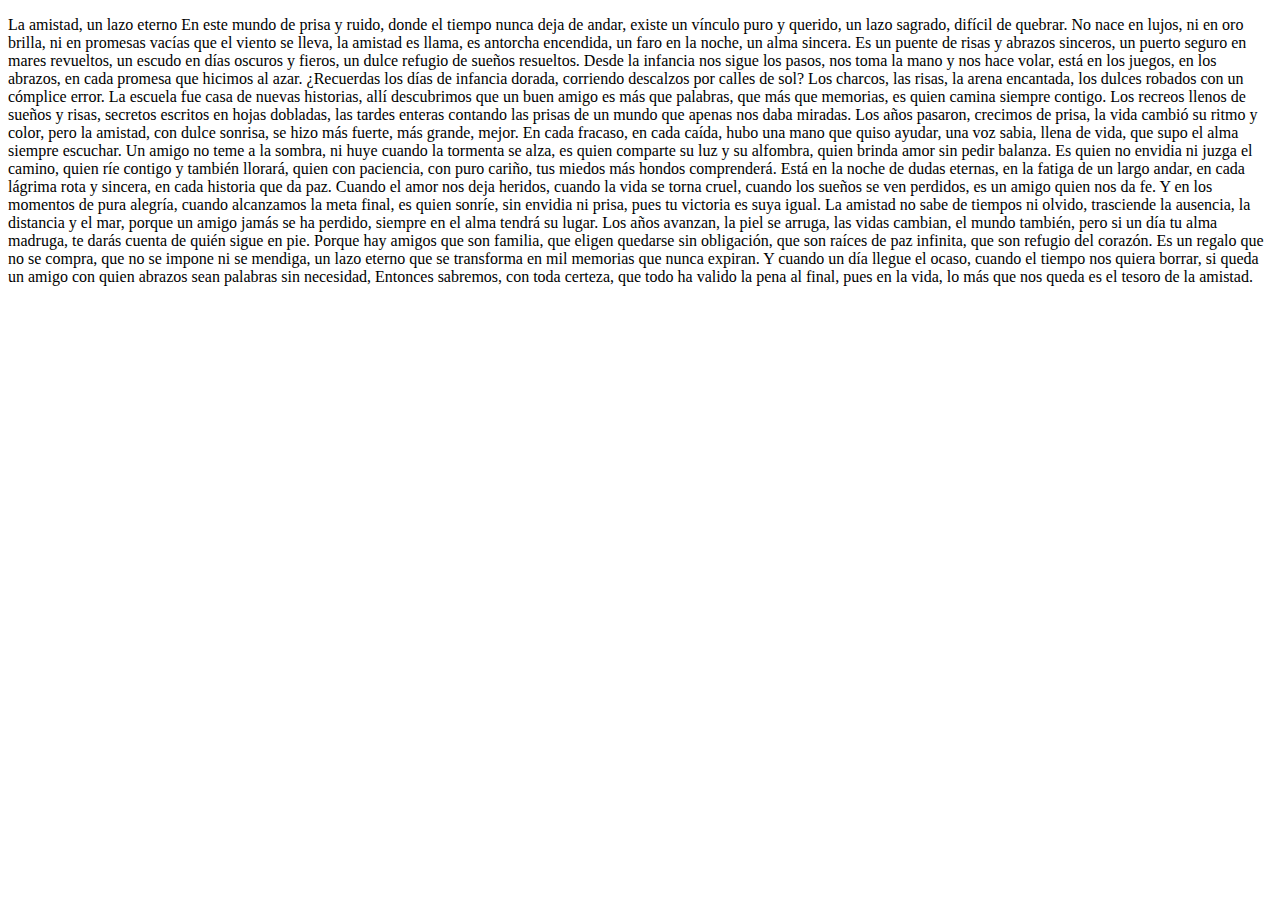
==== commit 3f3e8b1f: "Update index.html" ====
--- a/index.html
+++ b/index.html
@@ -1,354 +1,115 @@
 <!DOCTYPE html>
 <html lang="es">
-  <head>
-      <meta charset="UTF-8">
-      <meta name="viewport" content="width=device-width, initial-scale=1.0">
-      <title>Mis XVIII</title>
-      <!-- Favicon -->
-      <link href="img/icon.png" rel="icon">
-      <!-- Google Web Fonts -->
-      <link rel="preconnect" href="https://fonts.gstatic.com">
-      <link href="https://fonts.googleapis.com/css2?family=Great+Vibes&family=Montserrat:wght@400;600&display=swap" rel="stylesheet">
-      <!-- Font Awesome -->
-      <link href="https://cdnjs.cloudflare.com/ajax/libs/font-awesome/5.10.0/css/all.min.css" rel="stylesheet">
-      <!-- Bootstrap Stylesheet -->
-      <link rel="stylesheet" href="https://stackpath.bootstrapcdn.com/bootstrap/4.3.1/css/bootstrap.min.css">
-      <!-- Libraries Stylesheets -->
-      <link href="lib/owlcarousel/assets/owl.carousel.min.css" rel="stylesheet">
-      <link href="lib/lightbox/css/lightbox.min.css" rel="stylesheet">
-      <!-- Custom Stylesheets -->
-      <link href="css/style.css" rel="stylesheet">
-      <link rel="stylesheet" type="text/css" href="theme.css">
-      <link rel="stylesheet" type="text/css" href="./icons/css/all.min.css">
-      <link href="https://fonts.googleapis.com/css?family=Caveat|Quicksand&display=swap" rel="stylesheet">
-      <link href="css/contador.css" rel="stylesheet">
-      <link href="css/photo.css" rel="stylesheet">
-      <style>
-        button {
-          text-decoration: none;
-          position: relative;
-          border: none;
-          font-size: 14px;
-          font-family: inherit;
-          cursor: pointer;
-          color: #fff;
-          width: 9em;
-          height: 3em;
-          line-height: 2em;
-          text-align: center;
-          background: linear-gradient(90deg, #03a9f4, #41f450, #ffeb3b, #03a9f4);
-          background-size: 300%;
-          border-radius: 30px;
-          z-index: 1;
-          }
-
-          button:hover {
-          animation: ani 8s linear infinite;
-          border: none;
-          }
-
-          @keyframes ani {
-          0% {
-          background-position: 0%;
-          }
-
-          100% {
-          background-position: 400%;
-          }
-          }
-
-          button:before {
-          content: "";
-          position: absolute;
-          top: -5px;
-          left: -5px;
-          right: -5px;
-          bottom: -5px;
-          z-index: -1;
-          background: linear-gradient(90deg, #03a9f4, #41f450, #ffeb3b, #03a9f4);
-          background-size: 400%;
-          border-radius: 35px;
-          transition: 1s;
-          }
-
-          button:hover::before {
-          filter: blur(20px);
-          }
-
-          button:active {
-          background: linear-gradient(32deg, #03a9f4, #41f450, #ffeb3b, #03a9f4);
-          }
-      </style>
-      <!-- Vendor CSS Files -->
-      <link href="assets/vendor/aos/aos.css" rel="stylesheet">
-      <!-- jQuery, Popper.js, Bootstrap JS -->
-      <script src="https://code.jquery.com/jquery-3.3.1.slim.min.js"></script>
-      <script src="https://cdnjs.cloudflare.com/ajax/libs/popper.js/1.14.7/umd/popper.min.js"></script>
-      <script src="https://stackpath.bootstrapcdn.com/bootstrap/4.3.1/js/bootstrap.min.js"></script>
-  </head>
-  <body>
-      <!-- Carousel Start -->
-      <div class="container-fluid p-0 mb-5 pb-5" id="home" >
-        <div id="header-carousel" class="carousel slide carousel-fade" data-ride="carousel">
-            <div class="carousel-inner">
-                <div class="carousel-item position-relative active" style="height: 100vh; min-height: 400px;">
-                    <img class="position-absolute w-100 h-100" src="img/Photo2/IMG_0806.jpg" style="object-fit: cover;">
-                    <div class="carousel-caption d-flex flex-column align-items-center justify-content-center">
-                        <div class="p-3" style="max-width: 900px;" >
-                            <h1 class="display-1 font-secondary text-white mt-n3 mb-md-4" data-aos="fade-down-right">Sarahí Domínguez González</h1>
-                            <div class="d-inline-block border-top border-bottom border-light py-3 px-4" >
-                                <h3 class="text-uppercase font-weight-normal text-white m-0" style="letter-spacing: 2px;" data-aos="fade-down-left">Festeja conmigo mis 18 años ×‿×</h3>
-                            </div>
-                            <button type="button" class="btn-play mx-auto"  data-toggle="modal" data-target="#videoModal"onclick="repro()" data-aos="zoom-out">     
-                                <span></span>
-                            </button>
-                        </div>
-                    </div>
-                </div>
-            </div>
-        </div>
-    </div>
-  <div class="contenedor">
-    <br>
-    <section class="section" data-aos="fade-up">
-      <i class="fab fa-pagelines fa-xs" style="color: #150a78; font-size: 400px; position:absolute; z-index: 1; right: 0; transform: scaleX(-1);"></i>
-      <p class="font-secondary" style="color: white; font-size: 2rem; position: relative; z-index: 2;" >Te invitamos cordialmente a celebrar los 18 años de Sarahi, una noche especial llena de alegría y buenos momentos. Únete a nosotros para compartir risas, bailes y felicidad en esta ocasión única.</p>
+<head>
+    <meta charset="UTF-8">
+    <meta name="viewport" content="width=device-width, initial-scale=1.0">
+    <title>La Amistad</title>
+    <link rel="stylesheet" href="style.css">
+</head>
+<body>
+    <section>
+        <p>
+            La amistad, un lazo eterno
+            En este mundo de prisa y ruido,
+            donde el tiempo nunca deja de andar,
+            existe un vínculo puro y querido,
+            un lazo sagrado, difícil de quebrar.
+            
+            No nace en lujos, ni en oro brilla,
+            ni en promesas vacías que el viento se lleva,
+            la amistad es llama, es antorcha encendida,
+            un faro en la noche, un alma sincera.
+            
+            Es un puente de risas y abrazos sinceros,
+            un puerto seguro en mares revueltos,
+            un escudo en días oscuros y fieros,
+            un dulce refugio de sueños resueltos.
+            
+            Desde la infancia nos sigue los pasos,
+            nos toma la mano y nos hace volar,
+            está en los juegos, en los abrazos,
+            en cada promesa que hicimos al azar.
+            
+            ¿Recuerdas los días de infancia dorada,
+            corriendo descalzos por calles de sol?
+            Los charcos, las risas, la arena encantada,
+            los dulces robados con un cómplice error.
+            
+            La escuela fue casa de nuevas historias,
+            allí descubrimos que un buen amigo
+            es más que palabras, que más que memorias,
+            es quien camina siempre contigo.
+            
+            Los recreos llenos de sueños y risas,
+            secretos escritos en hojas dobladas,
+            las tardes enteras contando las prisas
+            de un mundo que apenas nos daba miradas.
+            
+            Los años pasaron, crecimos de prisa,
+            la vida cambió su ritmo y color,
+            pero la amistad, con dulce sonrisa,
+            se hizo más fuerte, más grande, mejor.
+            
+            En cada fracaso, en cada caída,
+            hubo una mano que quiso ayudar,
+            una voz sabia, llena de vida,
+            que supo el alma siempre escuchar.
+            
+            Un amigo no teme a la sombra,
+            ni huye cuando la tormenta se alza,
+            es quien comparte su luz y su alfombra,
+            quien brinda amor sin pedir balanza.
+            
+            Es quien no envidia ni juzga el camino,
+            quien ríe contigo y también llorará,
+            quien con paciencia, con puro cariño,
+            tus miedos más hondos comprenderá.
+            
+            Está en la noche de dudas eternas,
+            en la fatiga de un largo andar,
+            en cada lágrima rota y sincera,
+            en cada historia que da paz.
+            
+            Cuando el amor nos deja heridos,
+            cuando la vida se torna cruel,
+            cuando los sueños se ven perdidos,
+            es un amigo quien nos da fe.
+            
+            Y en los momentos de pura alegría,
+            cuando alcanzamos la meta final,
+            es quien sonríe, sin envidia ni prisa,
+            pues tu victoria es suya igual.
+            
+            La amistad no sabe de tiempos ni olvido,
+            trasciende la ausencia, la distancia y el mar,
+            porque un amigo jamás se ha perdido,
+            siempre en el alma tendrá su lugar.
+            
+            Los años avanzan, la piel se arruga,
+            las vidas cambian, el mundo también,
+            pero si un día tu alma madruga,
+            te darás cuenta de quién sigue en pie.
+            
+            Porque hay amigos que son familia,
+            que eligen quedarse sin obligación,
+            que son raíces de paz infinita,
+            que son refugio del corazón.
+            
+            Es un regalo que no se compra,
+            que no se impone ni se mendiga,
+            un lazo eterno que se transforma
+            en mil memorias que nunca expiran.
+            
+            Y cuando un día llegue el ocaso,
+            cuando el tiempo nos quiera borrar,
+            si queda un amigo con quien abrazos
+            sean palabras sin necesidad,
+            
+            Entonces sabremos, con toda certeza,
+            que todo ha valido la pena al final,
+            pues en la vida, lo más que nos queda
+            es el tesoro de la amistad.
+        </p>
     </section>
-
-    <section class="section" data-aos="fade-up-right">
-      <div class="details">
-        <i style="color: white;" class="fas fa-calendar-check"></i>
-        <h3 class="details-heading">El día</h3>
-        <p style="color: white;">Marzo 16, 2024</p>
-        <i class="fas fa-clock" style="color: #ffffff; font-size: 1.4rem;">&nbsp;3:00PM</i>
-      </div>
-      <div class="details">
-        <i style="color: white;" class="fas fa-map-marked-alt" data-aos="fade"></i>
-        <h3 class="details-heading" data-aos="fade-left">Lugar del Evento</h3>
-        <p style="color: white;" data-aos="fade-right"><a style="color: white;" rel="noopener" href="#">Salon campestre del sur</a>, Pedro Escobedo, Queretaro</p>
-        <div class="map-container">
-          <iframe src="https://www.google.com/maps/embed?pb=!1m18!1m12!1m3!1d3697.5032156712983!2d-100.1317624!3d20.4848494!2m3!1f0!2f0!3f0!3m2!1i1024!2i768!4f13.1!3m3!1m2!1s0x85d36c4bb498eb11%3A0xd81c2015c4a61ff3!2sSal%C3%B3n%20de%20Eventos%20Campestre%20del%20Sur!5e0!3m2!1sen!2sus!4v1643736236770!5m2!1sen!2sus" width="100%" height="300" style="border:0;" allowfullscreen="" loading="lazy"></iframe>
-        </div>
-      </div>
-      <i class="fab fa-pagelines fa-xs" style="color: #150a78; font-size: 400px; position: fixed; z-index: 1; right: 30%;"></i>
-      <div class="details" data-aos="fade-up-right" style=" position: relative; z-index: 2;">
-        <i style="color: white;" class="fas fa-user-tie"></i>
-        <h3 class="details-heading" style="color: rgb(91, 91, 91);">Vestimenta</h3>
-        <p class="font-secondary" style="color: white; font-size: 1.7rem;">Se requiere vestimenta formal para esta ocasión. ¡Ven a lucirte y a compartir este momento especial con Sarahi!</p>
-        <span style="color: #fff;" class="details-heading">Nota: Procura no llevar vestimenta color <span style="color: #150a78;">azul </span>y <span style="color: #C8A2C8;">lila</span></span>
-      </div>
-      <div class="details">
-        <i class="fas fa-gifts" style="color: #ffffff;"></i>
-        <h3 class="details-heading">No sabes que regalarme has click aqui!</h3>
-        <center>
-          <a href="opciones.html">
-            <button>Ver</button>
-          </a>
-        </center>
-      </div>
-    </section>
-        </section>  
-        <div style="overflow: hidden; z-index: 1; position: relative;">
-          <svg
-            preserveAspectRatio="none"
-            viewBox="0 0 1200 120"
-            xmlns="http://www.w3.org/2000/svg"
-            style="fill: #3e919e; width: 247%; height: 245px; transform: rotate(180deg);"
-          >
-            <path
-            d="M0 0v46.29c47.79 22.2 103.59 32.17 158 28 70.36-5.37 136.33-33.31 206.8-37.5 73.84-4.36 147.54 16.88 218.2 35.26 69.27 18 138.3 24.88 209.4 13.08 36.15-6 69.85-17.84 104.45-29.34C989.49 25 1113-14.29 1200 52.47V0z"
-            opacity=".25"
-          />
-            <path
-              d="M0 0v15.81c13 21.11 27.64 41.05 47.69 56.24C99.41 111.27 165 111 224.58 91.58c31.15-10.15 60.09-26.07 89.67-39.8 40.92-19 84.73-46 130.83-49.67 36.26-2.85 70.9 9.42 98.6 31.56 31.77 25.39 62.32 62 103.63 73 40.44 10.79 81.35-6.69 119.13-24.28s75.16-39 116.92-43.05c59.73-5.85 113.28 22.88 168.9 38.84 30.2 8.66 59 6.17 87.09-7.5 22.43-10.89 48-26.93 60.65-49.24V0z"
-              opacity=".5"
-            />
-            <path d="M0 0v5.63C149.93 59 314.09 71.32 475.83 42.57c43-7.64 84.23-20.12 127.61-26.46 59-8.63 112.48 12.24 165.56 35.4C827.93 77.22 886 95.24 951.2 90c86.53-7 172.46-45.71 248.8-84.81V0z" />
-          </svg>
-        </div>
-      </div>        
-      <div class="contador">
-        <section class="section2" style="margin-bottom: 0;
-        background-image: url('img/Photo2/PhotoRoom_20240126_142330.JPEG');
-        background-size: cover;
-        background-position: center;
-    ">
-      <h1 style="color: #ffffff;" class="display-1 font-secondary text-white mt-n3 mb-md-4" data-aos="fade">¡Te Esperamos!</h1>
-      <div class="countdown-container" data-aos="fade">
-        <div class="countdown-item">
-          <div class="countdown-number" id="days"></div>
-          <div>Días</div>
-        </div>
-        <h2>:</h2>
-        <div class="countdown-item">
-          <div class="countdown-number" id="hours"></div>
-          <div>Horas</div>
-        </div>
-        <h2>:</h2>
-        <div class="countdown-item">
-          <div class="countdown-number" id="minutes"></div>
-          <div>Minutos</div>
-        </div>
-        <h2>:</h2>
-        <div class="countdown-item">
-          <div class="countdown-number" id="seconds"></div>
-          <div>Segundos</div>
-        </div>
-      </div>
-      <div class="photo" data-aos="fade-up">
-        <div class="photo-container angle-1 photo-container-horizontal">
-          <img src="img/Photo2/IMG_0805.jpg"alt="Foto 1">
-        </div>
-        <div class="photo-container angle-2 photo-container-horizontal">
-          <img src="img/Photo2/IMG_0807.jpg" alt="Foto 2">
-        </div>
-        <div class="photo-container angle-3 photo-container-horizontal">
-          <img src="img/Photo2/IMG_0819.PNG" alt="Foto 3">
-        </div>
-      </div>
-    </section>  
-  </div>
-  <!-- Gallery Start -->
-    <div class="container-fluid bg-gallery" id="gallery" style="padding: 120px 0; margin: 0;" data-aos="fade">
-      <div class="section-title position-relative text-center" style="margin-bottom: 120px;">
-          <i class="far fa-heart text-white"><p style="color: white;"></p></i>
-      </div>
-      <div class="owl-carousel gallery-carousel">
-          <div class="gallery-item">
-              <img class="img-fluid w-100" src="img/Photo1/IMG_0802.jpg" alt="">
-              <a href="img/Photo2/IMG_0802.jpg" data-lightbox="gallery">
-                  <i class="fa fa-2x fa-plus text-white"></i>
-              </a>
-          </div>
-          <div class="gallery-item">
-              <img class="img-fluid w-100" src="img/Photo1/IMG_0803.jpg" alt="">
-              <a href="img/Photo2/IMG_0803.jpg" data-lightbox="gallery">
-                  <i class="fa fa-2x fa-plus text-white"></i>
-              </a>
-          </div>
-          <div class="gallery-item">
-              <img class="img-fluid w-100" src="img/Photo1/IMG_0805.jpg" alt="">
-              <a href="img/Photo2/IMG_0805.jpg" data-lightbox="gallery">
-                  <i class="fa fa-2x fa-plus text-white"></i>
-              </a>
-          </div>
-          <div class="gallery-item">
-              <img class="img-fluid w-100" src="img/Photo1/IMG_0806.jpg" alt="">
-              <a href="img/Photo2/IMG_0806.jpg" data-lightbox="gallery">
-                  <i class="fa fa-2x fa-plus text-white"></i>
-              </a>
-          </div>
-          <div class="gallery-item">
-              <img class="img-fluid w-100" src="img/Photo1/IMG_0807.jpg" alt="">
-              <a href="img/Photo2/IMG_0807.jpg" data-lightbox="gallery">
-                  <i class="fa fa-2x fa-plus text-white"></i>
-              </a>
-          </div>
-          <div class="gallery-item">
-              <img class="img-fluid w-100" src="img/Photo1/IMG_0808.jpg" alt="">
-              <a href="img/Photo2/IMG_0808.jpg" data-lightbox="gallery">
-                  <i class="fa fa-2x fa-plus text-white"></i>
-              </a>
-          </div>
-          <div class="gallery-item">
-            <img class="img-fluid w-100" src="img/Photo1/IMG_0810.jpg" alt="">
-            <a href="img/Photo2/IMG_0810.jpg" data-lightbox="gallery">
-                <i class="fa fa-2x fa-plus text-white"></i>
-            </a>
-        </div>
-        <div class="gallery-item">
-          <img class="img-fluid w-100" src="img/Photo1/IMG_0819.png" alt="">
-          <a href="img/Photo2/IMG_0819.PNG" data-lightbox="gallery">
-              <i class="fa fa-2x fa-plus text-white"></i>
-          </a>
-      </div>
-      <div class="gallery-item">
-        <img class="img-fluid w-100" src="img/Photo1/PhotoRoom_20240126_142235.jpeg" alt="">
-        <a href="img/Photo2/PhotoRoom_20240126_142235.JPEG" data-lightbox="gallery">
-            <i class="fa fa-2x fa-plus text-white"></i>
-        </a>
-    </div>
-      <div class="gallery-item">
-        <img class="img-fluid w-100" src="img/Photo1/PhotoRoom_20240126_142511.jpeg" alt="">
-        <a href="img/Photo2/PhotoRoom_20240126_142511.JPEG" data-lightbox="gallery">
-            <i class="fa fa-2x fa-plus text-white"></i>
-        </a>
-      </div>
-    </div>
-  </div>
-  <!-- Gallery End -->  
-    <script src="https://code.jquery.com/jquery-3.6.4.min.js"></script>
-    <script>
-      $(document).ready(function() {
-        startCountdown();
-
-        function startCountdown() {
-          var countDownDate = new Date("Mar 16, 2024 00:00:00").getTime();
-
-          var x = setInterval(function() {
-            var now = new Date().getTime();
-            var distance = countDownDate - now;
-
-            var days = Math.floor(distance / (1000 * 60 * 60 * 24));
-            var hours = Math.floor((distance % (1000 * 60 * 60 * 24)) / (1000 * 60 * 60));
-            var minutes = Math.floor((distance % (1000 * 60 * 60)) / (1000 * 60));
-            var seconds = Math.floor((distance % (1000 * 60)) / 1000);
-
-            document.getElementById("days").innerHTML = days;
-            document.getElementById("hours").innerHTML = hours;
-            document.getElementById("minutes").innerHTML = minutes;
-            document.getElementById("seconds").innerHTML = seconds;
-
-            if (distance < 0) {
-              clearInterval(x);
-              window.location.href = 'agradecimiento.html';
-            }
-          }, 1000);
-        }
-      });
-    </script>
-
-
-    <!-- JavaScript Libraries -->
-    <script src="https://code.jquery.com/jquery-3.4.1.min.js"></script>
-    <script src="lib/easing/easing.min.js"></script>
-    <script src="lib/waypoints/waypoints.min.js"></script>
-    <script src="lib/owlcarousel/owl.carousel.min.js"></script>
-
-    <script src="lib/lightbox/js/lightbox.min.js"></script>
-    <!-- Vendor JS Files -->
-    <script src="assets/vendor/aos/aos.js"></script>
-    <script src="assets/vendor/bootstrap/js/bootstrap.bundle.min.js"></script>
-    <script src="assets/vendor/glightbox/js/glightbox.min.js"></script>
-    <script src="assets/vendor/isotope-layout/isotope.pkgd.min.js"></script>
-    <script src="assets/vendor/swiper/swiper-bundle.min.js"></script>
-    <script src="assets/vendor/waypoints/noframework.waypoints.js"></script>
-    <script src="assets/vendor/php-email-form/validate.js"></script>  
-    <!-- Template Javascript -->
-    <script src="js/main.js"></script>
-     <!-- Template Main JS File -->
-     <script src="assets/js/main.js"></script>    
-    <script defer>
-      var scroll = new SmoothScroll('a[href*="#"]');
-      var rsvpButton = document.getElementById('rsvpButton')
-      rsvpButton.addEventListener('click',hideButton,false);
-
-      function hideButton() {
-        rsvpButton.style.display = 'none';
-      }   
-    </script>  
-    <script>
-      var audio;  
-      function repro() {
-        if (!audio || audio.paused) {
-          audio = new Audio('love.mp3');
-          audio.loop = true;
-          audio.play();
-        } else {
-          audio.currentTime = 0;
-        }
-      }
-    </script>
-    
-  </body>
+</body>
 </html>
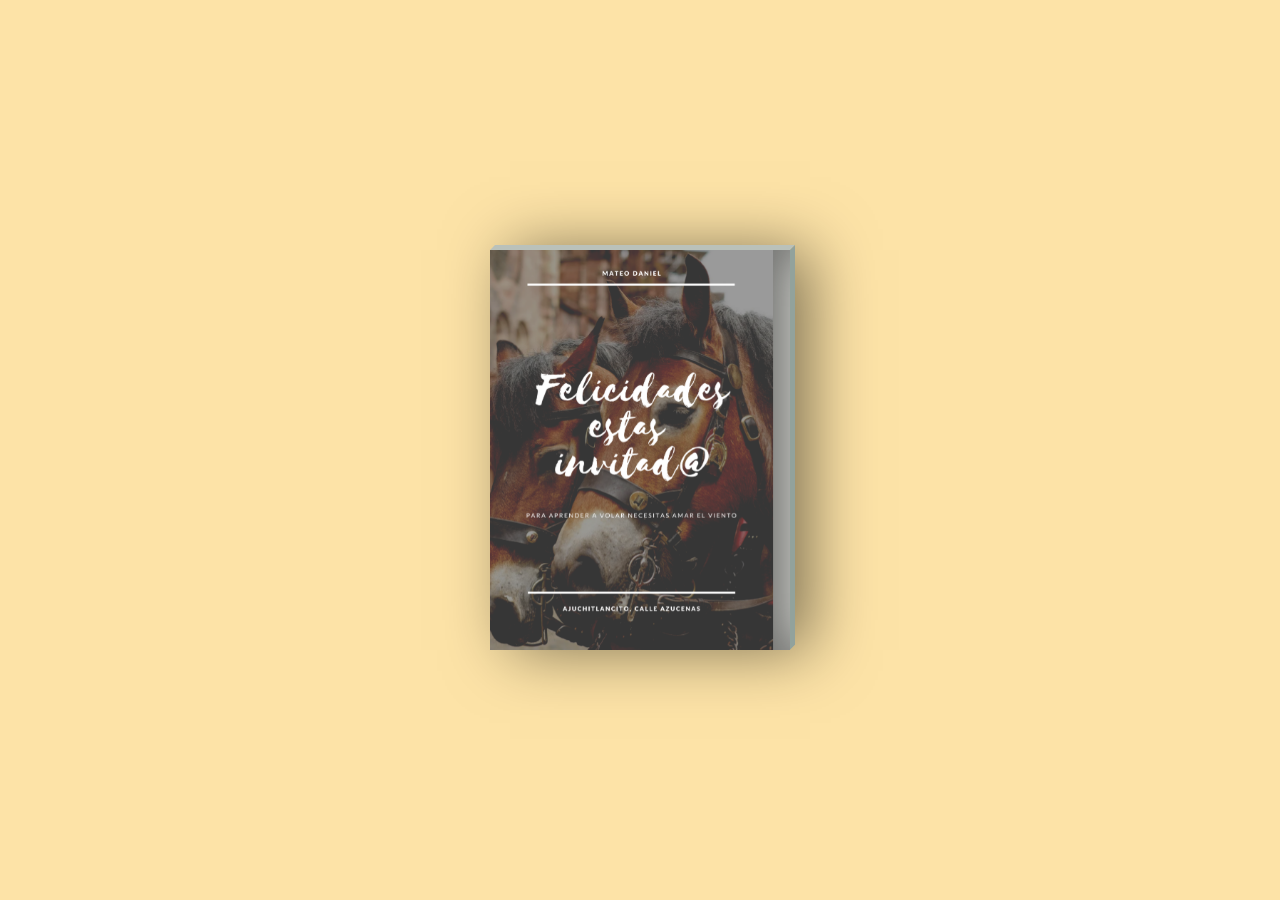
==== commit 20605185: "Add files via upload" ====
--- a/index.html
+++ b/index.html
@@ -1,115 +1,33 @@
-<!DOCTYPE html>
-<html lang="es">
-<head>
-    <meta charset="UTF-8">
-    <meta name="viewport" content="width=device-width, initial-scale=1.0">
-    <title>La Amistad</title>
-    <link rel="stylesheet" href="style.css">
-</head>
-<body>
-    <section>
-        <p>
-            La amistad, un lazo eterno
-            En este mundo de prisa y ruido,
-            donde el tiempo nunca deja de andar,
-            existe un vínculo puro y querido,
-            un lazo sagrado, difícil de quebrar.
-            
-            No nace en lujos, ni en oro brilla,
-            ni en promesas vacías que el viento se lleva,
-            la amistad es llama, es antorcha encendida,
-            un faro en la noche, un alma sincera.
-            
-            Es un puente de risas y abrazos sinceros,
-            un puerto seguro en mares revueltos,
-            un escudo en días oscuros y fieros,
-            un dulce refugio de sueños resueltos.
-            
-            Desde la infancia nos sigue los pasos,
-            nos toma la mano y nos hace volar,
-            está en los juegos, en los abrazos,
-            en cada promesa que hicimos al azar.
-            
-            ¿Recuerdas los días de infancia dorada,
-            corriendo descalzos por calles de sol?
-            Los charcos, las risas, la arena encantada,
-            los dulces robados con un cómplice error.
-            
-            La escuela fue casa de nuevas historias,
-            allí descubrimos que un buen amigo
-            es más que palabras, que más que memorias,
-            es quien camina siempre contigo.
-            
-            Los recreos llenos de sueños y risas,
-            secretos escritos en hojas dobladas,
-            las tardes enteras contando las prisas
-            de un mundo que apenas nos daba miradas.
-            
-            Los años pasaron, crecimos de prisa,
-            la vida cambió su ritmo y color,
-            pero la amistad, con dulce sonrisa,
-            se hizo más fuerte, más grande, mejor.
-            
-            En cada fracaso, en cada caída,
-            hubo una mano que quiso ayudar,
-            una voz sabia, llena de vida,
-            que supo el alma siempre escuchar.
-            
-            Un amigo no teme a la sombra,
-            ni huye cuando la tormenta se alza,
-            es quien comparte su luz y su alfombra,
-            quien brinda amor sin pedir balanza.
-            
-            Es quien no envidia ni juzga el camino,
-            quien ríe contigo y también llorará,
-            quien con paciencia, con puro cariño,
-            tus miedos más hondos comprenderá.
-            
-            Está en la noche de dudas eternas,
-            en la fatiga de un largo andar,
-            en cada lágrima rota y sincera,
-            en cada historia que da paz.
-            
-            Cuando el amor nos deja heridos,
-            cuando la vida se torna cruel,
-            cuando los sueños se ven perdidos,
-            es un amigo quien nos da fe.
-            
-            Y en los momentos de pura alegría,
-            cuando alcanzamos la meta final,
-            es quien sonríe, sin envidia ni prisa,
-            pues tu victoria es suya igual.
-            
-            La amistad no sabe de tiempos ni olvido,
-            trasciende la ausencia, la distancia y el mar,
-            porque un amigo jamás se ha perdido,
-            siempre en el alma tendrá su lugar.
-            
-            Los años avanzan, la piel se arruga,
-            las vidas cambian, el mundo también,
-            pero si un día tu alma madruga,
-            te darás cuenta de quién sigue en pie.
-            
-            Porque hay amigos que son familia,
-            que eligen quedarse sin obligación,
-            que son raíces de paz infinita,
-            que son refugio del corazón.
-            
-            Es un regalo que no se compra,
-            que no se impone ni se mendiga,
-            un lazo eterno que se transforma
-            en mil memorias que nunca expiran.
-            
-            Y cuando un día llegue el ocaso,
-            cuando el tiempo nos quiera borrar,
-            si queda un amigo con quien abrazos
-            sean palabras sin necesidad,
-            
-            Entonces sabremos, con toda certeza,
-            que todo ha valido la pena al final,
-            pues en la vida, lo más que nos queda
-            es el tesoro de la amistad.
-        </p>
-    </section>
-</body>
-</html>
+<!DOCTYPE html>
+<html lang="es" >
+<head>
+  <meta charset="UTF-8">
+  <title> Happy birthday Card</title>
+  <link rel="stylesheet" href="./style.css">
+
+</head>
+<body>
+
+<div class="card">
+		<div class="imgBox">
+			<div class="bark"></div>
+			<img src="White Script Horse Photo.png">
+		</div>
+		<div class="details">
+			<h4 class="color1">primer mesnaje!</h2>
+			<h4 class="color2 margin">(HAPPY BIRTHDAY)</h3>
+			<p>mensaje,</p>
+			<p>mensaje</p>
+			<p>mensaje</p>
+			<p>mensaje</p>
+			<p>mensaje</p>
+			<p>mensaje</p>
+			<p>mensaje</p>
+			<p>mensaje :)</p>
+			<p class="text-right">Happy Birthday</p>
+			<p class="text-right">♥KODE</p>
+		</div>
+	</div>
+
+</body>
+</html>
--- a/style.css
+++ b/style.css
@@ -0,0 +1,123 @@
+@import url('https://fonts.googleapis.com/css?family=Indie+Flower');
+@import url('https://fonts.googleapis.com/css?family=Amatic+SC');
+
+body {
+	font-family: 'Indie Flower', cursive !important;
+  background: #FDE3A7;
+	margin: 0px;
+	padding: 0px;
+}
+
+::selection {
+	background: transparent;
+}
+
+h4 {
+	font-size: 26px;
+	line-height: 1px;
+	font-family: 'Amatic SC', cursive !important;
+}
+
+.color1{color:#1BBC9B}
+.color2{color:#C0392B}
+
+
+.card {
+	color: #013243;
+	position: absolute;
+	top: 50%;
+	left: 50%;
+	width: 300px;
+	height: 400px;
+	background: #e0e1dc;
+	transform-style: preserve-3d;
+	transform: translate(-50%,-50%) perspective(2000px);
+	box-shadow: inset 300px 0 50px rgba(0,0,0,.5), 20px 0 60px rgba(0,0,0,.5);
+	transition: 1s;
+}
+
+.card:hover {
+	transform: translate(-50%,-50%) perspective(2000px) rotate(15deg) scale(1.2);
+	box-shadow: inset 20px 0 50px rgba(0,0,0,.5), 0 10px 100px rgba(0,0,0,.5);
+}
+
+.card:before {
+	content:'';
+	position: absolute;
+	top: -5px;
+	left: 0;
+	width: 100%;
+	height: 5px;
+	background: #BAC1BA;
+	transform-origin: bottom;
+	transform: skewX(-45deg);
+}
+
+.card:after {
+	content: '';
+	position: absolute;
+	top: 0;
+	right: -5px;
+	width: 5px;
+	height: 100%;
+	background: #92A29C;
+	transform-origin: left;
+	transform: skewY(-45deg);
+}
+
+.card .imgBox {
+	width: 100%;
+	height: 100%;
+	position: relative;
+	transform-origin: left;
+	transition: .7s;
+}
+
+.card .bark {
+	position: absolute;
+	background: #e0e1dc;
+	width: 100%;
+	height: 100%;
+	opacity: 0;
+	transition: .7s;
+}
+
+.card .imgBox img {
+	min-width: 250px;
+	max-height: 400px;
+}
+
+.card:hover .imgBox {
+	transform: rotateY(-135deg);
+}
+
+.card:hover .bark {
+	opacity: 1;
+	transition: .6s;
+  box-shadow: 300px 200px 100px rgba(0, 0, 0, .4) inset;
+}
+
+.card .details {
+	position: absolute;
+	top: 0;
+	left: 0;
+	box-sizing: border-box;
+	padding: 0 0 0 10px;
+	z-index: -1;
+	margin-top: 70px;
+}
+
+.card .details p {
+	font-size: 15px;
+	line-height: 5px;
+	transform: rotate(-10deg);
+	padding: 0 0 0 20px;
+}
+
+.card .details h4 {
+	text-align: center;
+}
+
+.text-right {
+	text-align: right;
+}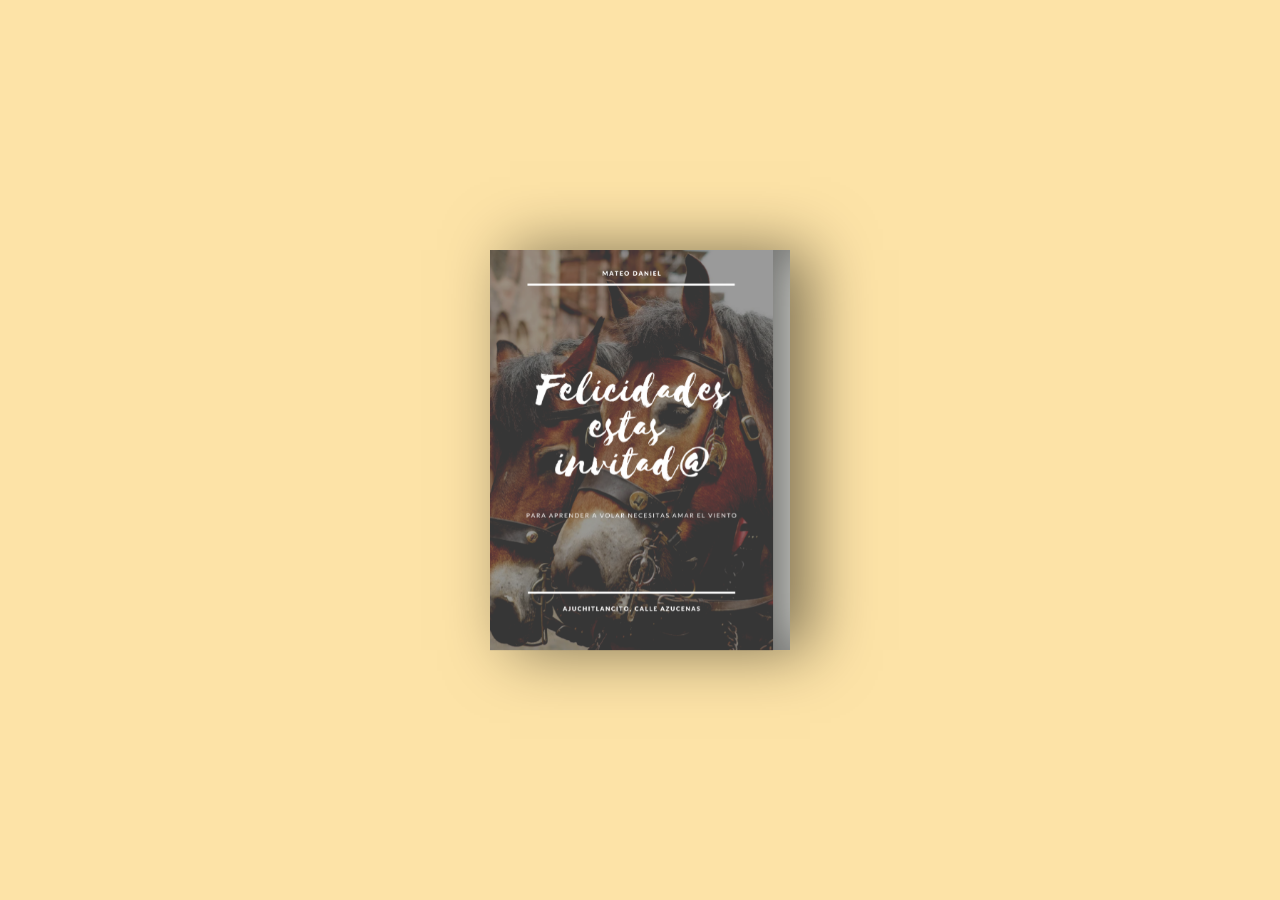
==== commit 5953ba8f: "Add files via upload" ====
--- a/index.html
+++ b/index.html
@@ -1,33 +1,38 @@
 <!DOCTYPE html>
-<html lang="es" >
+<html lang="es">
 <head>
   <meta charset="UTF-8">
-  <title> Happy birthday Card</title>
+  <title>Happy Birthday Card</title>
   <link rel="stylesheet" href="./style.css">
-
 </head>
 <body>
 
-<div class="card">
-		<div class="imgBox">
-			<div class="bark"></div>
-			<img src="White Script Horse Photo.png">
-		</div>
-		<div class="details">
-			<h4 class="color1">primer mesnaje!</h2>
-			<h4 class="color2 margin">(HAPPY BIRTHDAY)</h3>
-			<p>mensaje,</p>
-			<p>mensaje</p>
-			<p>mensaje</p>
-			<p>mensaje</p>
-			<p>mensaje</p>
-			<p>mensaje</p>
-			<p>mensaje</p>
-			<p>mensaje :)</p>
-			<p class="text-right">Happy Birthday</p>
-			<p class="text-right">♥KODE</p>
-		</div>
-	</div>
+<div class="card" id="card">
+  <div class="imgBox">
+    <div class="bark"></div>
+    <img src="White Script Horse Photo.png">
+  </div>
+  <div class="details">
+    <h4 class="color1">primer mensaje!</h4>
+    <h4 class="color2 margin">(HAPPY BIRTHDAY)</h4>
+    <p>mensaje,</p>
+    <p>mensaje</p>
+    <p>mensaje</p>
+    <p>mensaje</p>
+    <p>mensaje</p>
+    <p>mensaje</p>
+    <p>mensaje</p>
+    <p>mensaje :)</p>
+    <p class="text-right">Happy Birthday</p>
+    <p class="text-right">♥KODE</p>
+  </div>
+</div>
+
+<script>
+  document.getElementById("card").addEventListener("click", function() {
+    this.classList.toggle("open");
+  });
+</script>
 
 </body>
 </html>
--- a/style.css
+++ b/style.css
@@ -21,7 +21,6 @@
 .color1{color:#1BBC9B}
 .color2{color:#C0392B}
 
-
 .card {
 	color: #013243;
 	position: absolute;
@@ -34,54 +33,34 @@
 	transform: translate(-50%,-50%) perspective(2000px);
 	box-shadow: inset 300px 0 50px rgba(0,0,0,.5), 20px 0 60px rgba(0,0,0,.5);
 	transition: 1s;
-}
-
-.card:hover {
+  }
+  
+  .card:hover, 
+  .card.open {
 	transform: translate(-50%,-50%) perspective(2000px) rotate(15deg) scale(1.2);
 	box-shadow: inset 20px 0 50px rgba(0,0,0,.5), 0 10px 100px rgba(0,0,0,.5);
-}
-
-.card:before {
-	content:'';
-	position: absolute;
-	top: -5px;
-	left: 0;
-	width: 100%;
-	height: 5px;
-	background: #BAC1BA;
-	transform-origin: bottom;
-	transform: skewX(-45deg);
-}
-
-.card:after {
-	content: '';
-	position: absolute;
-	top: 0;
-	right: -5px;
-	width: 5px;
-	height: 100%;
-	background: #92A29C;
-	transform-origin: left;
-	transform: skewY(-45deg);
-}
-
-.card .imgBox {
+  }
+  
+  .card .imgBox {
 	width: 100%;
 	height: 100%;
 	position: relative;
 	transform-origin: left;
 	transition: .7s;
-}
-
-.card .bark {
-	position: absolute;
-	background: #e0e1dc;
-	width: 100%;
-	height: 100%;
-	opacity: 0;
-	transition: .7s;
-}
-
+  }
+  
+  .card:hover .imgBox, 
+  .card.open .imgBox {
+	transform: rotateY(-135deg);
+  }
+  
+  .card:hover .bark, 
+  .card.open .bark {
+	opacity: 1;
+	transition: .6s;
+	box-shadow: 300px 200px 100px rgba(0, 0, 0, .4) inset;
+  }
+  
 .card .imgBox img {
 	min-width: 250px;
 	max-height: 400px;
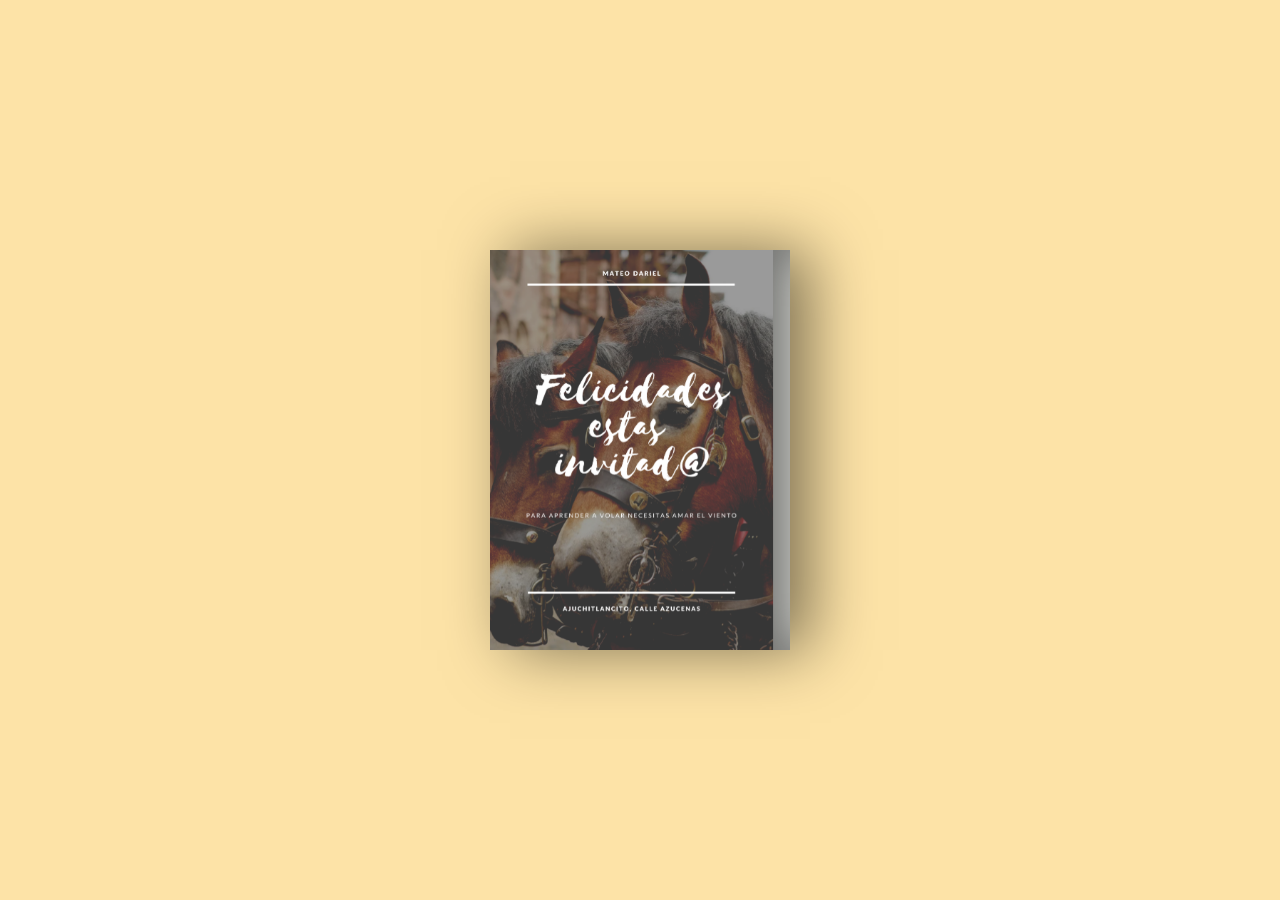
==== commit 2c2be140: "Add files via upload" ====
--- a/index.html
+++ b/index.html
@@ -2,37 +2,39 @@
 <html lang="es">
 <head>
   <meta charset="UTF-8">
-  <title>Happy Birthday Card</title>
-  <link rel="stylesheet" href="./style.css">
+  <meta name="viewport" content="width=device-width, initial-scale=1.0">
+  <title>Invitación de Mateo Dariel</title>
+  <link rel="stylesheet" href="style.css">
 </head>
 <body>
 
-<div class="card" id="card">
-  <div class="imgBox">
-    <div class="bark"></div>
-    <img src="White Script Horse Photo.png">
+  <div class="container">
+    <div class="card" onclick="toggleCard()">
+      <div class="imgBox">
+        <img src="birthday-image.png" alt="Cumpleaños de Mateo Daniel">
+      </div>
+      <div class="details">
+        <h4 class="color1">¡Estás invitado!</h4>
+        <h4 class="color2">🎉 Mateo Dariel </h4>
+		<h4 class="color2">cumple 3 años 🎂</h4>
+        
+        <p>🎈 <strong>Fecha:</strong> 8 de marzo</p>
+        <p>⏰ <strong>Hora:</strong> 5:00 PM</p>
+        <p>📍 <strong>Lugar:</strong> Calle Azucenas, Ajuchitlancito</p>
+		<p>, Pedro Escobedo.</p>
+        <p class="message">Ven a celebrar con nosotros y diviértete</p>
+		<p class="message">en esta fiesta especial. 🥳</p>
+        <p class="text-right">¡Te esperamos! 🎁🎊</p>
+      </div>
+    </div>
   </div>
-  <div class="details">
-    <h4 class="color1">primer mensaje!</h4>
-    <h4 class="color2 margin">(HAPPY BIRTHDAY)</h4>
-    <p>mensaje,</p>
-    <p>mensaje</p>
-    <p>mensaje</p>
-    <p>mensaje</p>
-    <p>mensaje</p>
-    <p>mensaje</p>
-    <p>mensaje</p>
-    <p>mensaje :)</p>
-    <p class="text-right">Happy Birthday</p>
-    <p class="text-right">♥KODE</p>
-  </div>
-</div>
 
-<script>
-  document.getElementById("card").addEventListener("click", function() {
-    this.classList.toggle("open");
-  });
-</script>
+  <script>
+    function toggleCard() {
+      const card = document.querySelector(".card");
+      card.classList.toggle("open"); 
+    }
+  </script>
 
 </body>
 </html>
